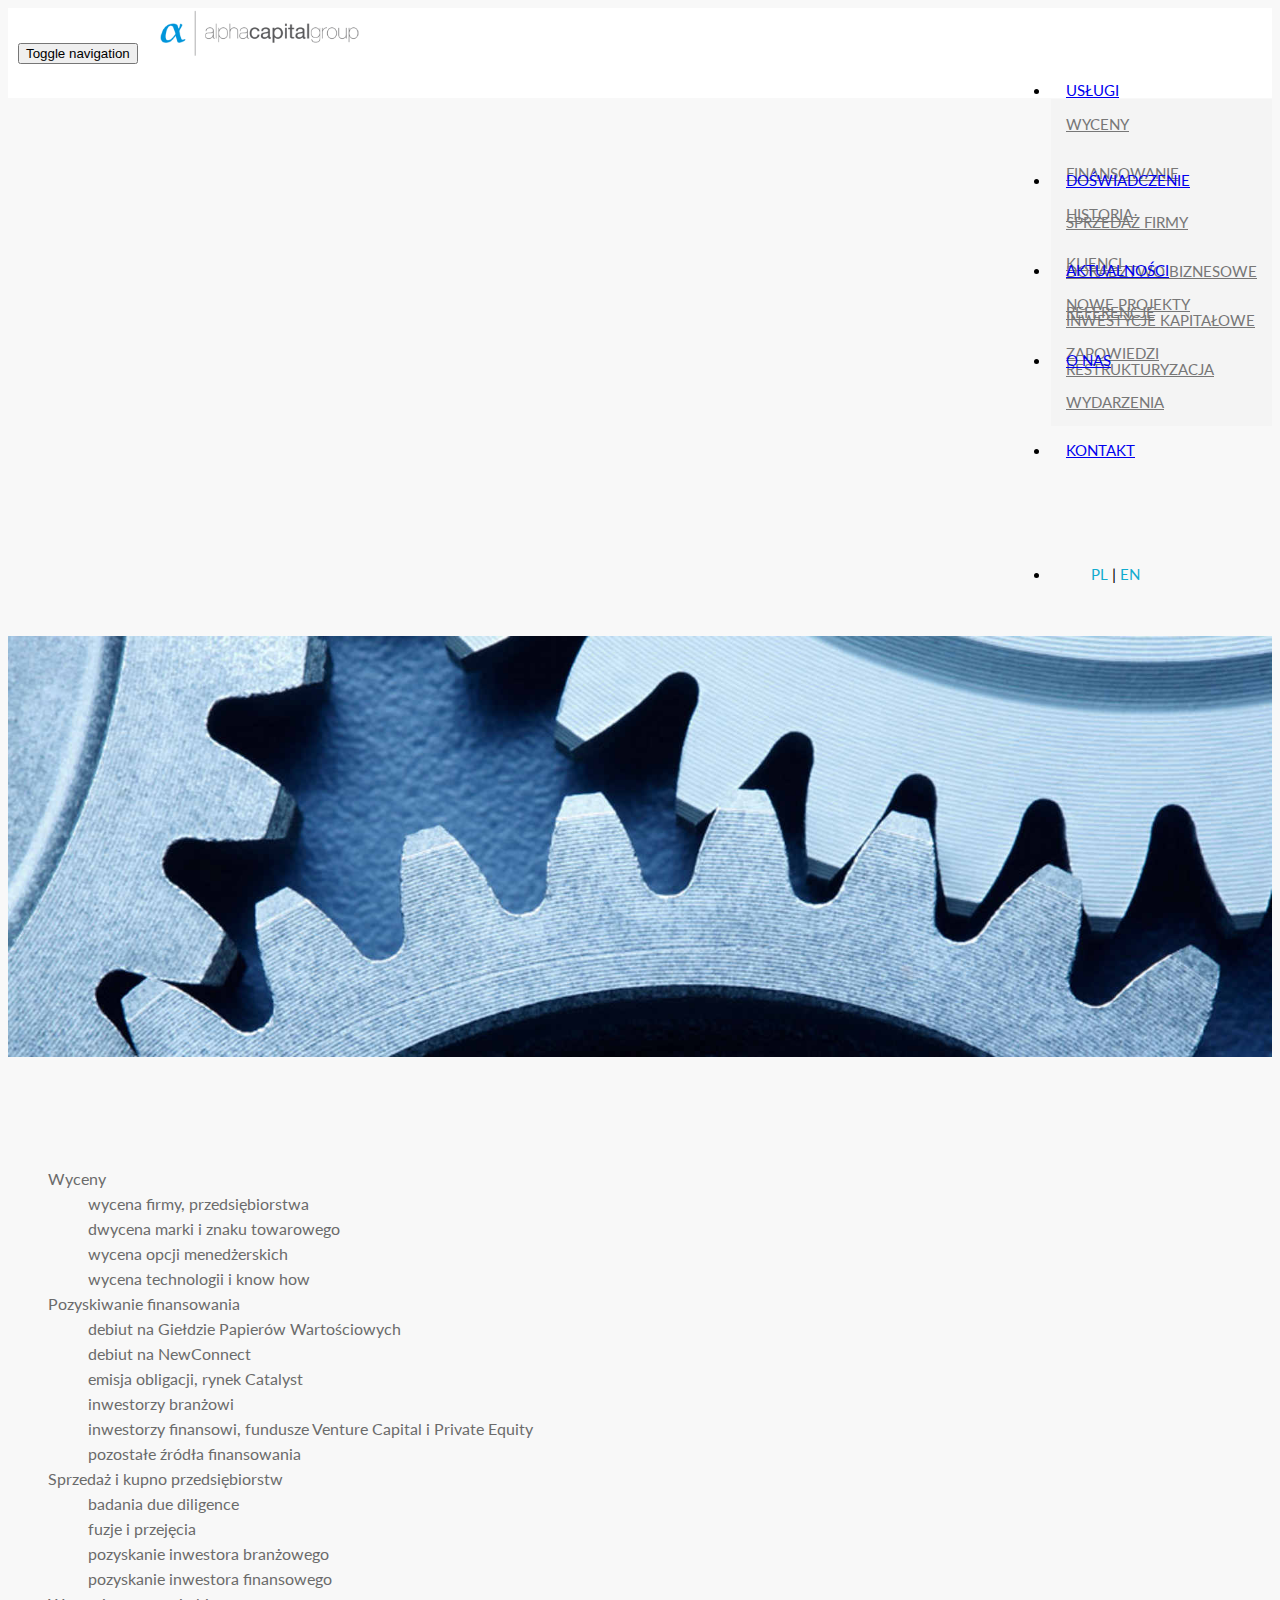
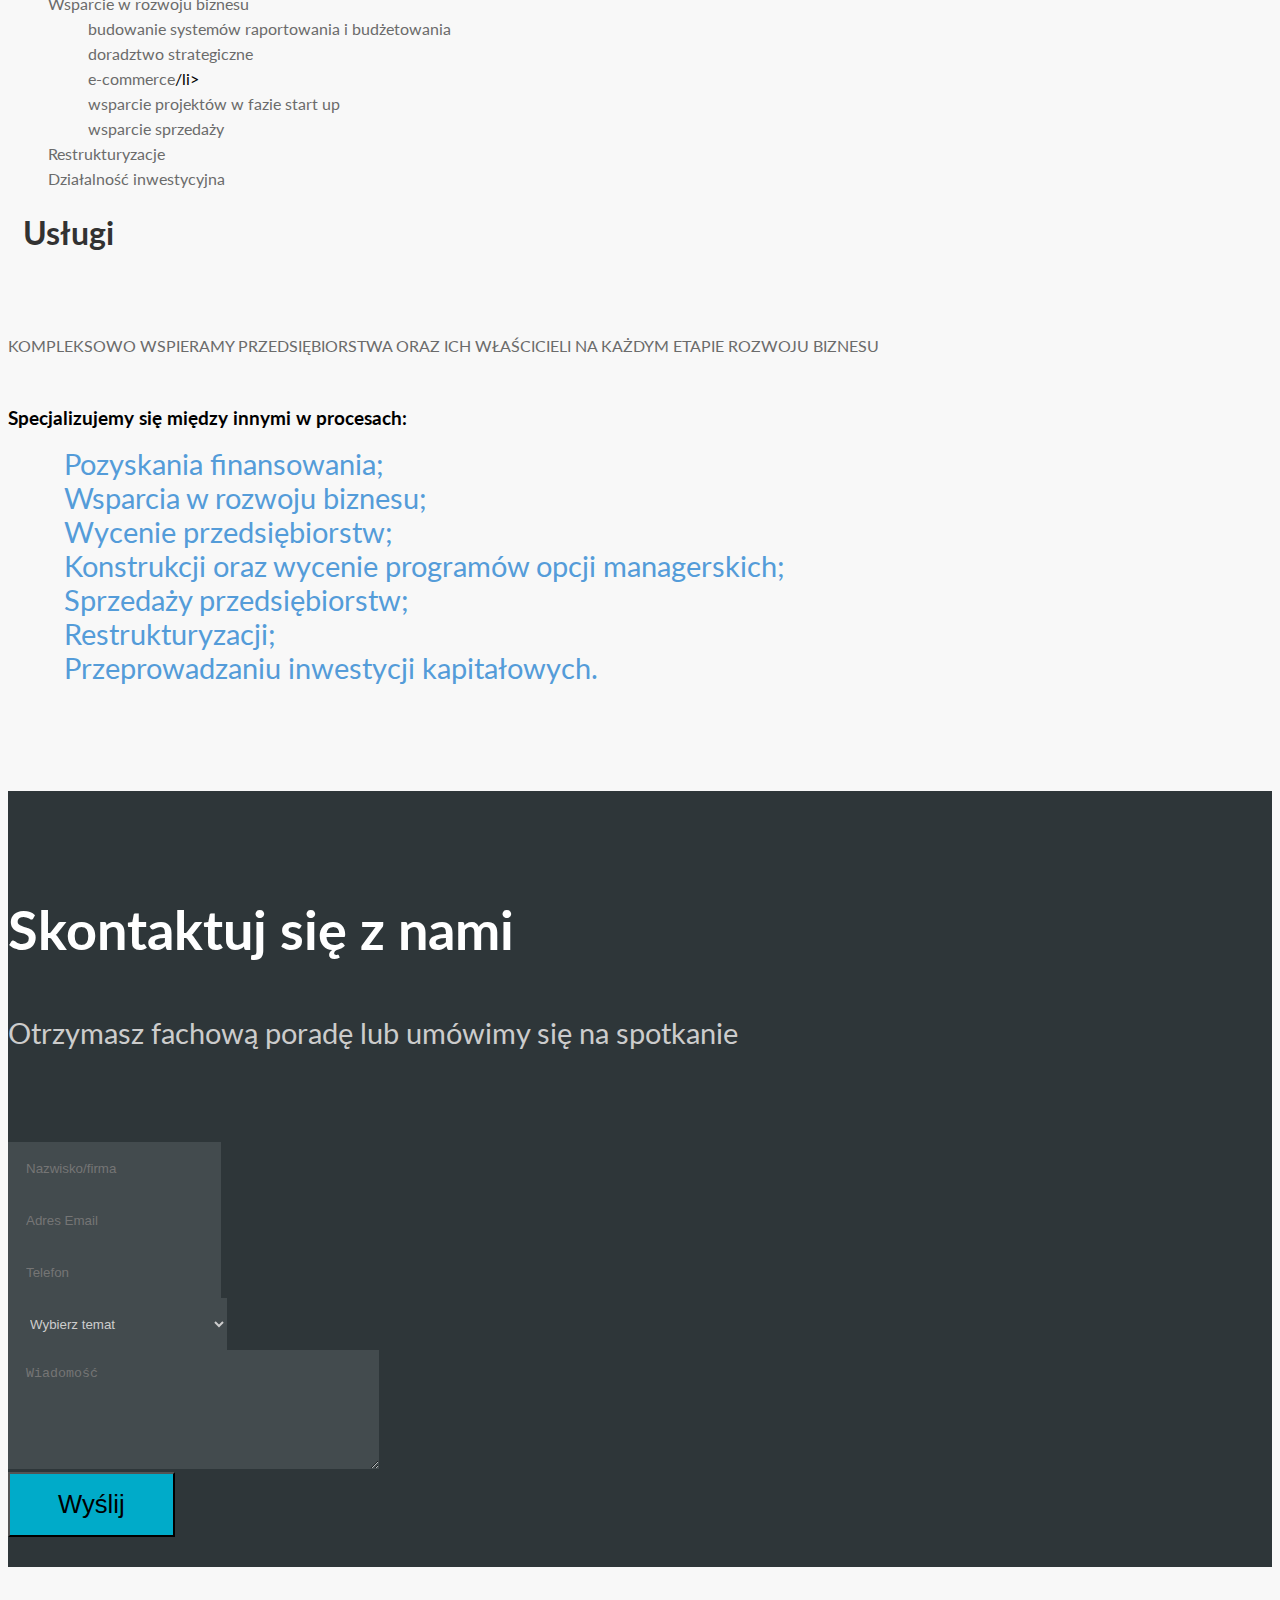
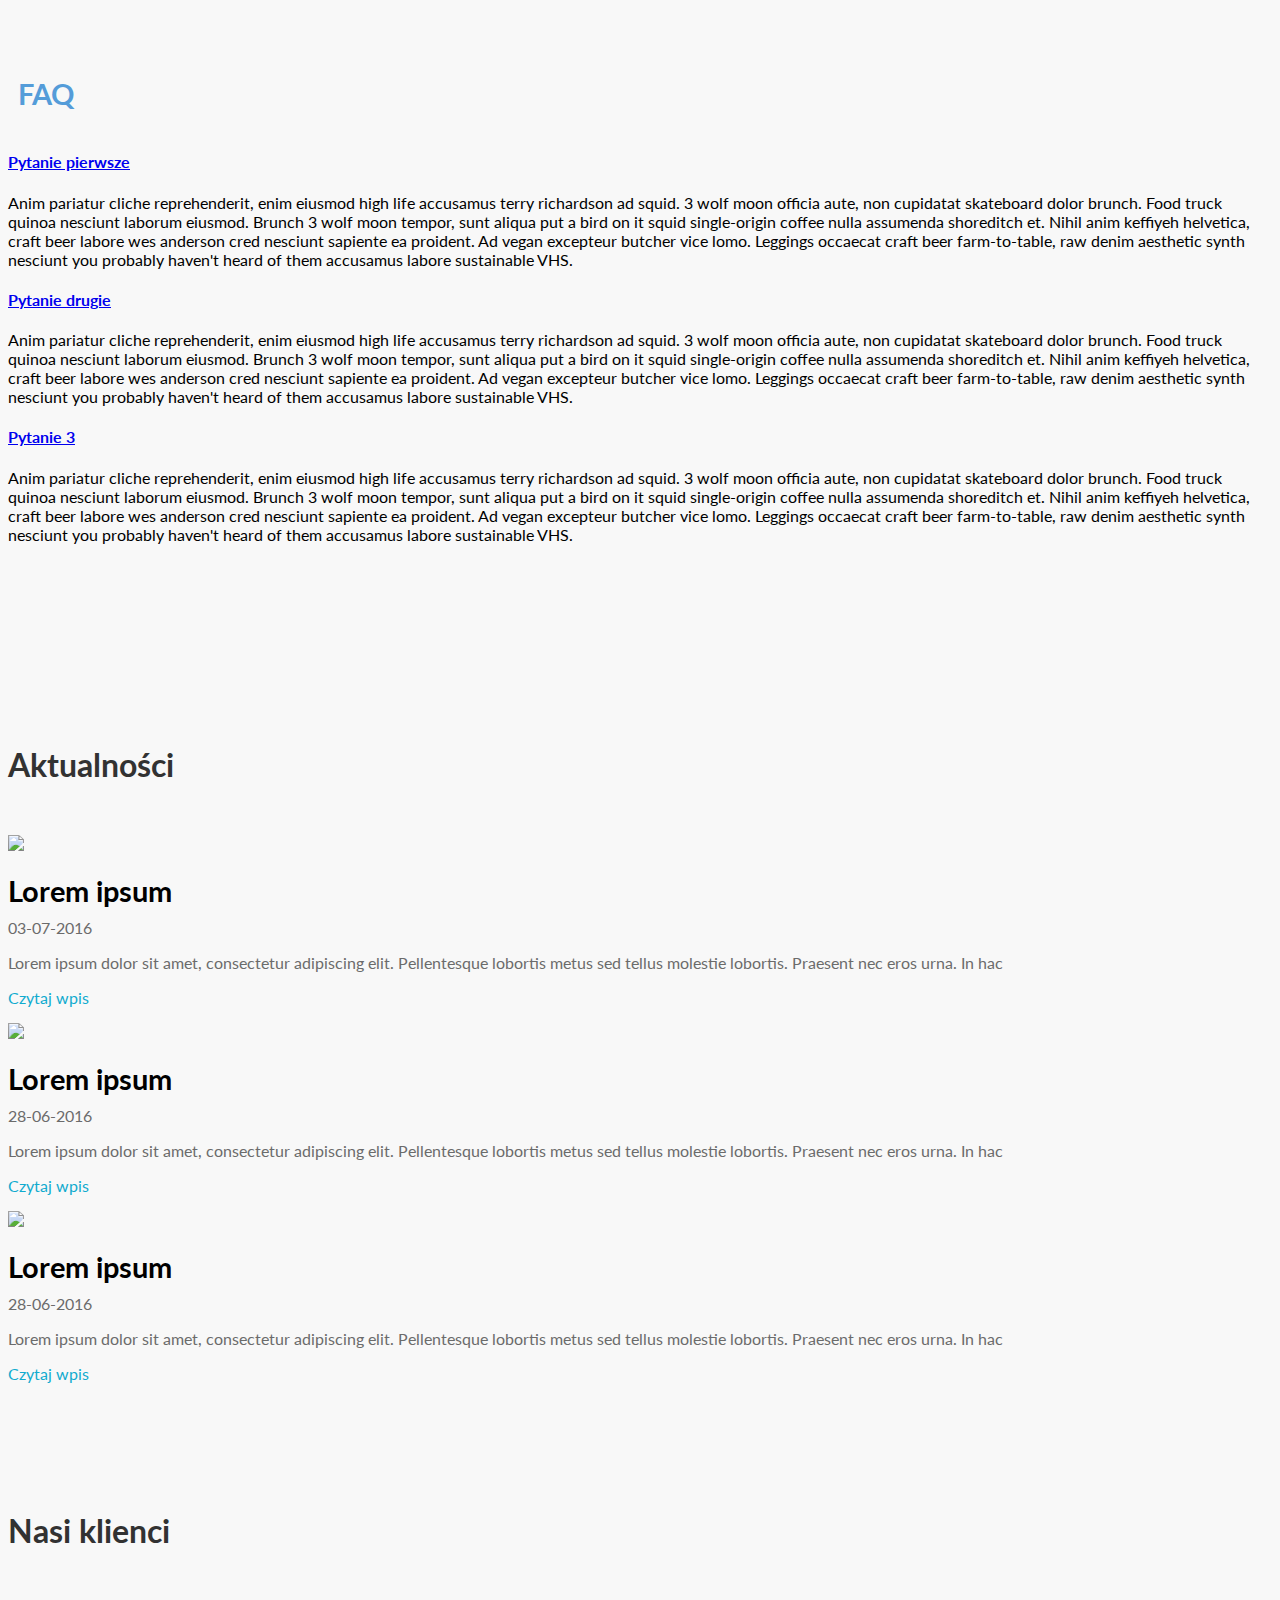
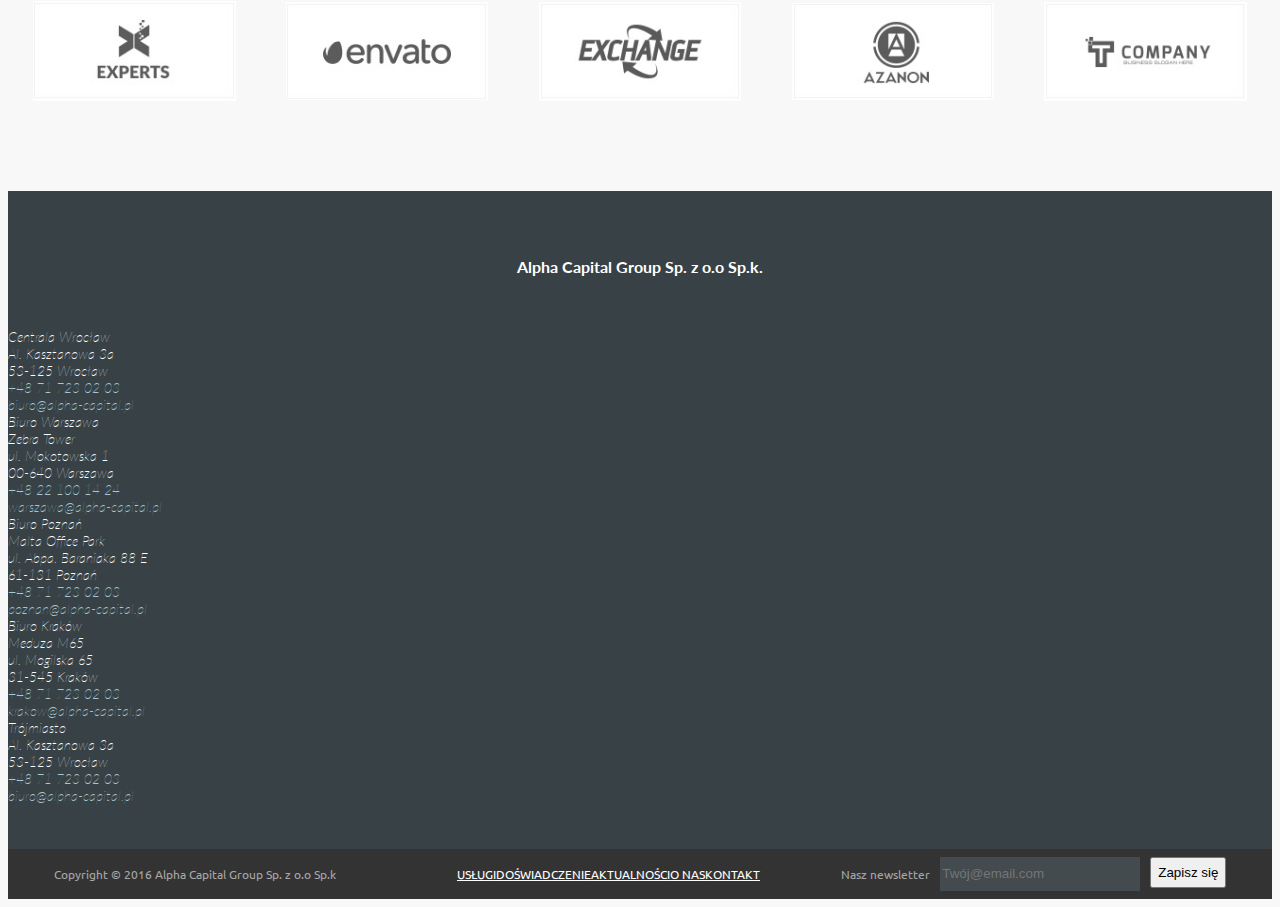
==== offer.html @ 922f3ba4 "offer vol2" ====
<!DOCTYPE html>
<html lang="pl">
<head>
    <meta content="text/html; charset=utf-8" http-equiv="Content-Type">
    <link crossorigin="anonymous" href="https://maxcdn.bootstrapcdn.com/font-awesome/4.6.3/css/font-awesome.min.css" integrity="sha384-T8Gy5hrqNKT+hzMclPo118YTQO6cYprQmhrYwIiQ/3axmI1hQomh7Ud2hPOy8SP1"
    rel="stylesheet">
    <script src="https://ajax.googleapis.com/ajax/libs/jquery/1.12.2/jquery.min.js">
    </script>
    <script crossorigin="anonymous" integrity="sha384-0mSbJDEHialfmuBBQP6A4Qrprq5OVfW37PRR3j5ELqxss1yVqOtnepnHVP9aJ7xS" src="https://maxcdn.bootstrapcdn.com/bootstrap/3.3.6/js/bootstrap.min.js">
    </script><!-- Latest compiled and minified CSS -->
    <link crossorigin="anonymous" href="https://maxcdn.bootstrapcdn.com/bootstrap/3.3.6/css/bootstrap.min.css" integrity="sha384-1q8mTJOASx8j1Au+a5WDVnPi2lkFfwwEAa8hDDdjZlpLegxhjVME1fgjWPGmkzs7" rel=
    "stylesheet">
    <link href="style.css" rel="stylesheet" type="text/css">
    <title>Alpha Capital</title>
    <link href="img/favicon.ico" rel="Shortcut icon">
    <meta name="viewport" content="width=device-width, initial-scale=1">
</head>
<body>
    <header>
        <nav class="navbar navbar-default navbar-fixed-top">
            <div class="container-fluid">
                <div class="navbar-header">
                    <button type="button" class="navbar-toggle collapsed" data-toggle="collapse" data-target="#navbar" aria-expanded="false">
                        <span class="sr-only">Toggle navigation</span>
                        <span class="icon-bar"></span>
                        <span class="icon-bar"></span>
                        <span class="icon-bar"></span>
                    </button>
                    <a class="navbar-brand nav-logo" href="#"><img class="logo" src="img/acg_300.png"></a>
                </div>
                <div class="collapse navbar-collapse" id="navbar">
                    <ul class="nav navbar-nav navi-link">
                        <li class="dropdown">
                            <a href="#" class="dropdown-toggle" data-toggle="dropdown" role="button" aria-haspopup="true" aria-expanded="false">Usługi <span class="caret"></span></a>
                            <ul class="dropdown-menu">
                                <li>
                                    <a href="#">Wyceny</a>
                                </li>
                                <li>
                                    <a href="#">Finansowanie</a>
                                </li>
                                <li>
                                    <a href="#">Sprzedaż firmy</a>
                                </li>
                                <li>
                                    <a href="#">Doradztwo biznesowe</a>
                                </li>
                                <li>
                                    <a href="#">Inwestycje kapitałowe</a>
                                </li>
                                <li>
                                    <a href="#">Restrukturyzacja</a>
                                </li>
                            </ul>
                        </li>
                        <li class="dropdown">
                            <a href="#" class="dropdown-toggle" data-toggle="dropdown" role="button" aria-haspopup="true" aria-expanded="false">Doświadczenie <span class="caret"></span></a>
                            <ul class="dropdown-menu">
                                <li>
                                    <a href="#">Historia</a>
                                </li>
                                <li>
                                    <a href="#">Klienci</a>
                                </li>
                                <li>
                                    <a href="#">Referencje</a>
                                </li>
                            </ul>
                        </li>
                        <li class="dropdown">
                            <a href="#" class="dropdown-toggle" data-toggle="dropdown" role="button" aria-haspopup="true" aria-expanded="false">Aktualności <span class="caret"></span></a>
                            <ul class="dropdown-menu">
                                <li>
                                    <a href="#">Nowe projekty</a>
                                </li>
                                <li>
                                    <a href="#">Zapowiedzi</a>
                                </li>
                                <li>
                                    <a href="#">Wydarzenia</a>
                                </li>
                            </ul>
                        </li>
                        <li>
                            <a href="#">O nas</a>
                        </li>
                        <li>
                            <a href="#">Kontakt</a>
                        </li>
                        <li class="lang">
                            <a href="#">PL</a> | <a href="#">EN</a>
                        </li>
                    </ul>
                </div>
            </div>
        </nav>
    </header>

    <div class="container-fluid box services offer">
           <img class="img-responsive " src="img/gear.jpg">
    </div><!--special-->
    
    <div class="container services special">
        <div class="container col-lg-3">
            <div class="nav-side-menu">
                  <div class="menu-list left-nav">
                        <ul id="menu-content" class="menu-content">
                            <li  data-toggle="collapse" data-target="#price" class="collapsed active">
                              <a href="#">Wyceny <span class="arrow"></span></a>
                            </li>
                            <ul class="sub-menu collapse" id="price">
                                <li class="active"><a href="#">wycena firmy, przedsiębiorstwa</a></li>
                                <li><a href="#">dwycena marki i znaku towarowego</a></li>
                                <li><a href="#">wycena opcji menedżerskich</a></li>
                                <li><a href="#">wycena technologii i know how</a></li>
                            </ul>
                               <li data-toggle="collapse" data-target="#money" class="collapsed">
                              <a href="#">Pozyskiwanie finansowania<span class="arrow"></span></a>
                            </li>  
                            <ul class="sub-menu collapse" id="money">
                              <li><a href="#">debiut na Giełdzie Papierów Wartościowych</a></li>
                              <li><a href="#">debiut na NewConnect</a></li>
                              <li><a href="#">emisja obligacji, rynek Catalyst</a></li>
                              <li><a href="#">inwestorzy branżowi</a></li>
                              <li><a href="#">inwestorzy finansowi, fundusze Venture Capital i Private Equity</a></li>
                              <li><a href="#">pozostałe źródła finansowania</a></li>
                            </ul> 
                            


                            <li data-toggle="collapse" data-target="#buy" class="collapsed">
                              <a href="#">Sprzedaż i kupno przedsiębiorstw<span class="arrow"></span></a>
                            </li>  
                            <ul class="sub-menu collapse" id="buy">
                              <li><a href="#">badania due diligence</a></li>
                              <li><a href="#">fuzje i przejęcia</a></li>
                              <li><a href="#">pozyskanie inwestora branżowego</a></li>
                              <li><a href="#">pozyskanie inwestora finansowego</a></li>
                            </ul>


                            <li data-toggle="collapse" data-target="#help" class="collapsed">
                              <a href="#"> Wsparcie w rozwoju biznesu <span class="arrow"></span></a>
                            </li>
                            <ul class="sub-menu collapse" id="help">
                              <li><a href="#">budowanie systemów raportowania i budżetowania</a></li>
                              <li><a href="#">doradztwo strategiczne</a></li>
                              <li><a href="#">e-commerce</a>/li>
                              <li><a href="#">wsparcie projektów w fazie start up</a></li>
                              <li><a href="#">wsparcie sprzedaży</a></li>
                            </ul>


                             <li>
                              <a href="#">Restrukturyzacje</a>
                              </li>

                             <li>
                              <a href="#">Działalność inwestycyjna</a>
                            </li>
                        </ul>
                    </div>
                 </div>
            </div>
        <div class="col-lg-9 container content-offer">
            <h1>Usługi</h1>
            <p>KOMPLEKSOWO WSPIERAMY PRZEDSIĘBIORSTWA ORAZ ICH WŁAŚCICIELI NA KAŻDYM ETAPIE ROZWOJU BIZNESU</p>
            <h3>Specjalizujemy się między innymi w procesach:</h3>
            <div class="content-link">
                <ul>
                    <li><a href="#"><i class="fa fa-caret-right"></i>Pozyskania finansowania; </a></li>
                    <li><a href="#"><i class="fa fa-caret-right"></i>Wsparcia w rozwoju biznesu;</a></li>
                    <li><a href="#"><i class="fa fa-caret-right"></i>Wycenie przedsiębiorstw;</a></li>
                    <li><a href="#"><i class="fa fa-caret-right"></i>Konstrukcji oraz wycenie programów opcji managerskich;</a></li>
                    <li><a href="#"><i class="fa fa-caret-right"></i>Sprzedaży przedsiębiorstw;</a></li>
                    <li><a href="#"><i class="fa fa-caret-right"></i>Restrukturyzacji;</a></li>
                    <li><a href="#"><i class="fa fa-caret-right"></i>Przeprowadzaniu inwestycji kapitałowych.</a></li>
                </ul>
            </div>
        </div>
    </div>
    <!--Formularz-->
    <div class="container-fluid forms">
        <div class="container">
            <div class="col-lg-5 col-xs-12 text-right connect">
                <div class="conect-cont">
                    <h3>Skontaktuj się z nami</h3>
                    <p>Otrzymasz fachową poradę lub umówimy się na spotkanie</p>
                </div>
            </div>
            <div class="formname">
                <form method="post">
                    <div class="col-lg-3 col-md-5 col-sm-6 col-xs-12">
                        <div class="form-group">
                            <input class="form-control" id="name" name="name" placeholder="Nazwisko/firma" type="text">
                        </div>
                        <div class="form-group">
                            <input class="form-control" id="email" name="email" placeholder="Adres Email" type="text">
                        </div>
                        <div class="form-group">
                            <input class="form-control" id="number" name="number" placeholder="Telefon" type="text">
                        </div>
                    </div>
                    <div class="col-lg-4 col-md-7 col-sm-6 col-xs-12">
                        <div class="form-group">
                            <select class="select form-control" id="select" name="select">
                                <option data-default="" selected value="">
                                    Wybierz temat
                                </option>
                                <option value="Wyceny">
                                    Wyceny
                                </option>
                                <option value="Pozyskiwanie finansowania">
                                    Pozyskiwanie finansowania
                                </option>
                                <option value="Sprzedaż firmy">
                                    Sprzedaż firmy
                                </option>
                                <option value="Inne">
                                    Inne
                                </option>
                            </select>
                        </div>
                        <div class="form-group">
                            <textarea class="form-control" cols="40" id="message" name="message" placeholder="Wiadomość" rows="11"></textarea>
                        </div>
                        <div class="form-group">
                            <div>
                                <button class="btn btn-primary" name="submit" type="submit">Wyślij</button>
                            </div>
                        </div>
                    </div>
                </form>
            </div>
        </div>
    </div>
    <!--FAQ-->
    <div class="container faq">
        <h2>FAQ</h2>
        <div class="panel-group" id="accordion" role="tablist" aria-multiselectable="true">
          <div class="panel panel-default">
            <div class="panel-heading " role="tab" id="headingOne">
              <h4 class="panel-title">
                <a role="button" data-toggle="collapse" data-parent="#accordion" href="#collapseOne" aria-expanded="true" aria-controls="collapseOne">
                  Pytanie pierwsze
                </a>
              </h4>
            </div>
            <div id="collapseOne" class="panel-collapse collapse in" role="tabpanel" aria-labelledby="headingOne">
              <div class="panel-body">
                Anim pariatur cliche reprehenderit, enim eiusmod high life accusamus terry richardson ad squid. 3 wolf moon officia aute, non cupidatat skateboard dolor brunch. Food truck quinoa nesciunt laborum eiusmod. Brunch 3 wolf moon tempor, sunt aliqua put a bird on it squid single-origin coffee nulla assumenda shoreditch et. Nihil anim keffiyeh helvetica, craft beer labore wes anderson cred nesciunt sapiente ea proident. Ad vegan excepteur butcher vice lomo. Leggings occaecat craft beer farm-to-table, raw denim aesthetic synth nesciunt you probably haven't heard of them accusamus labore sustainable VHS.
              </div>
            </div>
          </div>
          <div class="panel panel-default">
            <div class="panel-heading" role="tab" id="headingTwo">
              <h4 class="panel-title">
                <a class="collapsed" role="button" data-toggle="collapse" data-parent="#accordion" href="#collapseTwo" aria-expanded="false" aria-controls="collapseTwo">
                  Pytanie drugie
                </a>
              </h4>
            </div>
            <div id="collapseTwo" class="panel-collapse collapse" role="tabpanel" aria-labelledby="headingTwo">
              <div class="panel-body">
                Anim pariatur cliche reprehenderit, enim eiusmod high life accusamus terry richardson ad squid. 3 wolf moon officia aute, non cupidatat skateboard dolor brunch. Food truck quinoa nesciunt laborum eiusmod. Brunch 3 wolf moon tempor, sunt aliqua put a bird on it squid single-origin coffee nulla assumenda shoreditch et. Nihil anim keffiyeh helvetica, craft beer labore wes anderson cred nesciunt sapiente ea proident. Ad vegan excepteur butcher vice lomo. Leggings occaecat craft beer farm-to-table, raw denim aesthetic synth nesciunt you probably haven't heard of them accusamus labore sustainable VHS.
              </div>
            </div>
          </div>
          <div class="panel panel-default">
            <div class="panel-heading" role="tab" id="headingThree">
              <h4 class="panel-title">
                <a class="collapsed" role="button" data-toggle="collapse" data-parent="#accordion" href="#collapseThree" aria-expanded="false" aria-controls="collapseThree">
                  Pytanie 3
                </a>
              </h4>
            </div>
            <div id="collapseThree" class="panel-collapse collapse" role="tabpanel" aria-labelledby="headingThree">
              <div class="panel-body">
                Anim pariatur cliche reprehenderit, enim eiusmod high life accusamus terry richardson ad squid. 3 wolf moon officia aute, non cupidatat skateboard dolor brunch. Food truck quinoa nesciunt laborum eiusmod. Brunch 3 wolf moon tempor, sunt aliqua put a bird on it squid single-origin coffee nulla assumenda shoreditch et. Nihil anim keffiyeh helvetica, craft beer labore wes anderson cred nesciunt sapiente ea proident. Ad vegan excepteur butcher vice lomo. Leggings occaecat craft beer farm-to-table, raw denim aesthetic synth nesciunt you probably haven't heard of them accusamus labore sustainable VHS.
              </div>
            </div>
          </div>
        </div>
    </div>
    <section class="news container-gray container">
            <div class="row">
                <div class="col-lg-12">
                    <h1>Aktualności</h1>
                </div>
            </div>
            <div class="row">
                <div class="col-md-4">
                    <img class="img-responsive" src="https://static.pexels.com/photos/24193/pexels-photo-medium.jpg">
                    <h2>Lorem ipsum</h2>
                    <p><time>03-07-2016</time></p>
                    <p>Lorem ipsum dolor sit amet, consectetur adipiscing elit. Pellentesque lobortis metus sed tellus molestie lobortis. Praesent nec eros urna. In hac</p>
                    <p><a href="#">Czytaj wpis <i class="fa fa-caret-right"></i></a></p>
                </div>
                <div class="col-md-4">
                    <img class="img-responsive" src="https://static.pexels.com/photos/6224/hands-people-woman-working-medium.jpg">
                    <h2>Lorem ipsum</h2>
                    <p><time>28-06-2016</time></p>
                    <p>Lorem ipsum dolor sit amet, consectetur adipiscing elit. Pellentesque lobortis metus sed tellus molestie lobortis. Praesent nec eros urna. In hac</p>
                    <p><a href="#">Czytaj wpis <i class="fa fa-caret-right"></i></a></p>
                </div>
                <div class="col-md-4">
                    <img class="img-responsive" src="https://static.pexels.com/photos/34092/pexels-photo-medium.jpg">
                    <h2>Lorem ipsum</h2>
                    <p><time>28-06-2016</time></p>
                    <p>Lorem ipsum dolor sit amet, consectetur adipiscing elit. Pellentesque lobortis metus sed tellus molestie lobortis. Praesent nec eros urna. In hac</p>
                    <p><a href="#">Czytaj wpis <i class="fa fa-caret-right"></i></a></p>
                </div>
            </div>
    </section>
    <!--klienci-->
    <section class="container clients">
        <div class="row">
            <div class="col-lg-12 text-left">
                <h1>Nasi klienci</h1>
            </div>
        </div>
        <div class="flex-row text-center">
            <div class="client-logo"><img class="img-responsive" src="img/experts.png"></div>
            <div class="client-logo"><img class="img-responsive" src="img/envato.png"></div>
            <div class="client-logo"><img class="img-responsive" src="img/exchange.png"></div>
            <div class="client-logo"><img class="img-responsive" src="img/azanon.png"></div>
            <div class="client-logo"><img class="img-responsive" src="img/company.png"></div>
        </div>
    </section><!--Kontakt-->
    <section class="address">
        <div class="container text-left">
            <div class="row">
                <div class="col-lg-12">
                    <h4>Alpha Capital Group Sp. z o.o Sp.k.</h4>
                </div>
                <div class="container col-lg-2 col-md-6 col-sm-6 col-xs-6 col-lg-offset-1">
                    <address>
                        Centrala Wrocław<br>
                        Al. Kasztanowa 3a<br>
                        53-125 Wrocław<br>
                        <a href="tel:+48717230203">+48 71 723 02 03</a><br>
                        <a href="mailto:biuro@alpha-capital.pl">biuro@alpha-capital.pl</a>
                    </address>
                </div>
                <div class="container col-lg-2 col-md-6 col-sm-6 col-xs-6">
                    <address>
                        Biuro Warszawa<br>
                        Zebra Tower<br>
                        ul. Mokotowska 1<br>
                        00-640 Warszawa<br>

                        <a href="tel:+48%2022%20100%2014%2024">+48 22 100 14 24</a><br>
                        <a href="mailto:warszawa@alpha-capital.pl">warszawa@alpha-capital.pl</a>
                    </address>
                </div>
                <div class="container col-lg-2 col-md-6 col-sm-6 col-xs-6 ">
                    <address>
                        Biuro Poznań<br>
                        Malta Office Park<br>
                        ul. Abpa. Baraniaka 88 E<br>
                        61-131 Poznań<br>
                        <a href="tel:+48717230203">+48 71 723 02 03</a><br>
                        <a href="mailto:poznan@alpha-capital.pl">poznan@alpha-capital.pl</a>
                    </address>
                </div>
                <div class="container col-lg-2 col-md-6 col-sm-6 col-xs-6 ">
                    <address>
                        Biuro Kraków<br>
                        Meduza M65<br>
                        ul. Mogilska 65<br>
                        31-545 Kraków<br>
                        <a href="tel:+48717230203">+48 71 723 02 03</a><br>
                        <a href="mailto:krakow@alpha-capital.pl">krakow@alpha-capital.pl</a>
                    </address>
                </div>
                <div class="container col-lg-2 col-md-6 col-sm-6 col-xs-6 ">
                    <address>
                        Trójmiasto<br>
                        Al. Kasztanowa 3a<br>
                        53-125 Wrocław<br>
                        <a href="tel:+48717230203">+48 71 723 02 03</a><br>
                        <a href="mailto:biuro@alpha-capital.pl">biuro@alpha-capital.pl</a>
                    </address>
                </div>
            </div>
        </div>
    </section>
    <footer class="clearfix">
        <ul class="nav navbar-nav clearfix">
            <li>
                <a href="#">Usługi</a>
            </li>
            <li>
                <a href="#">Doświadczenie</a>
            </li>
            <li>
                <a href="#">Aktualności</a>
            </li>
            <li>
                <a href="#">O nas</a>
            </li>
            <li>
                <a href="#">Kontakt</a>
            </li>
        </ul>
        <div class="foot-cont">
            Copyright &copy; 2016 Alpha Capital Group Sp. z o.o Sp.k
        </div>
        <form class="form foot-form">
            <label for="exampleInputEmail2">Nasz newsletter</label> <input class="form-control" id="exampleInputEmail2" placeholder="Twój@email.com" type="email"> <button class="btn btn-default" type=
            "submit">Zapisz się</button>
        </form>
    </footer>
    <script>
$(document).ready(function(){
$(".menu-trigger").click(function(){
$('nav').slideToggle();
});
});
</script>
</body>
</html>
---- style.css ----
@import "https://fonts.googleapis.com/css?family=Ubuntu:500";
@import "https://fonts.googleapis.com/css?family=Lato:400,700,900&subset=latin,latin-ext";
* {
  box-sizing: border-box; }

body {
  font-family: "Lato", sans-serif;
  font-size: 16px;
  overflow-x: hidden;
  padding: 0;
  background: #f8f8f8; }

/*header */
.chevron {
  display: inline-block;
  transform: rotate(90deg);
  -ms-transform: rotate(90deg);
  -webkit-transform: rotate(90deg);
  font-weight: 700; }

nav.navbar {
  border: none;
  background-color: #fff;
  text-transform: uppercase;
  height: 90px;
  margin: 0; }
  nav.navbar .navbar-header {
    padding: 0 10px; }
  nav.navbar a.navbar-brand {
    height: auto;
    margin-left: 0 !important;
    padding: 20px 15px; }
    nav.navbar a.navbar-brand img {
      height: 50px; }
  nav.navbar .container-fluid {
    padding: 0; }
  nav.navbar .container-fluid .collapse.navbar-collapse > ul.nav,
  nav.navbar .container-fluid .collapsing > ul.nav {
    float: right; }
  nav.navbar .container-fluid .collapse.navbar-collapse > ul > li,
  nav.navbar .container-fluid .collapsing > ul > li {
    height: 90px; }
    nav.navbar .container-fluid .collapse.navbar-collapse > ul > li.open > a,
    nav.navbar .container-fluid .collapsing > ul > li.open > a {
      background: white !important; }
    nav.navbar .container-fluid .collapse.navbar-collapse > ul > li.lang a,
    nav.navbar .container-fluid .collapsing > ul > li.lang a {
      margin-top: 10px;
      display: inline-block;
      color: #11abcf;
      text-decoration: none; }
      nav.navbar .container-fluid .collapse.navbar-collapse > ul > li.lang a:first-of-type,
      nav.navbar .container-fluid .collapsing > ul > li.lang a:first-of-type {
        padding: 25px 0 25px 40px; }
      nav.navbar .container-fluid .collapse.navbar-collapse > ul > li.lang a:last-of-type,
      nav.navbar .container-fluid .collapsing > ul > li.lang a:last-of-type {
        padding: 25px 40px 25px 0; }
    nav.navbar .container-fluid .collapse.navbar-collapse > ul > li a,
    nav.navbar .container-fluid .collapsing > ul > li a {
      padding: 35px 15px;
      font-size: 15px; }
      nav.navbar .container-fluid .collapse.navbar-collapse > ul > li a:hover,
      nav.navbar .container-fluid .collapsing > ul > li a:hover {
        text-decoration: none; }
    nav.navbar .container-fluid .collapse.navbar-collapse > ul > li ul,
    nav.navbar .container-fluid .collapsing > ul > li ul {
      background-color: #f4f4f4;
      padding: 0;
      border: none;
      border-radius: 0;
      white-space: nowrap; }
      nav.navbar .container-fluid .collapse.navbar-collapse > ul > li ul li,
      nav.navbar .container-fluid .collapsing > ul > li ul li {
        padding: 15px 15px;
        list-style-type: none; }
        nav.navbar .container-fluid .collapse.navbar-collapse > ul > li ul li:hover,
        nav.navbar .container-fluid .collapsing > ul > li ul li:hover {
          background-color: #fdfdfd; }
        nav.navbar .container-fluid .collapse.navbar-collapse > ul > li ul li a,
        nav.navbar .container-fluid .collapsing > ul > li ul li a {
          padding: 0;
          color: #777; }
          nav.navbar .container-fluid .collapse.navbar-collapse > ul > li ul li a:hover,
          nav.navbar .container-fluid .collapsing > ul > li ul li a:hover {
            background: inherit; }
  nav.navbar .container-fluid .collapsing ul,
  nav.navbar .container-fluid .collapse.in ul {
    float: none; }

/*carousel */
.box {
  margin-top: 90px;
  padding: 0; }

.item {
  height: 70vh; }
  .item:first-of-type {
    background: url(img/building.jpg) 0/cover no-repeat; }
  .item:nth-of-type(2) {
    background: url(img/industry.jpg) 0/cover no-repeat; }
  .item:nth-of-type(3) {
    background: url(img/sea.jpg) 0/cover no-repeat; }

.carousel-caption {
  background-color: rgba(0, 0, 0, 0.2);
  height: 200px;
  width: 700px;
  margin: 0 auto;
  top: 37%;
  left: 10px;
  color: white; }
  .carousel-caption a {
    text-decoration: none;
    color: white; }
  .carousel-caption h1 {
    color: #fff;
    padding-left: 30px;
    position: relative;
    text-align: left;
    font-weight: 700;
    font-size: 30px;
    text-transform: uppercase; }
  .carousel-caption h2 {
    font-size: 25px;
    text-align: left;
    margin-bottom: 30px;
    padding-left: 30px; }
  .carousel-caption small {
    color: #fff;
    font-size: 15px;
    position: absolute;
    bottom: 20px;
    right: 30px; }

/*services */
h2 {
  margin: 0;
  font-size: 1.8em; }

.services {
  padding-bottom: 90px; }
  .services p {
    color: #6b6b6b;
    margin-top: 15px;
    line-height: 25px; }
  .services h1 {
    margin-left: 15px; }
  .services h2 {
    color: #323232;
    font-weight: 700;
    font-size: 23px; }

.service-icon {
  font-size: 60px;
  margin-top: 5px;
  margin-bottom: 20px; }

.container-gray {
  padding-top: 90px; }
  /*offers head*/
  .offer img {
    width: 100%;
  }
  .left-nav a {
    color: #6b6b6b;
    margin-top: 15px;
    line-height: 25px;
  }
/*form */
.forms {
  background-color: #2e3639;
  overflow: hidden;
  padding: 30px 0;
  color: #ccc; }

.conect-cont {
  padding: 20px 0; }
  .conect-cont h3 {
    font-size: 3.4rem;
    color: #fff;
    font-weight: 700; }
  .conect-cont p {
    font-size: 1.8rem; }

.formname {
  padding-top: 43px; }
  .formname textarea {
    height: 119px;
    min-height: 119px; }
  .formname .form-control {
    background-color: #434b4e;
    color: #cdcdcd;
    border: 0;
    padding: 16px 18px;
    height: 52px; }
  .formname .btn-primary {
    background-color: #00abc9;
    padding: 16px 48px;
    font-size: 1.6rem;
    display: block; }
    .formname .btn-primary:hover {
      background-color: #33defc; }

/*news */
.news p {
  color: #6b6b6b;
  margin-top: 10px; }
.news a {
  color: #11abcf;
  text-decoration: none; }
.news h2 {
  margin-top: 20px; }

/*clients */
.clients {
  padding-top: 90px;
  padding-bottom: 90px; }

  .special ul li {
    list-style-type: none;
  }

  .special a {
  text-decoration: none; 

  }

  .content-offer a{
    color: #549cd9;
    font-size: 1.8rem;
  }

  .content-offer p{
    text-transform: uppercase;
    padding: 30px 0 ;
  }

  .content-offer i {
    padding-right: 16px;
  }

  /*faq*/
.faq {
  padding: 90px 0;
}

.faq h2 {
  font-weight: bold;
  padding: 20px 10px;
  color: #549cd9;
}
.faq h4 {
  font-weight: bold;
}
/*footer */
footer {
  font-family: "Ubuntu";
  font-size: 12px;
  display: flex;
  flex-flow: row wrap;
  justify-content: space-around;
  align-items: center;
  padding: 0 5px;
  background-color: #333;
  color: #a6a6a7; }
  footer > * {
    float: none !important;
    display: inline-block; }
  footer li a {
    text-transform: uppercase;
    color: #fff; }
  footer .foot-cont {
    order: 0;
    line-height: 50px;
    height: 50px; }
  footer ul.nav {
    order: 1;
    display: flex;
    justify-content: center; }
    footer ul.nav li {
      float: none;
      display: inline-block; }
  footer .foot-form {
    order: 2;
    display: flex;
    justify-content: space-around;
    align-content: center; }
    footer .foot-form input {
      display: inline-block;
      width: 200px;
      height: 34px;
      margin: 0 5px;
      background-color: #434B4E;
      border: 0; }
    footer .foot-form label {
      line-height: 34px;
      margin-right: 5px; }
    footer .foot-form button {
      margin: 0 0 3px 5px; }

.address {
  background-color: #384246;
  padding-top: 45px;
  padding-bottom: 45px;
  font-size: 14px;
  color: #fff; }
  .address h4 {
    font-size: 16px;
    font-weight: 700;
    text-align: center; }
  .address address {
    font-weight: lighter; }
  .address a {
    color: #A9C7D2;
    text-decoration: none; }

.address a:hover,
.news a:hover,
.lang a:hover {
  color: #1bc5ec; }

.clients .flex-row {
  display: flex;
  flex-flow: row wrap;
  justify-content: space-around;
  align-items: center; }
  .clients .flex-row .client-logo {
    display: inline-block;
    flex-basis: 20%; }
    .clients .flex-row .client-logo img {
      display: block;
      margin: 0 auto;
      width: 80%;
      height: auto; }

.address h4 {
  padding-bottom: 30px; }

.clients img {
  height: 80px; }

.clients h1,
.news h1,
.services h1 {
  color: #323232;
  font-weight: 700;
  padding-bottom: 30px; }

@media (max-width: 1200px) {
  .carousel .carousel-control {
    display: none; }
  .carousel .carousel-inner .item .carousel-caption {
    top: 0;
    position: relative;
    height: auto;
    width: 100%;
    left: 0;
    padding: 30px;
    background: rgba(0, 0, 0, 0.4); }
    .carousel .carousel-inner .item .carousel-caption h1,
    .carousel .carousel-inner .item .carousel-caption h2 {
      padding: 0; }

  footer ul.nav {
    order: 0;
    flex-basis: 100%; } }
@media (min-width: 768px) and (max-width: 991px) {
  .navbar-collapse.collapse {
    display: none !important; }

  .navbar-collapse.collapse.in {
    display: block !important; }

  .navbar-header .collapse, .navbar-toggle {
    display: block !important; }

  .navbar-header {
    float: none; } }
@media (max-width: 992px) {
  nav.navbar .container-fluid .navbar-header button {
    margin-top: 25px;
    margin-right: 25px; }
  nav.navbar .container-fluid .collapse.navbar-collapse,
  nav.navbar .container-fluid .collapsing,
  nav.navbar .container-fluid .collapse.navbar-collapse {
    height: auto; }
    nav.navbar .container-fluid .collapse.navbar-collapse ul.nav,
    nav.navbar .container-fluid .collapsing ul.nav,
    nav.navbar .container-fluid .collapse.navbar-collapse ul.nav {
      float: none;
      width: 100%;
      background: white; }
      nav.navbar .container-fluid .collapse.navbar-collapse ul.nav li,
      nav.navbar .container-fluid .collapsing ul.nav li,
      nav.navbar .container-fluid .collapse.navbar-collapse ul.nav li {
        position: relative;
        display: block;
        height: auto;
        width: 100%; }
        nav.navbar .container-fluid .collapse.navbar-collapse ul.nav li.lang a,
        nav.navbar .container-fluid .collapsing ul.nav li.lang a,
        nav.navbar .container-fluid .collapse.navbar-collapse ul.nav li.lang a {
          margin-top: 0; }
        nav.navbar .container-fluid .collapse.navbar-collapse ul.nav li.lang a:first-of-type,
        nav.navbar .container-fluid .collapsing ul.nav li.lang a:first-of-type,
        nav.navbar .container-fluid .collapse.navbar-collapse ul.nav li.lang a:first-of-type {
          padding: 10px 15px; }
        nav.navbar .container-fluid .collapse.navbar-collapse ul.nav li.lang a:last-of-type,
        nav.navbar .container-fluid .collapsing ul.nav li.lang a:last-of-type,
        nav.navbar .container-fluid .collapse.navbar-collapse ul.nav li.lang a:last-of-type {
          padding: 10px 15px; }
        nav.navbar .container-fluid .collapse.navbar-collapse ul.nav li a,
        nav.navbar .container-fluid .collapsing ul.nav li a,
        nav.navbar .container-fluid .collapse.navbar-collapse ul.nav li a {
          padding: 10px;
          font-size: 15px; }
        nav.navbar .container-fluid .collapse.navbar-collapse ul.nav li ul,
        nav.navbar .container-fluid .collapsing ul.nav li ul,
        nav.navbar .container-fluid .collapse.navbar-collapse ul.nav li ul {
          position: static;
          box-shadow: none; }
          nav.navbar .container-fluid .collapse.navbar-collapse ul.nav li ul li,
          nav.navbar .container-fluid .collapsing ul.nav li ul li,
          nav.navbar .container-fluid .collapse.navbar-collapse ul.nav li ul li {
            padding: 0; }
            nav.navbar .container-fluid .collapse.navbar-collapse ul.nav li ul li a,
            nav.navbar .container-fluid .collapsing ul.nav li ul li a,
            nav.navbar .container-fluid .collapse.navbar-collapse ul.nav li ul li a {
              padding: 15px 10px; }

  .carousel-caption {
    padding: 30px; }

  .news {
    padding-left: 30px;
    padding-right: 30px; }
    .news img {
      margin: 0 auto; } }
@media (max-width: 768px) {
  nav.navbar .container-fluid .collapse.navbar-collapse,
  nav.navbar .container-fluid .collapsing,
  nav.navbar .container-fluid .collapse.navbar-collapse {
    height: auto;
    max-height: none;
    width: 100%;
    margin: 0;
    padding: 0;
    border: none; }
    nav.navbar .container-fluid .collapse.navbar-collapse ul.nav,
    nav.navbar .container-fluid .collapsing ul.nav,
    nav.navbar .container-fluid .collapse.navbar-collapse ul.nav {
      float: none;
      width: 100%;
      margin: 0;
      background: white; }
      nav.navbar .container-fluid .collapse.navbar-collapse ul.nav li:not(.lang),
      nav.navbar .container-fluid .collapsing ul.nav li:not(.lang),
      nav.navbar .container-fluid .collapse.navbar-collapse ul.nav li:not(.lang) {
        position: relative;
        display: block;
        height: auto;
        width: 100%; }
        nav.navbar .container-fluid .collapse.navbar-collapse ul.nav li:not(.lang) a,
        nav.navbar .container-fluid .collapsing ul.nav li:not(.lang) a,
        nav.navbar .container-fluid .collapse.navbar-collapse ul.nav li:not(.lang) a {
          padding: 10px;
          font-size: 15px; }
        nav.navbar .container-fluid .collapse.navbar-collapse ul.nav li:not(.lang) ul,
        nav.navbar .container-fluid .collapsing ul.nav li:not(.lang) ul,
        nav.navbar .container-fluid .collapse.navbar-collapse ul.nav li:not(.lang) ul {
          position: static;
          box-shadow: none; }
          nav.navbar .container-fluid .collapse.navbar-collapse ul.nav li:not(.lang) ul li,
          nav.navbar .container-fluid .collapsing ul.nav li:not(.lang) ul li,
          nav.navbar .container-fluid .collapse.navbar-collapse ul.nav li:not(.lang) ul li {
            padding: 0; }
            nav.navbar .container-fluid .collapse.navbar-collapse ul.nav li:not(.lang) ul li a,
            nav.navbar .container-fluid .collapsing ul.nav li:not(.lang) ul li a,
            nav.navbar .container-fluid .collapse.navbar-collapse ul.nav li:not(.lang) ul li a {
              padding: 15px 10px; }

  .clients .flex-row .client-logo {
    flex-basis: 33%; }

  footer {
    padding: 0;
    margin: 0; }
    footer ul.nav {
      padding: 0;
      margin: 0; }
    footer .foot-form {
      flex-basis: 100%;
      text-align: center;
      justify-content: center; }
    footer .foot-cont {
      order: 3;
      text-align: center;
      flex-basis: 100%; } }
@media (max-width: 544px) {
  .clients .flex-row .client-logo {
    flex-basis: 50%; }

  footer ul.nav {
    flex-flow: column; }
    footer ul.nav li {
      display: block;
      width: 100%;
      text-align: center; }
  footer .foot-form {
    flex-flow: column wrap;
    align-items: space-around; }
    footer .foot-form input {
      margin: 5px auto; }
    footer .foot-form button {
      margin: 10px auto;
      display: block;
      width: 120px; } }

/*# sourceMappingURL=style.css.map */
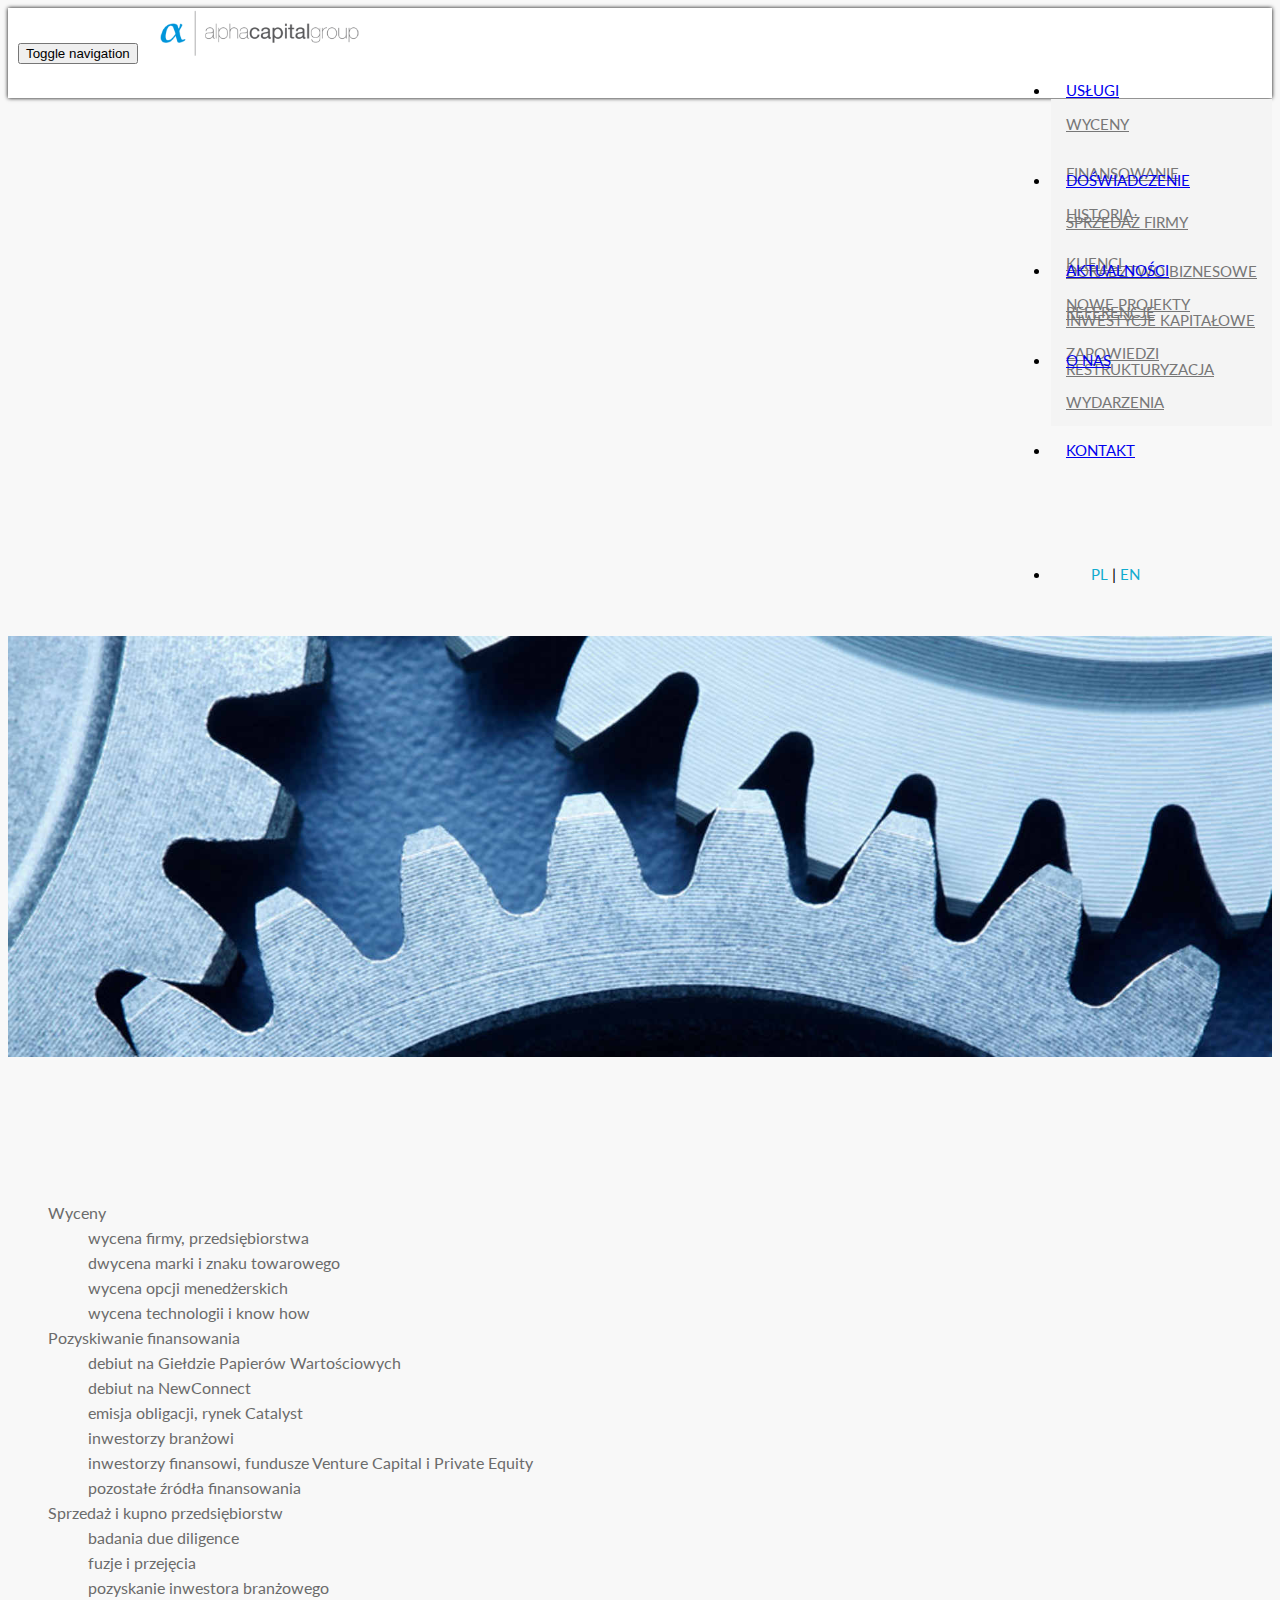
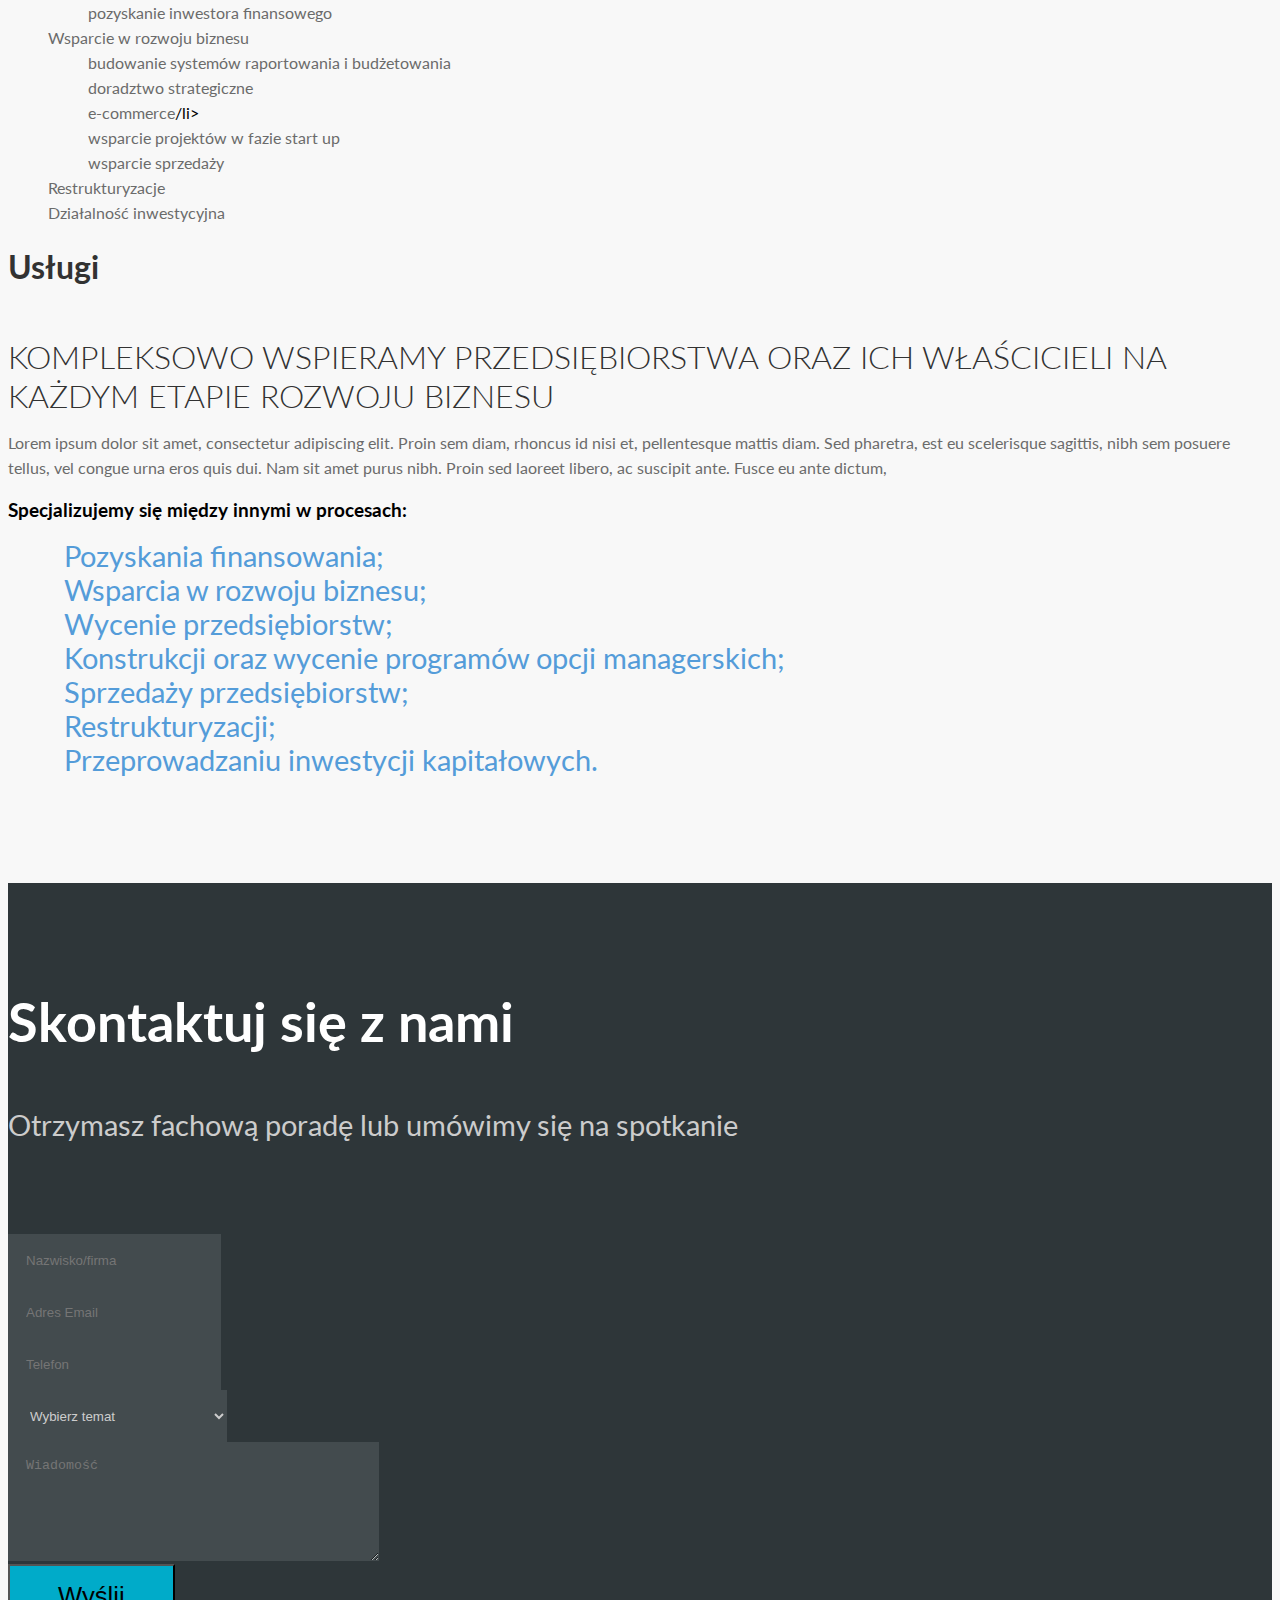
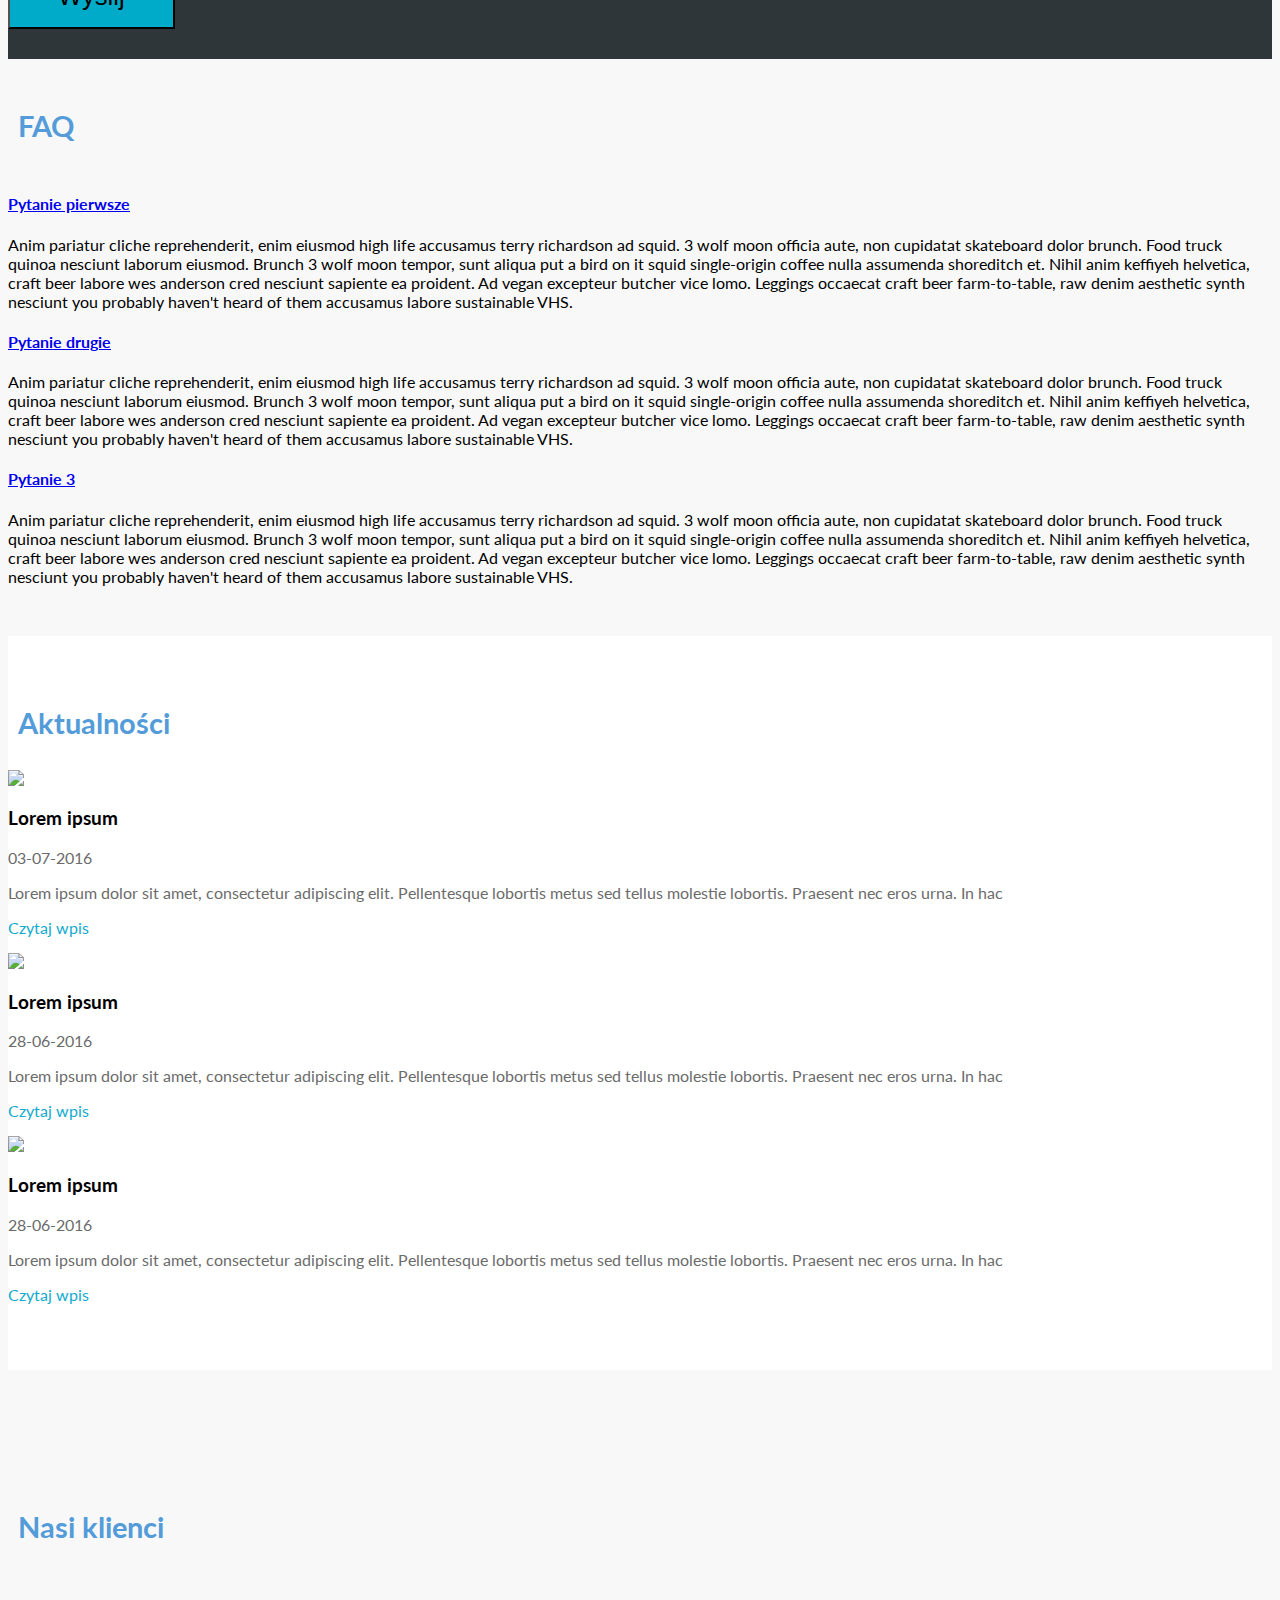
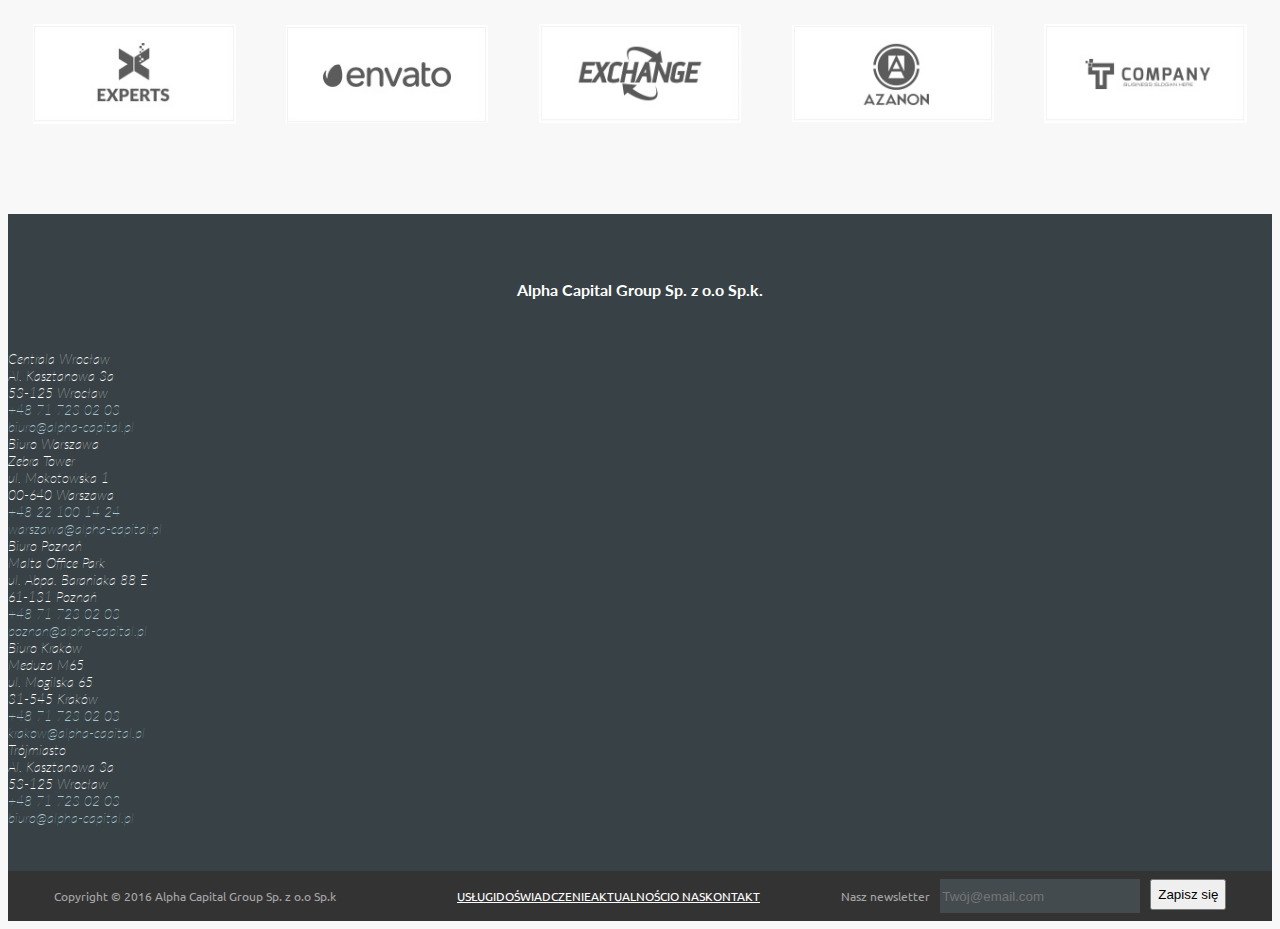
==== commit 241635b7: "offer vol3" ====
--- a/offer.html
+++ b/offer.html
@@ -26,7 +26,7 @@
                         <span class="icon-bar"></span>
                         <span class="icon-bar"></span>
                     </button>
-                    <a class="navbar-brand nav-logo" href="#"><img class="logo" src="img/acg_300.png"></a>
+                    <a class="navbar-brand nav-logo" href="/index.html"><img class="logo" src="img/acg_300.png"></a>
                 </div>
                 <div class="collapse navbar-collapse" id="navbar">
                     <ul class="nav navbar-nav navi-link">
@@ -100,63 +100,63 @@
            <img class="img-responsive " src="img/gear.jpg">
     </div><!--special-->
     
-    <div class="container services special">
+    <div class="container services special" id="offer">
         <div class="container col-lg-3">
             <div class="nav-side-menu">
                   <div class="menu-list left-nav">
                         <ul id="menu-content" class="menu-content">
                             <li  data-toggle="collapse" data-target="#price" class="collapsed active">
-                              <a href="#">Wyceny <span class="arrow"></span></a>
+                              <a href="#offer">Wyceny <span class="arrow"></span></a>
                             </li>
                             <ul class="sub-menu collapse" id="price">
-                                <li class="active"><a href="#">wycena firmy, przedsiębiorstwa</a></li>
-                                <li><a href="#">dwycena marki i znaku towarowego</a></li>
-                                <li><a href="#">wycena opcji menedżerskich</a></li>
-                                <li><a href="#">wycena technologii i know how</a></li>
+                                <li class="active"><a href="#offer">wycena firmy, przedsiębiorstwa</a></li>
+                                <li><a href="#offer">dwycena marki i znaku towarowego</a></li>
+                                <li><a href="#offer">wycena opcji menedżerskich</a></li>
+                                <li><a href="#offer">wycena technologii i know how</a></li>
                             </ul>
                                <li data-toggle="collapse" data-target="#money" class="collapsed">
-                              <a href="#">Pozyskiwanie finansowania<span class="arrow"></span></a>
+                              <a href="#offer">Pozyskiwanie finansowania<span class="arrow"></span></a>
                             </li>  
                             <ul class="sub-menu collapse" id="money">
-                              <li><a href="#">debiut na Giełdzie Papierów Wartościowych</a></li>
-                              <li><a href="#">debiut na NewConnect</a></li>
-                              <li><a href="#">emisja obligacji, rynek Catalyst</a></li>
-                              <li><a href="#">inwestorzy branżowi</a></li>
-                              <li><a href="#">inwestorzy finansowi, fundusze Venture Capital i Private Equity</a></li>
-                              <li><a href="#">pozostałe źródła finansowania</a></li>
+                              <li><a href="#offer">debiut na Giełdzie Papierów Wartościowych</a></li>
+                              <li><a href="#offer">debiut na NewConnect</a></li>
+                              <li><a href="#offer">emisja obligacji, rynek Catalyst</a></li>
+                              <li><a href="#offer">inwestorzy branżowi</a></li>
+                              <li><a href="#offer">inwestorzy finansowi, fundusze Venture Capital i Private Equity</a></li>
+                              <li><a href="#offer">pozostałe źródła finansowania</a></li>
                             </ul> 
                             
 
 
                             <li data-toggle="collapse" data-target="#buy" class="collapsed">
-                              <a href="#">Sprzedaż i kupno przedsiębiorstw<span class="arrow"></span></a>
+                              <a href="#offer">Sprzedaż i kupno przedsiębiorstw<span class="arrow"></span></a>
                             </li>  
                             <ul class="sub-menu collapse" id="buy">
-                              <li><a href="#">badania due diligence</a></li>
-                              <li><a href="#">fuzje i przejęcia</a></li>
-                              <li><a href="#">pozyskanie inwestora branżowego</a></li>
-                              <li><a href="#">pozyskanie inwestora finansowego</a></li>
+                              <li><a href="#offer">badania due diligence</a></li>
+                              <li><a href="#offer">fuzje i przejęcia</a></li>
+                              <li><a href="#offer">pozyskanie inwestora branżowego</a></li>
+                              <li><a href="#offer">pozyskanie inwestora finansowego</a></li>
                             </ul>
 
 
                             <li data-toggle="collapse" data-target="#help" class="collapsed">
-                              <a href="#"> Wsparcie w rozwoju biznesu <span class="arrow"></span></a>
+                              <a href="#offer"> Wsparcie w rozwoju biznesu <span class="arrow"></span></a>
                             </li>
                             <ul class="sub-menu collapse" id="help">
-                              <li><a href="#">budowanie systemów raportowania i budżetowania</a></li>
-                              <li><a href="#">doradztwo strategiczne</a></li>
-                              <li><a href="#">e-commerce</a>/li>
-                              <li><a href="#">wsparcie projektów w fazie start up</a></li>
-                              <li><a href="#">wsparcie sprzedaży</a></li>
+                              <li><a href="#offer">budowanie systemów raportowania i budżetowania</a></li>
+                              <li><a href="#offer">doradztwo strategiczne</a></li>
+                              <li><a href="#offer">e-commerce</a>/li>
+                              <li><a href="#offer">wsparcie projektów w fazie start up</a></li>
+                              <li><a href="#offer">wsparcie sprzedaży</a></li>
                             </ul>
 
 
                              <li>
-                              <a href="#">Restrukturyzacje</a>
+                              <a href="#offer">Restrukturyzacje</a>
                               </li>
 
                              <li>
-                              <a href="#">Działalność inwestycyjna</a>
+                              <a href="#offer">Działalność inwestycyjna</a>
                             </li>
                         </ul>
                     </div>
@@ -164,7 +164,8 @@
             </div>
         <div class="col-lg-9 container content-offer">
             <h1>Usługi</h1>
-            <p>KOMPLEKSOWO WSPIERAMY PRZEDSIĘBIORSTWA ORAZ ICH WŁAŚCICIELI NA KAŻDYM ETAPIE ROZWOJU BIZNESU</p>
+            <h2>KOMPLEKSOWO WSPIERAMY PRZEDSIĘBIORSTWA ORAZ ICH WŁAŚCICIELI NA KAŻDYM ETAPIE ROZWOJU BIZNESU</h2>
+            <p>Lorem ipsum dolor sit amet, consectetur adipiscing elit. Proin sem diam, rhoncus id nisi et, pellentesque mattis diam. Sed pharetra, est eu scelerisque sagittis, nibh sem posuere tellus, vel congue urna eros quis dui. Nam sit amet purus nibh. Proin sed laoreet libero, ac suscipit ante. Fusce eu ante dictum,</p>
             <h3>Specjalizujemy się między innymi w procesach:</h3>
             <div class="content-link">
                 <ul>
@@ -240,11 +241,11 @@
         <div class="panel-group" id="accordion" role="tablist" aria-multiselectable="true">
           <div class="panel panel-default">
             <div class="panel-heading " role="tab" id="headingOne">
-              <h4 class="panel-title">
-                <a role="button" data-toggle="collapse" data-parent="#accordion" href="#collapseOne" aria-expanded="true" aria-controls="collapseOne">
-                  Pytanie pierwsze
-                </a>
-              </h4>
+                <a role="button" data-toggle="collapse" data-parent="#accordion" href="#collapseOne" aria-expanded="true" aria-controls="collapseOne">  
+                    <h4 class="panel-title">
+                        Pytanie pierwsze
+                    </h4>
+                </a>    
             </div>
             <div id="collapseOne" class="panel-collapse collapse in" role="tabpanel" aria-labelledby="headingOne">
               <div class="panel-body">
@@ -254,11 +255,11 @@
           </div>
           <div class="panel panel-default">
             <div class="panel-heading" role="tab" id="headingTwo">
-              <h4 class="panel-title">
-                <a class="collapsed" role="button" data-toggle="collapse" data-parent="#accordion" href="#collapseTwo" aria-expanded="false" aria-controls="collapseTwo">
-                  Pytanie drugie
+                <a class="collapsed" role="button" data-toggle="collapse" data-parent="#accordion" href="#collapseTwo" aria-expanded="false" aria-controls="collapseTwo">  
+                    <h4 class="panel-title">
+                    Pytanie drugie
+                    </h4>
                 </a>
-              </h4>
             </div>
             <div id="collapseTwo" class="panel-collapse collapse" role="tabpanel" aria-labelledby="headingTwo">
               <div class="panel-body">
@@ -268,11 +269,11 @@
           </div>
           <div class="panel panel-default">
             <div class="panel-heading" role="tab" id="headingThree">
-              <h4 class="panel-title">
-                <a class="collapsed" role="button" data-toggle="collapse" data-parent="#accordion" href="#collapseThree" aria-expanded="false" aria-controls="collapseThree">
-                  Pytanie 3
+                <a class="collapsed" role="button" data-toggle="collapse" data-parent="#accordion" href="#collapseThree" aria-expanded="false" aria-controls="collapseThree">  
+                    <h4 class="panel-title">
+                    Pytanie 3
+                    </h4>
                 </a>
-              </h4>
             </div>
             <div id="collapseThree" class="panel-collapse collapse" role="tabpanel" aria-labelledby="headingThree">
               <div class="panel-body">
@@ -282,41 +283,43 @@
           </div>
         </div>
     </div>
-    <section class="news container-gray container">
+    <section class=" container-fluid news">
+        <div class="faq container">
             <div class="row">
                 <div class="col-lg-12">
-                    <h1>Aktualności</h1>
+                    <h2>Aktualności</h2>
                 </div>
             </div>
             <div class="row">
                 <div class="col-md-4">
                     <img class="img-responsive" src="https://static.pexels.com/photos/24193/pexels-photo-medium.jpg">
-                    <h2>Lorem ipsum</h2>
+                    <h3>Lorem ipsum</h3>
                     <p><time>03-07-2016</time></p>
                     <p>Lorem ipsum dolor sit amet, consectetur adipiscing elit. Pellentesque lobortis metus sed tellus molestie lobortis. Praesent nec eros urna. In hac</p>
                     <p><a href="#">Czytaj wpis <i class="fa fa-caret-right"></i></a></p>
                 </div>
                 <div class="col-md-4">
                     <img class="img-responsive" src="https://static.pexels.com/photos/6224/hands-people-woman-working-medium.jpg">
-                    <h2>Lorem ipsum</h2>
+                    <h3>Lorem ipsum</h3>
                     <p><time>28-06-2016</time></p>
                     <p>Lorem ipsum dolor sit amet, consectetur adipiscing elit. Pellentesque lobortis metus sed tellus molestie lobortis. Praesent nec eros urna. In hac</p>
                     <p><a href="#">Czytaj wpis <i class="fa fa-caret-right"></i></a></p>
                 </div>
                 <div class="col-md-4">
                     <img class="img-responsive" src="https://static.pexels.com/photos/34092/pexels-photo-medium.jpg">
-                    <h2>Lorem ipsum</h2>
+                    <h3>Lorem ipsum</h3>
                     <p><time>28-06-2016</time></p>
                     <p>Lorem ipsum dolor sit amet, consectetur adipiscing elit. Pellentesque lobortis metus sed tellus molestie lobortis. Praesent nec eros urna. In hac</p>
                     <p><a href="#">Czytaj wpis <i class="fa fa-caret-right"></i></a></p>
                 </div>
             </div>
+        </div>    
     </section>
     <!--klienci-->
     <section class="container clients">
         <div class="row">
-            <div class="col-lg-12 text-left">
-                <h1>Nasi klienci</h1>
+            <div class="col-lg-12 text-left faq">
+                <h2>Nasi klienci</h2>
             </div>
         </div>
         <div class="flex-row text-center">
--- a/style.css
+++ b/style.css
@@ -20,6 +20,7 @@
 
 nav.navbar {
   border: none;
+  box-shadow: 0 0 4px #000;
   background-color: #fff;
   text-transform: uppercase;
   height: 90px;
@@ -143,8 +144,6 @@
     color: #6b6b6b;
     margin-top: 15px;
     line-height: 25px; }
-  .services h1 {
-    margin-left: 15px; }
   .services h2 {
     color: #323232;
     font-weight: 700;
@@ -161,6 +160,11 @@
   .offer img {
     width: 100%;
   }
+
+  .left-nav {
+    margin-top: 50px;
+  }
+
   .left-nav a {
     color: #6b6b6b;
     margin-top: 15px;
@@ -210,6 +214,9 @@
   text-decoration: none; }
 .news h2 {
   margin-top: 20px; }
+ .news {
+  background: #fff;
+ } 
 
 /*clients */
 .clients {
@@ -230,9 +237,11 @@
     font-size: 1.8rem;
   }
 
-  .content-offer p{
+  .content-offer h2{
     text-transform: uppercase;
-    padding: 30px 0 ;
+    margin-top: 0;
+    font-weight: 300;
+    font-size: 2rem;
   }
 
   .content-offer i {
@@ -241,12 +250,12 @@
 
   /*faq*/
 .faq {
-  padding: 90px 0;
+  padding: 50px 0;
 }
 
 .faq h2 {
   font-weight: bold;
-  padding: 20px 10px;
+  padding: 0 10px 30px 10px;
   color: #549cd9;
 }
 .faq h4 {
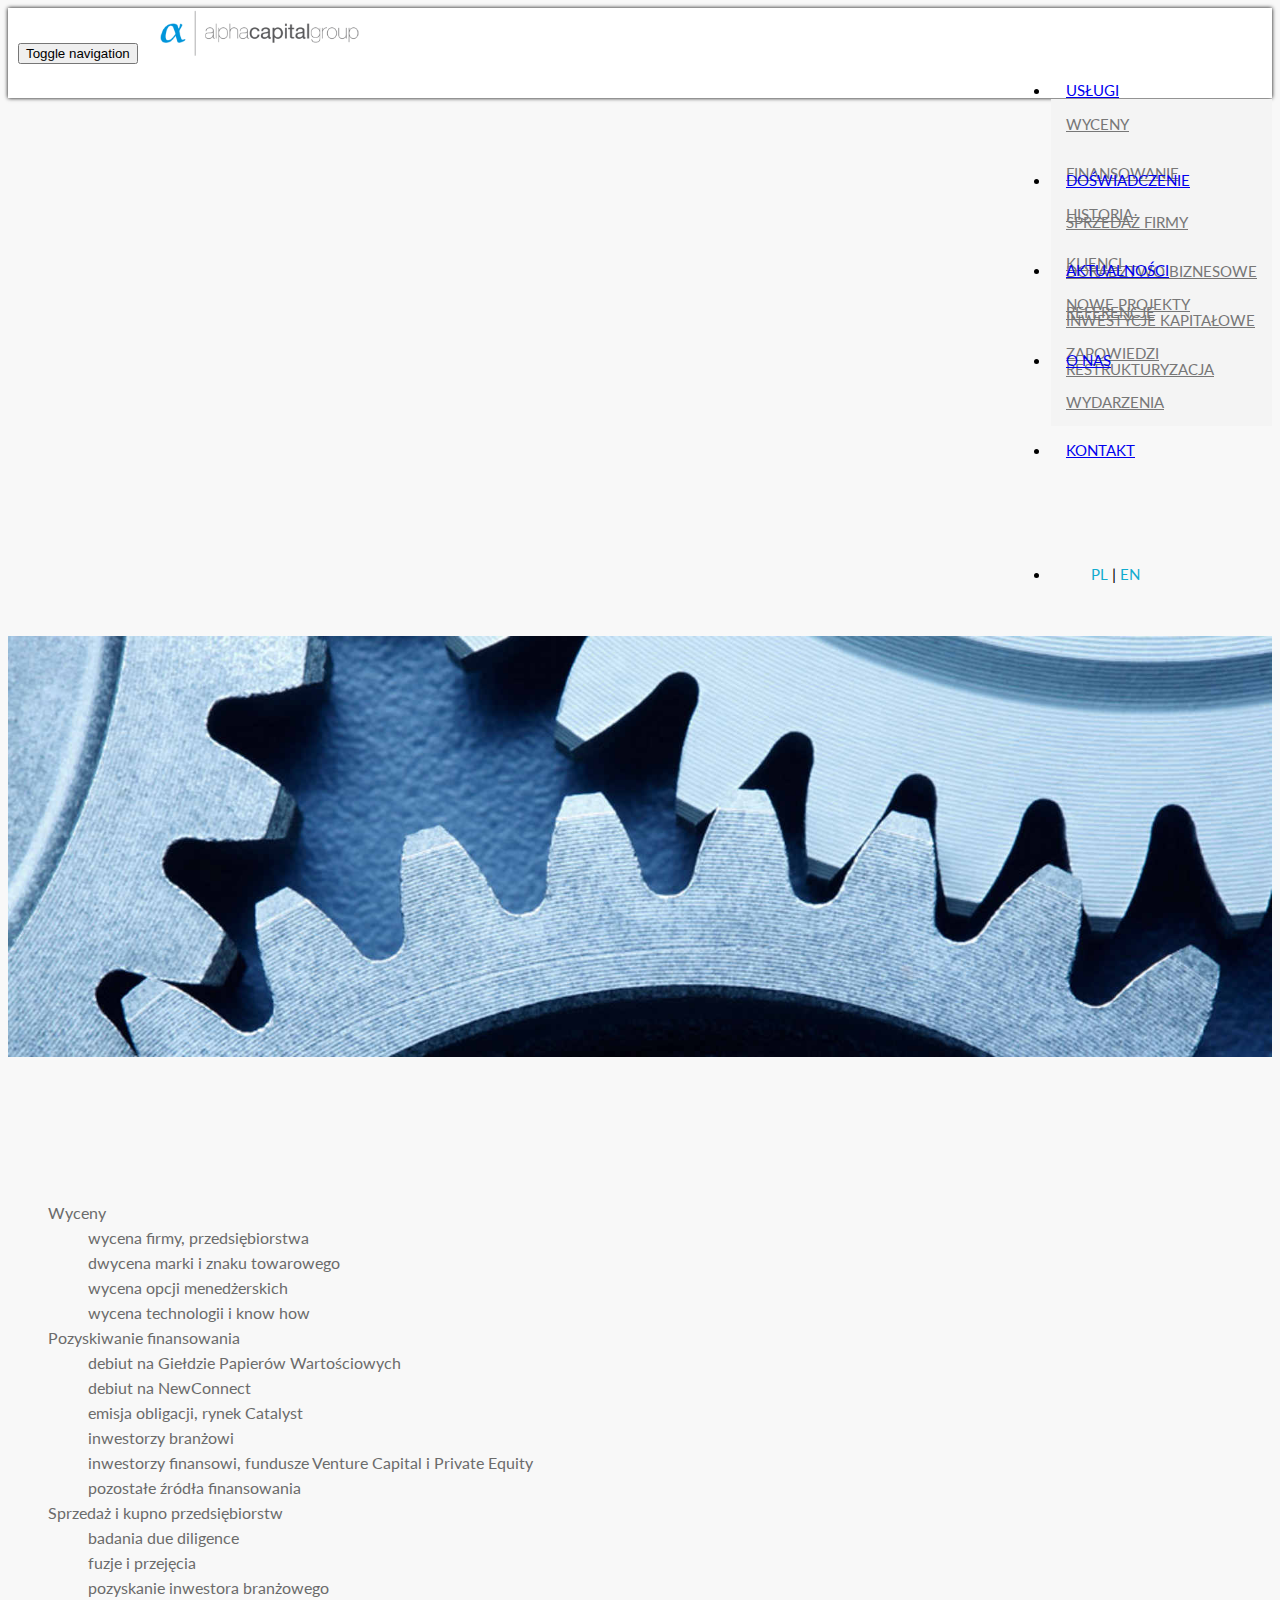
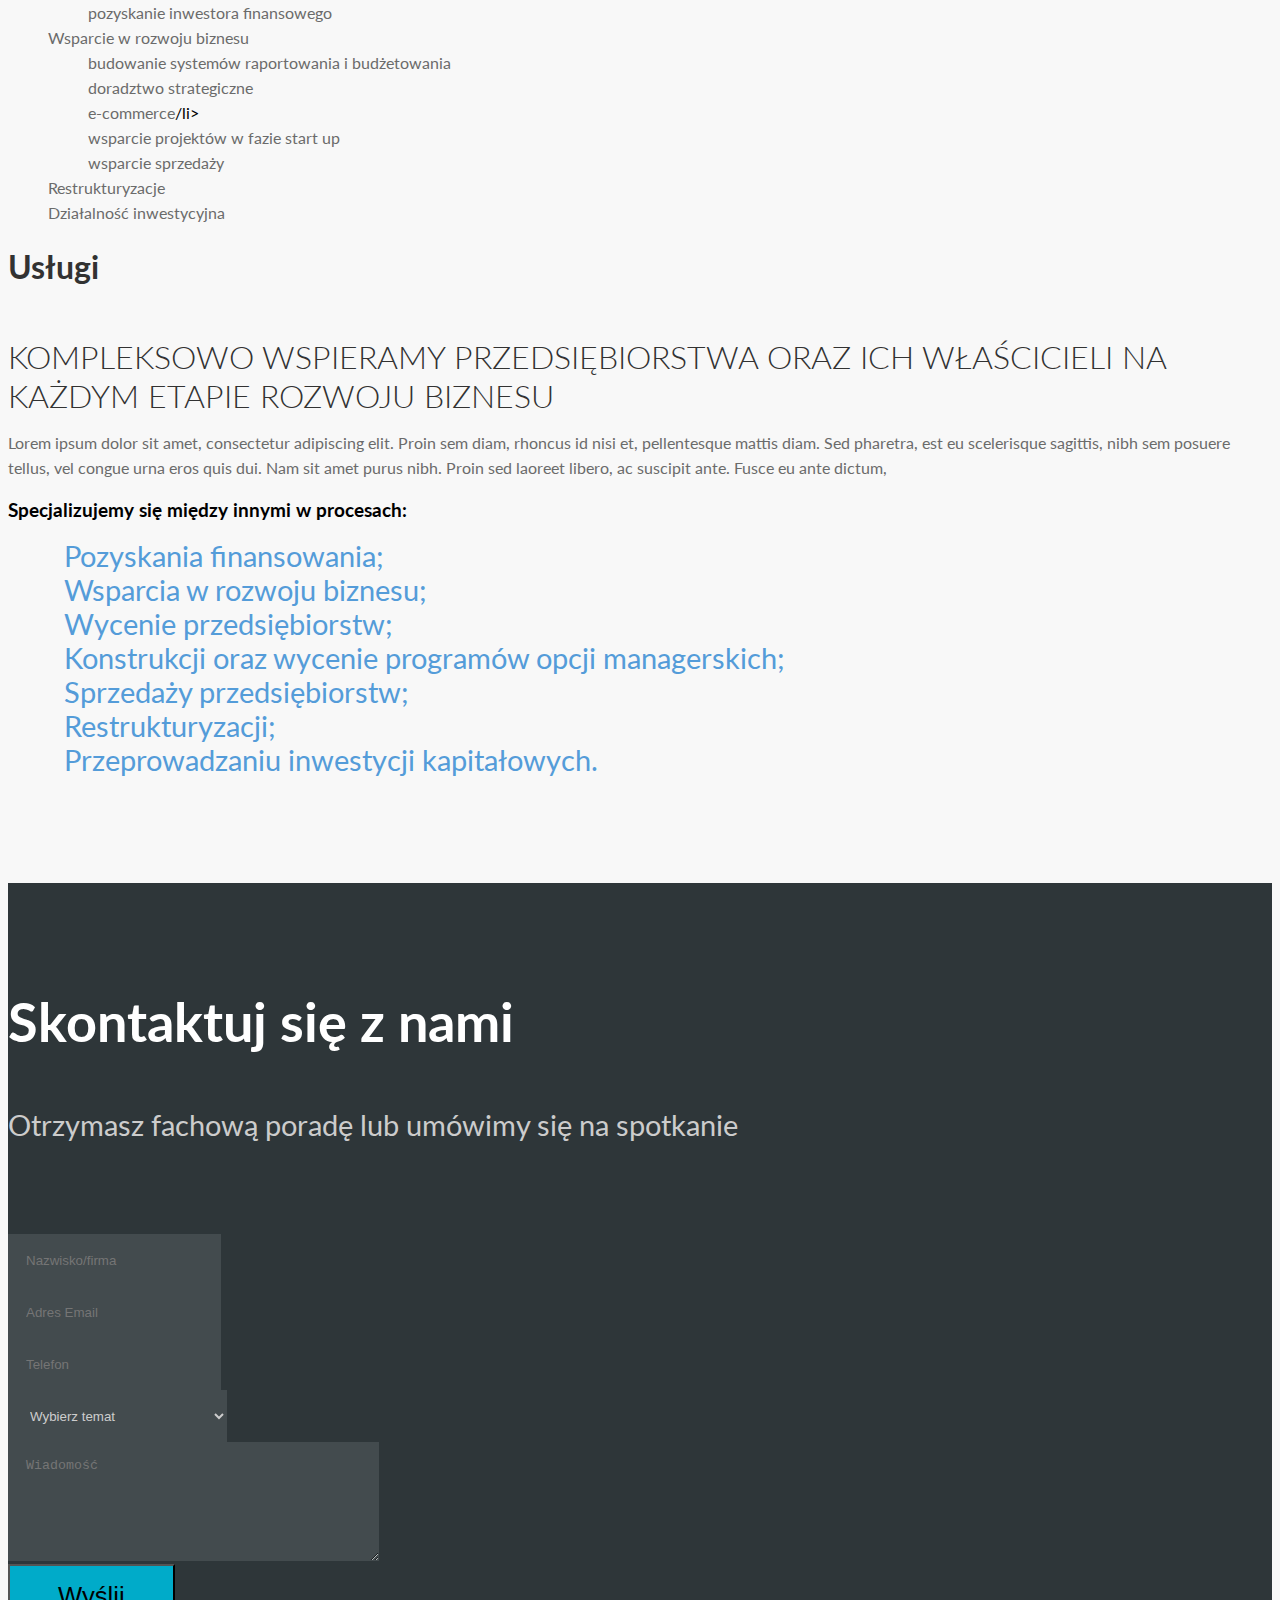
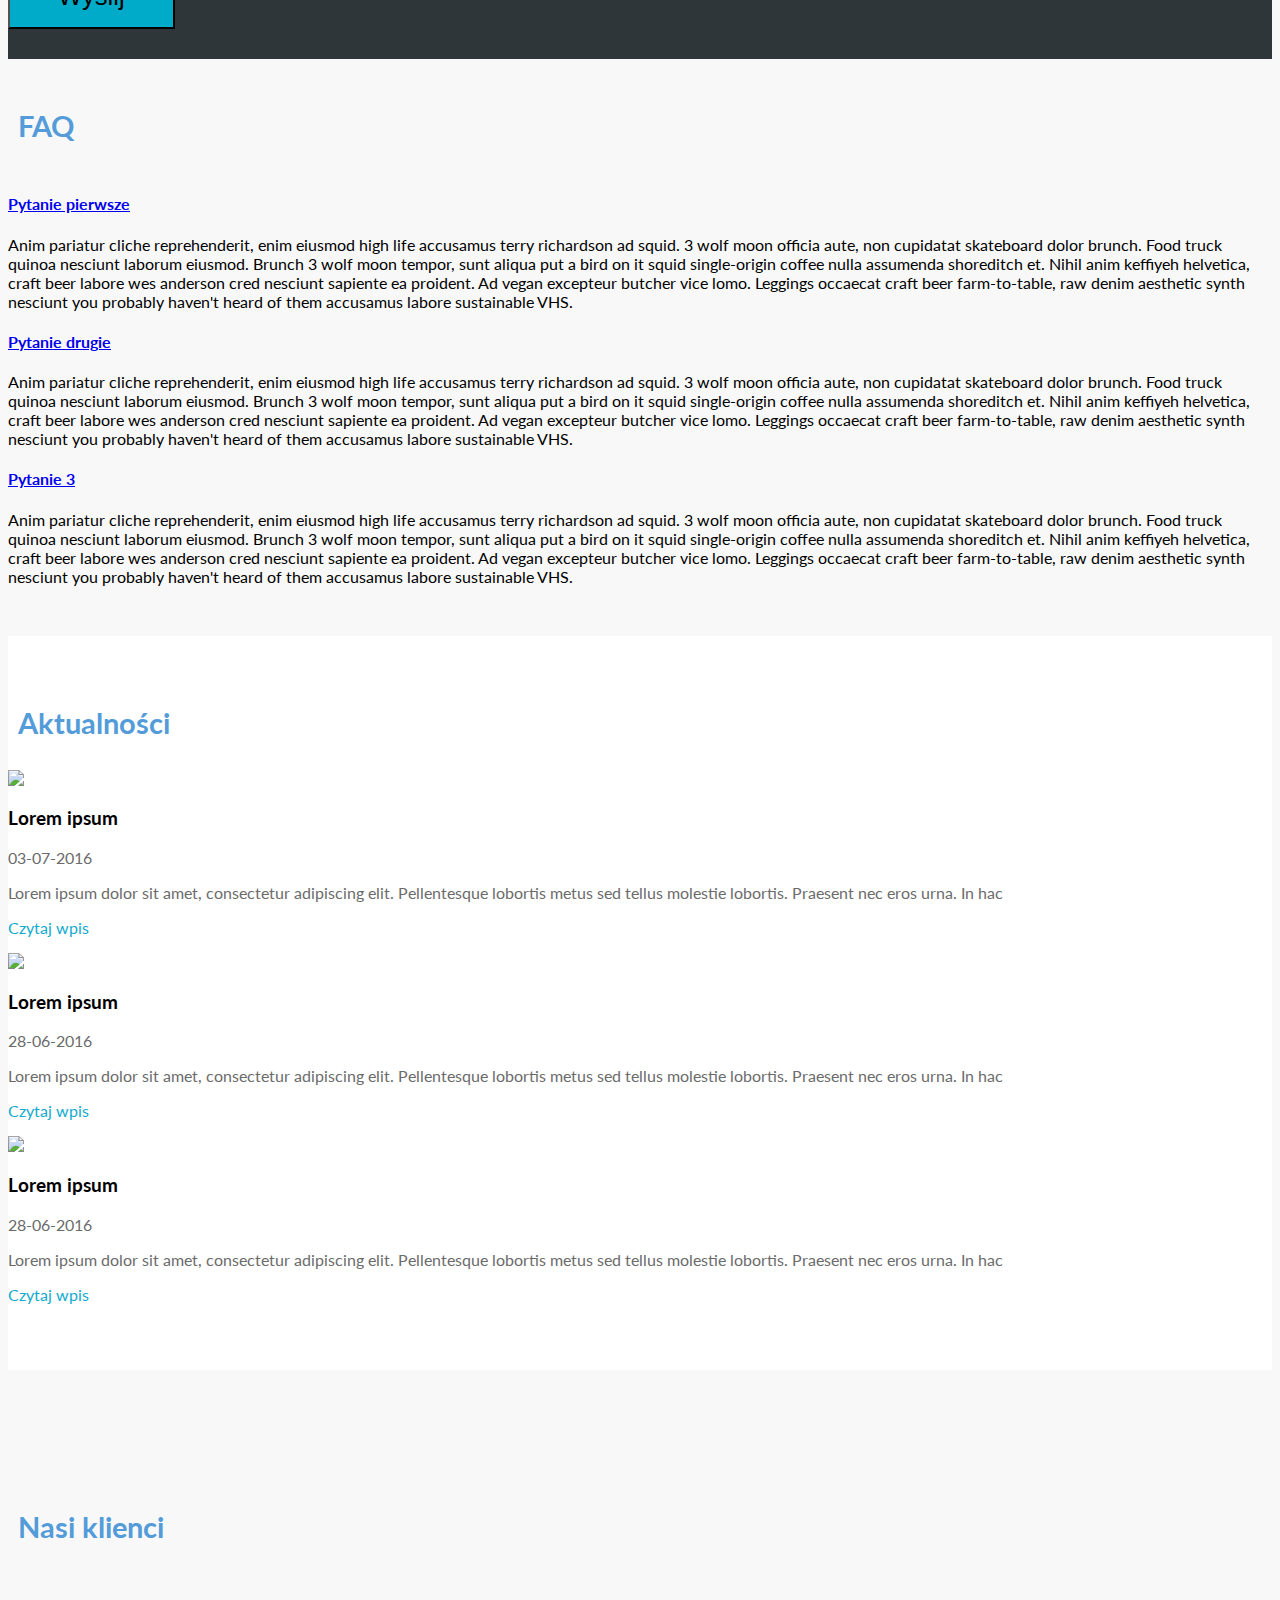
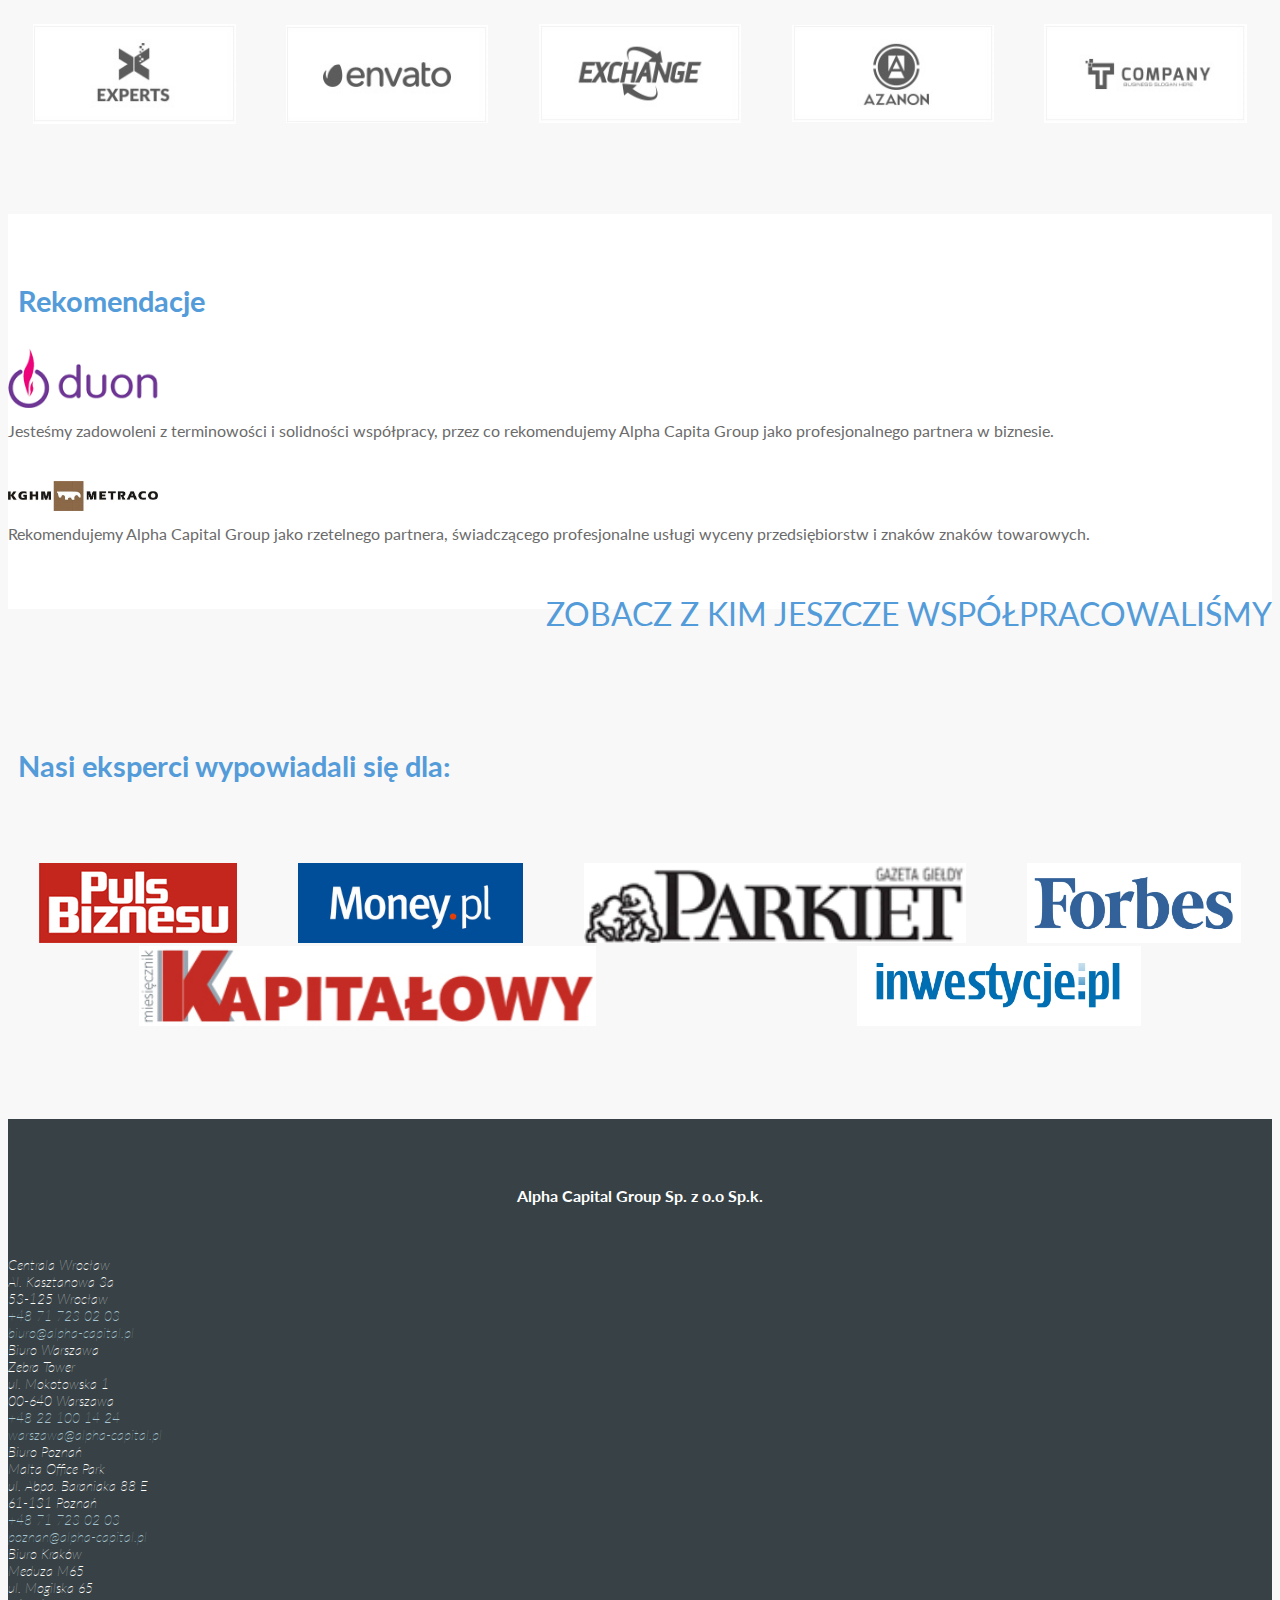
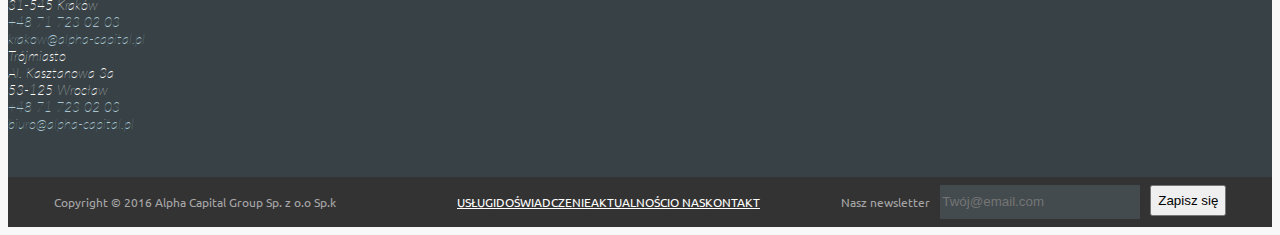
==== commit 07f22c94: "offer vol4" ====
--- a/offer.html
+++ b/offer.html
@@ -238,7 +238,7 @@
     <!--FAQ-->
     <div class="container faq">
         <h2>FAQ</h2>
-        <div class="panel-group" id="accordion" role="tablist" aria-multiselectable="true">
+        <div class="panel-group container" id="accordion" role="tablist" aria-multiselectable="true">
           <div class="panel panel-default">
             <div class="panel-heading " role="tab" id="headingOne">
                 <a role="button" data-toggle="collapse" data-parent="#accordion" href="#collapseOne" aria-expanded="true" aria-controls="collapseOne">  
@@ -329,7 +329,50 @@
             <div class="client-logo"><img class="img-responsive" src="img/azanon.png"></div>
             <div class="client-logo"><img class="img-responsive" src="img/company.png"></div>
         </div>
-    </section><!--Kontakt-->
+    </section>
+    <section class=" container-fluid news recommend">
+        <div class="faq container">
+            <div class="row">
+                <div class="col-lg-12">
+                    <h2>Rekomendacje</h2>
+                </div>
+            </div>
+            <div class="row">
+                <div class="col-lg-3">
+                    <img src="img/duo.png">    
+                </div>
+                <div class="col-lg-9">
+                    <p>Jesteśmy zadowoleni z terminowości i solidności współpracy, przez co rekomendujemy Alpha Capita Group jako profesjonalnego partnera w biznesie.</p>
+                </div>
+                
+            </div>
+            <div class="row">
+                <div class="col-lg-3">
+                    <img src="img/kghm.jpg">    
+                </div>
+                <div class="col-lg-9">
+                    <p>Rekomendujemy Alpha Capital Group jako rzetelnego partnera, świadczącego profesjonalne usługi wyceny przedsiębiorstw i znaków znaków towarowych.</p>
+                </div>
+                <div><a href="#">Zobacz z kim jeszcze współpracowaliśmy</a></div>
+            </div>
+        </div>    
+    </section>
+    <section class="container clients">
+        <div class="row">
+            <div class="col-lg-12 text-left faq">
+                <h2>Nasi eksperci wypowiadali się dla:</h2>
+            </div>
+        </div>
+        <div class="flex-row text-center">
+            <div class="col-lg-2"><img class="img-responsive" src="img/puls.jpg"></div>
+            <div class="col-lg-2"><img class="img-responsive" src="img/money.jpeg"></div>
+            <div class="col-lg-2"><img class="img-responsive" src="img/parkiet.gif"></div>
+            <div class="col-lg-2"><img class="img-responsive" src="img/forbes.jpg"></div>
+            <div class="col-lg-2"><img class="img-responsive" src="img/kapit.jpg"></div>
+            <div class="col-lg-2"><img class="img-responsive" src="img/inwest.jpg"></div>
+        </div>
+    </section>
+    <!--Kontakt-->
     <section class="address">
         <div class="container text-left">
             <div class="row">
--- a/style.css
+++ b/style.css
@@ -261,6 +261,18 @@
 .faq h4 {
   font-weight: bold;
 }
+
+.recommend img{
+  max-width: 150px;
+}
+
+.recommend a {
+  text-transform: uppercase;
+  color: #549cd9;
+  font-size: 2rem;
+  padding-top: 35px;
+  float: right;
+}
 /*footer */
 footer {
   font-family: "Ubuntu";
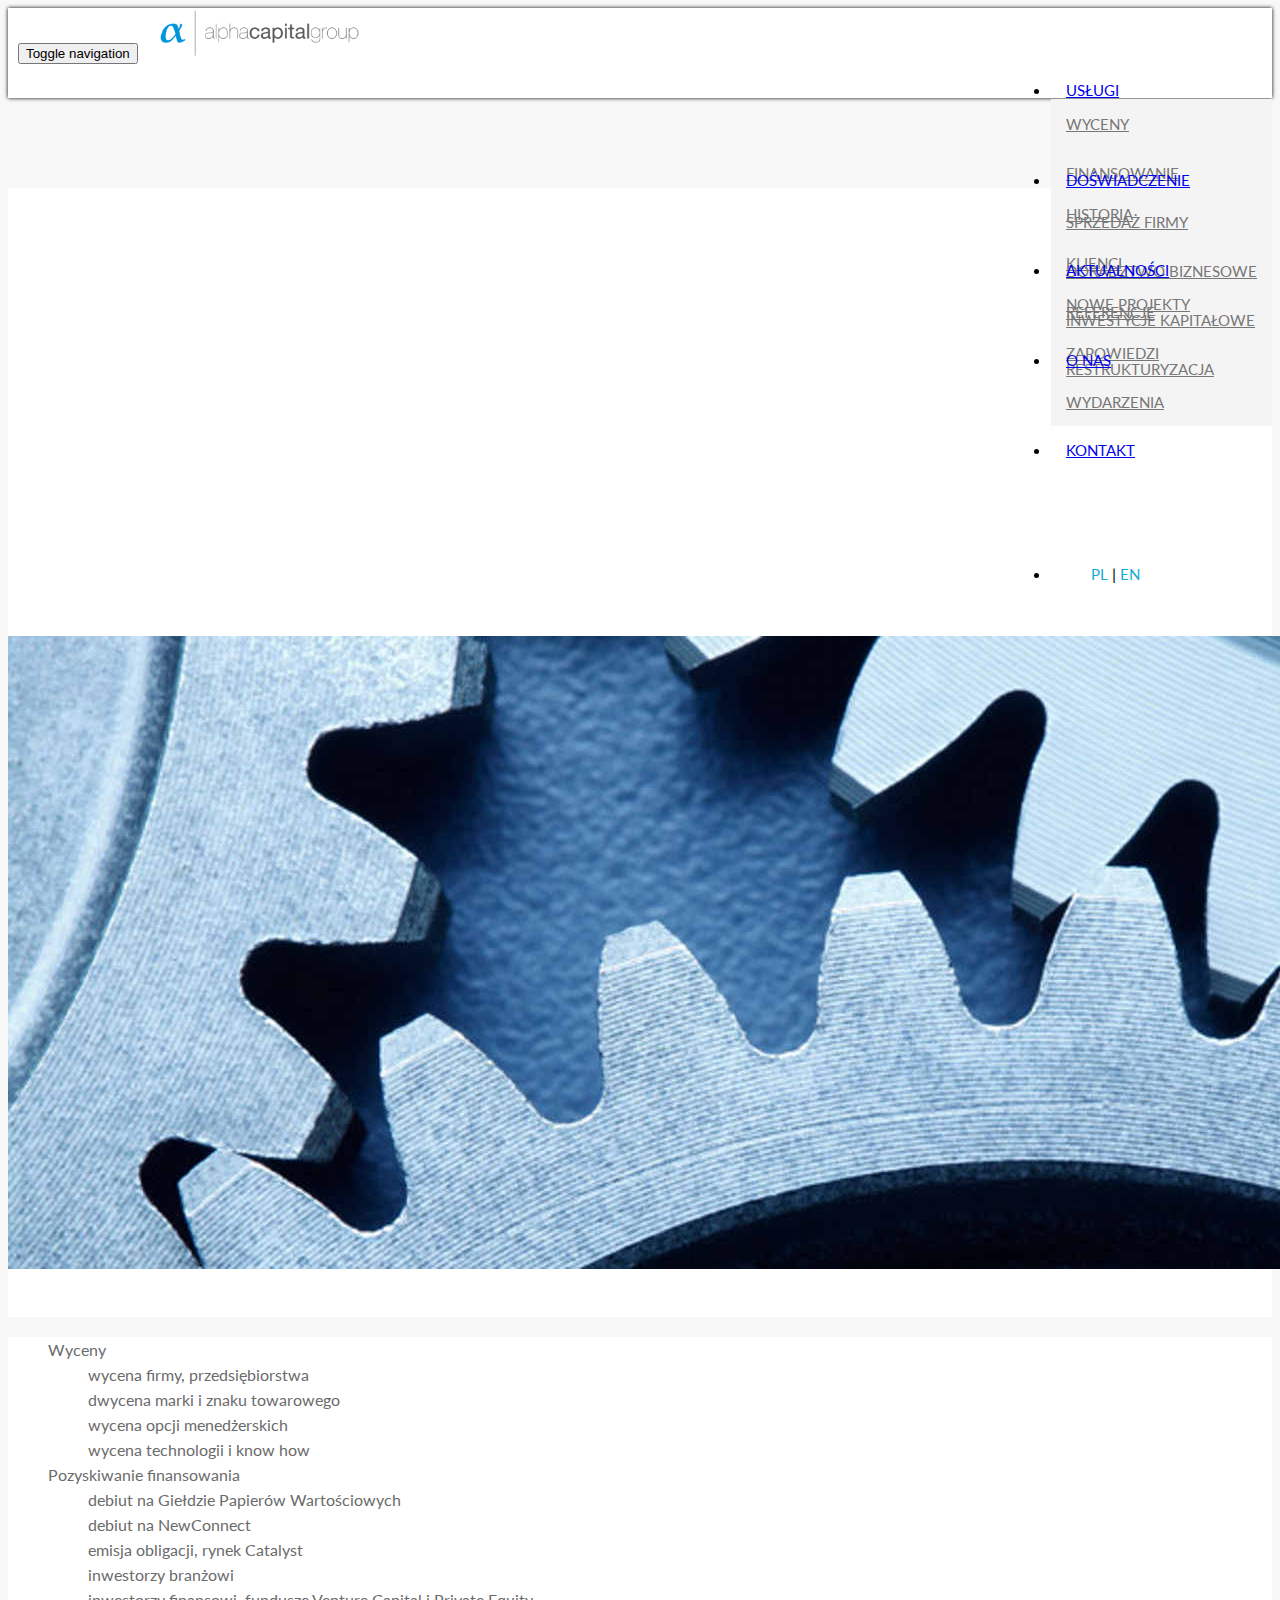
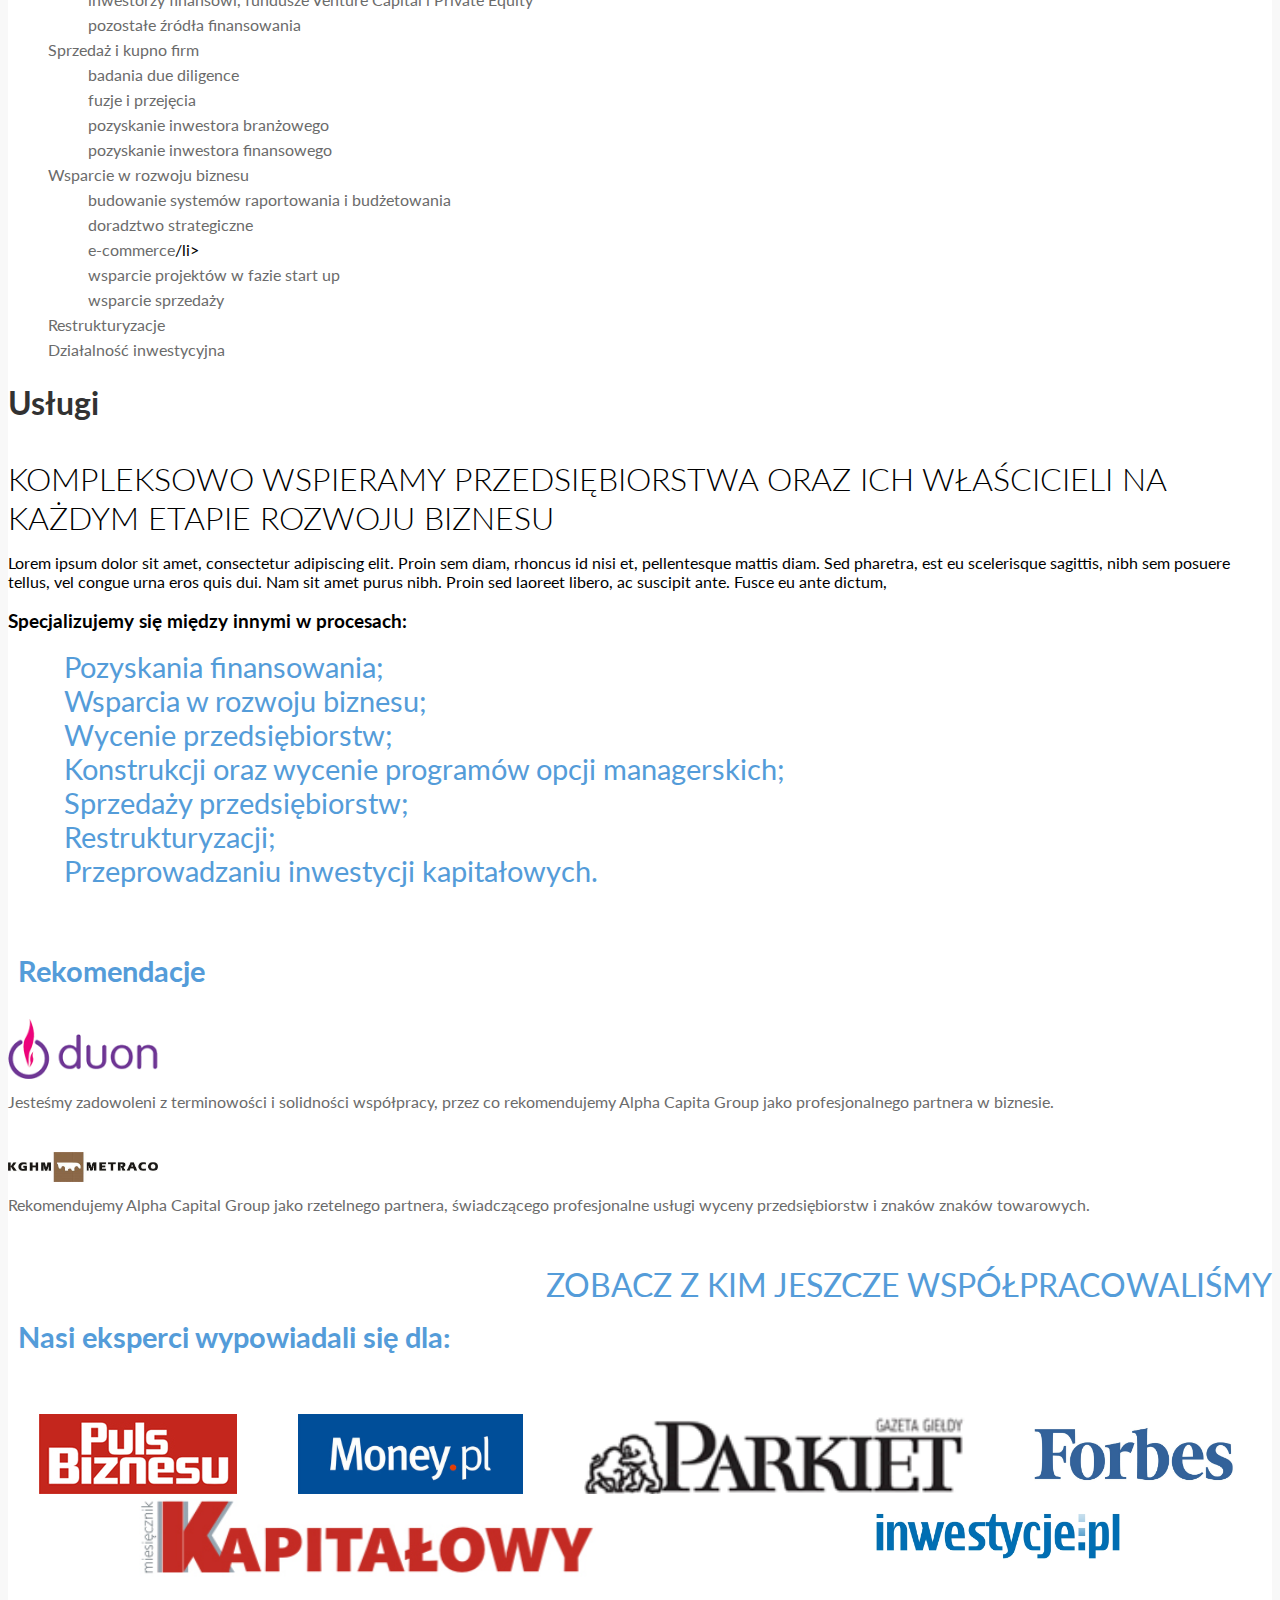
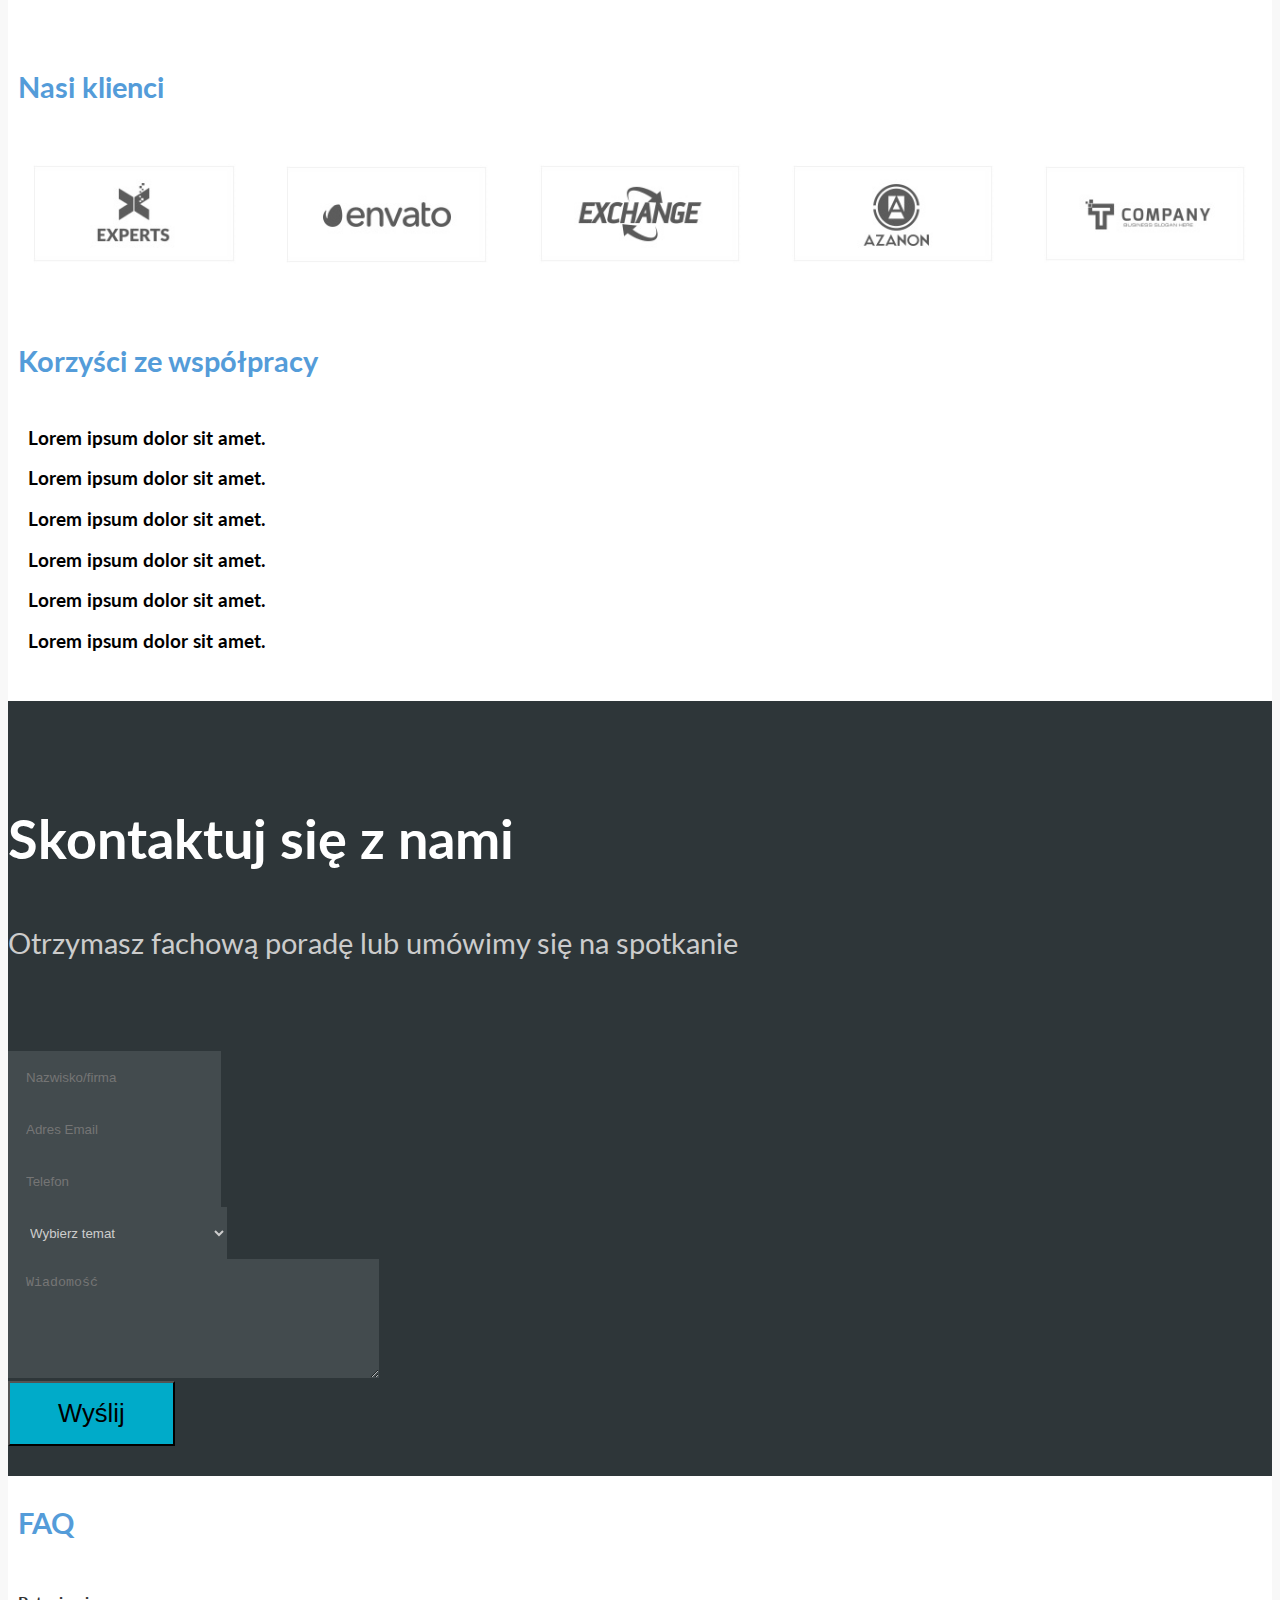
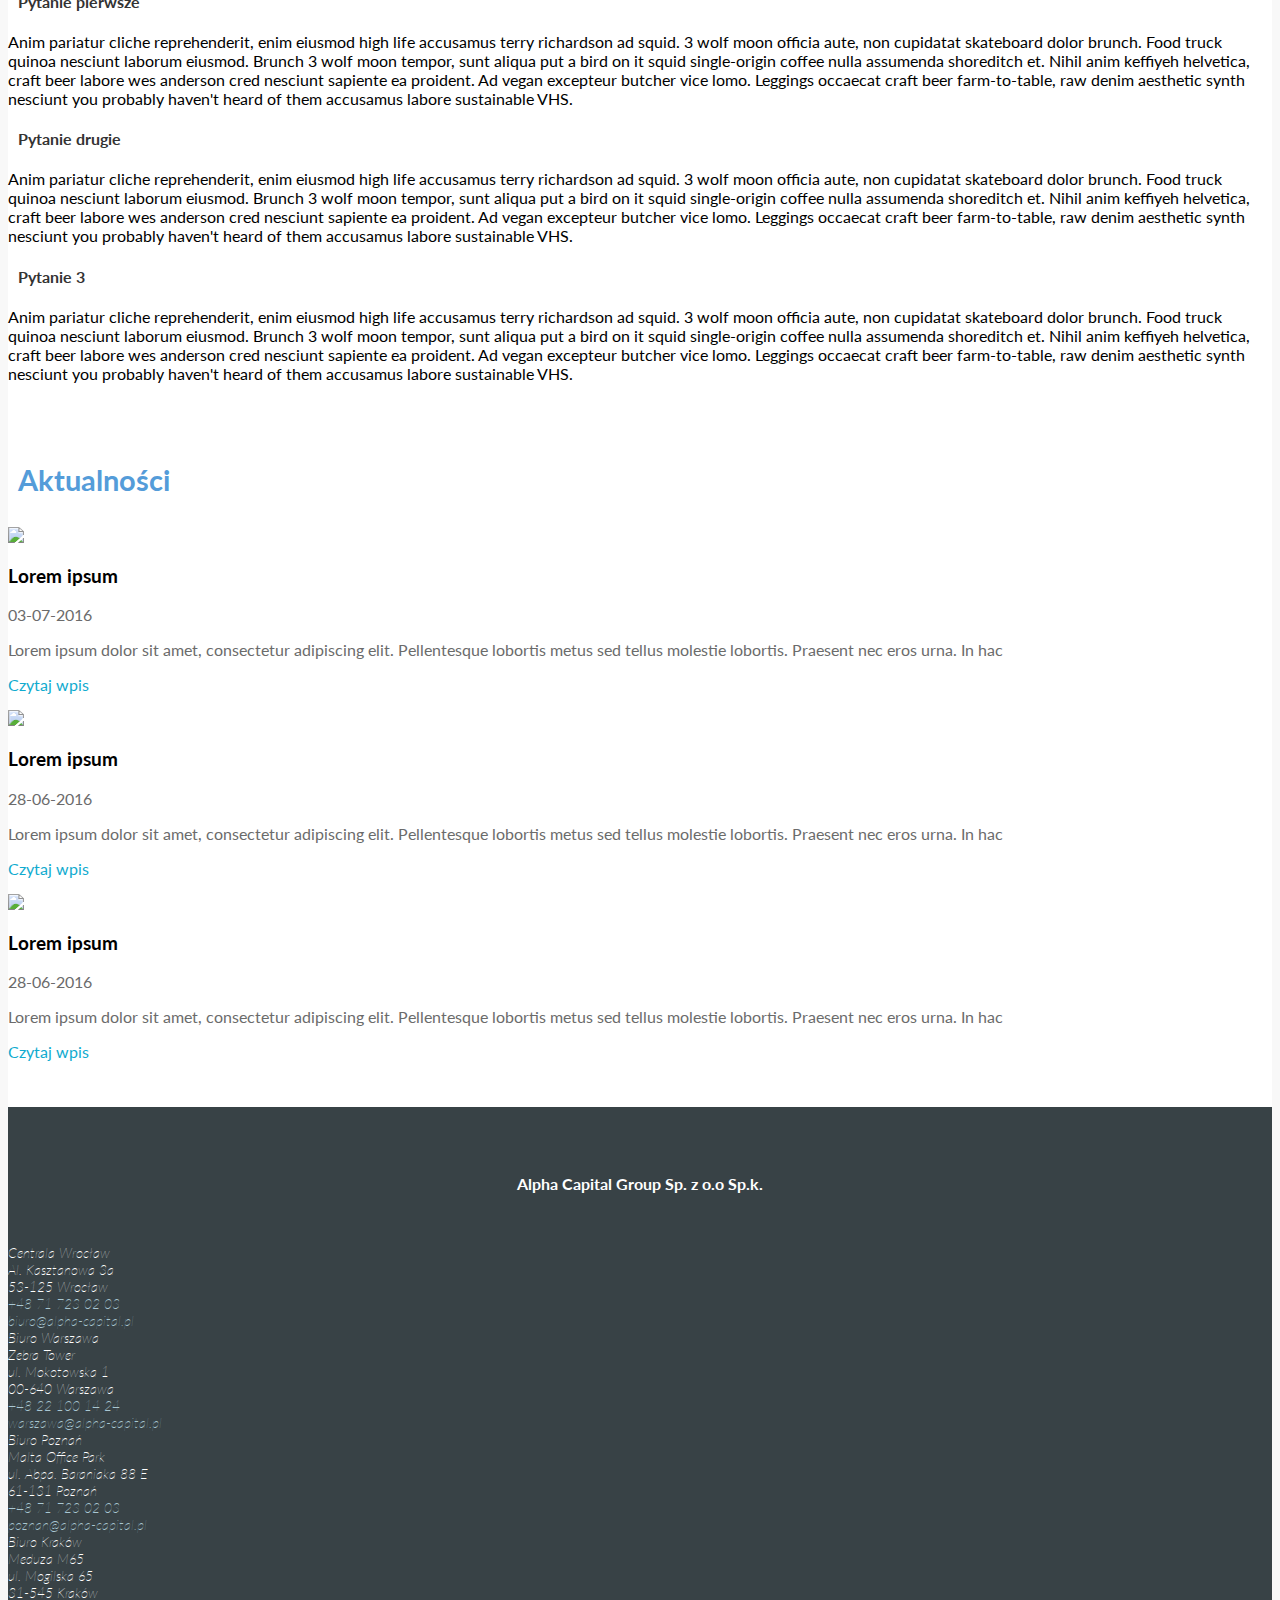
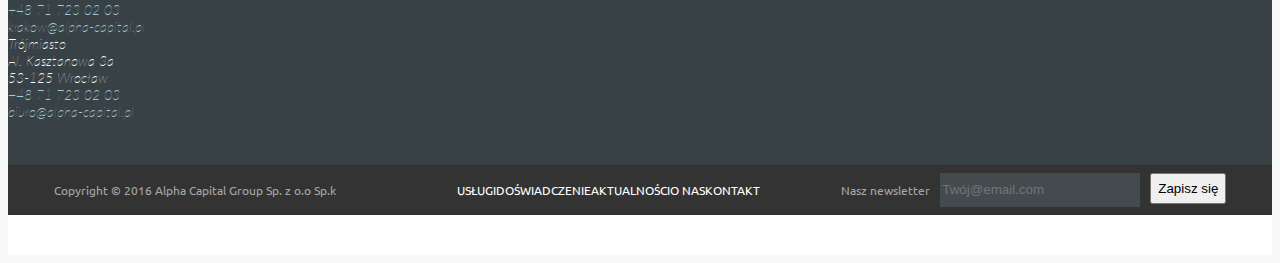
==== commit e88f4e35: "offer vol5" ====
--- a/offer.html
+++ b/offer.html
@@ -96,11 +96,11 @@
         </nav>
     </header>
 
-    <div class="container-fluid box services offer">
+    <div class="container-fluid box services bg-white">
            <img class="img-responsive " src="img/gear.jpg">
     </div><!--special-->
     
-    <div class="container services special" id="offer">
+    <div class="container-fluid  special offer bg-white" id="offer">
         <div class="container col-lg-3">
             <div class="nav-side-menu">
                   <div class="menu-list left-nav">
@@ -129,7 +129,7 @@
 
 
                             <li data-toggle="collapse" data-target="#buy" class="collapsed">
-                              <a href="#offer">Sprzedaż i kupno przedsiębiorstw<span class="arrow"></span></a>
+                              <a href="#offer">Sprzedaż i kupno firm<span class="arrow"></span></a>
                             </li>  
                             <ul class="sub-menu collapse" id="buy">
                               <li><a href="#offer">badania due diligence</a></li>
@@ -162,24 +162,120 @@
                     </div>
                  </div>
             </div>
-        <div class="col-lg-9 container content-offer">
-            <h1>Usługi</h1>
-            <h2>KOMPLEKSOWO WSPIERAMY PRZEDSIĘBIORSTWA ORAZ ICH WŁAŚCICIELI NA KAŻDYM ETAPIE ROZWOJU BIZNESU</h2>
-            <p>Lorem ipsum dolor sit amet, consectetur adipiscing elit. Proin sem diam, rhoncus id nisi et, pellentesque mattis diam. Sed pharetra, est eu scelerisque sagittis, nibh sem posuere tellus, vel congue urna eros quis dui. Nam sit amet purus nibh. Proin sed laoreet libero, ac suscipit ante. Fusce eu ante dictum,</p>
-            <h3>Specjalizujemy się między innymi w procesach:</h3>
-            <div class="content-link">
-                <ul>
-                    <li><a href="#"><i class="fa fa-caret-right"></i>Pozyskania finansowania; </a></li>
-                    <li><a href="#"><i class="fa fa-caret-right"></i>Wsparcia w rozwoju biznesu;</a></li>
-                    <li><a href="#"><i class="fa fa-caret-right"></i>Wycenie przedsiębiorstw;</a></li>
-                    <li><a href="#"><i class="fa fa-caret-right"></i>Konstrukcji oraz wycenie programów opcji managerskich;</a></li>
-                    <li><a href="#"><i class="fa fa-caret-right"></i>Sprzedaży przedsiębiorstw;</a></li>
-                    <li><a href="#"><i class="fa fa-caret-right"></i>Restrukturyzacji;</a></li>
-                    <li><a href="#"><i class="fa fa-caret-right"></i>Przeprowadzaniu inwestycji kapitałowych.</a></li>
-                </ul>
-            </div>
-        </div>
-    </div>
+        <div class="container col-lg-9">
+            <div class="content-offer">
+                <h1>Usługi</h1>
+                <h2>KOMPLEKSOWO WSPIERAMY PRZEDSIĘBIORSTWA ORAZ ICH WŁAŚCICIELI NA KAŻDYM ETAPIE ROZWOJU BIZNESU</h2>
+                <p>Lorem ipsum dolor sit amet, consectetur adipiscing elit. Proin sem diam, rhoncus id nisi et, pellentesque mattis diam. Sed pharetra, est eu scelerisque sagittis, nibh sem posuere tellus, vel congue urna eros quis dui. Nam sit amet purus nibh. Proin sed laoreet libero, ac suscipit ante. Fusce eu ante dictum,</p>
+                <h3>Specjalizujemy się między innymi w procesach:</h3>
+                <div class="content-link">
+                    <ul>
+                        <li><a href="#"><i class="fa fa-caret-right"></i>Pozyskania finansowania; </a></li>
+                        <li><a href="#"><i class="fa fa-caret-right"></i>Wsparcia w rozwoju biznesu;</a></li>
+                        <li><a href="#"><i class="fa fa-caret-right"></i>Wycenie przedsiębiorstw;</a></li>
+                        <li><a href="#"><i class="fa fa-caret-right"></i>Konstrukcji oraz wycenie programów opcji managerskich;</a></li>
+                        <li><a href="#"><i class="fa fa-caret-right"></i>Sprzedaży przedsiębiorstw;</a></li>
+                        <li><a href="#"><i class="fa fa-caret-right"></i>Restrukturyzacji;</a></li>
+                        <li><a href="#"><i class="fa fa-caret-right"></i>Przeprowadzaniu inwestycji kapitałowych.</a></li>
+                    </ul>
+                </div>
+            </div>
+        
+        <div class=" container-fluid news recommend ">
+            <div class="faq container">
+                <div class="row">
+                    <div class="col-lg-12">
+                        <h2>Rekomendacje</h2>
+                    </div>
+                </div>
+                <div class="row">
+                    <div class="col-lg-3">
+                        <img src="img/duo.png">    
+                    </div>
+                    <div class="col-lg-9">
+                        <p>Jesteśmy zadowoleni z terminowości i solidności współpracy, przez co rekomendujemy Alpha Capita Group jako profesjonalnego partnera w biznesie.</p>
+                    </div>
+                    
+                </div>
+                <div class="row">
+                    <div class="col-lg-3">
+                        <img src="img/kghm.jpg">    
+                    </div>
+                    <div class="col-lg-9">
+                        <p>Rekomendujemy Alpha Capital Group jako rzetelnego partnera, świadczącego profesjonalne usługi wyceny przedsiębiorstw i znaków znaków towarowych.</p>
+                    </div>
+                    <div><a href="#">Zobacz z kim jeszcze współpracowaliśmy</a></div>
+                </div>
+            </div>    
+        </div>
+        <div class="container-fluid bg-white">    
+            <div class="container clients faq">
+                <div class="row">
+                    <div class="col-lg-12 text-left faq">
+                        <h2>Nasi eksperci wypowiadali się dla:</h2>
+                    </div>
+                </div>
+                <div class="flex-row text-center">
+                    <div class="col-lg-2"><img class="img-responsive" src="img/puls.jpg"></div>
+                    <div class="col-lg-2"><img class="img-responsive" src="img/money.jpeg"></div>
+                    <div class="col-lg-2"><img class="img-responsive" src="img/parkiet.gif"></div>
+                    <div class="col-lg-2"><img class="img-responsive" src="img/forbes.jpg"></div>
+                    <div class="col-lg-2"><img class="img-responsive" src="img/kapit.jpg"></div>
+                    <div class="col-lg-2"><img class="img-responsive" src="img/inwest.jpg"></div>
+                </div>
+            </div>
+        </div>
+        <!--klienci-->
+        <div class="container-fluid bg-white">
+            <div class="container clients faq">
+                <div class="row">
+                    <div class="col-lg-12 text-left faq">
+                        <h2>Nasi klienci</h2>
+                    </div>
+                </div>
+                <div class="flex-row text-center">
+                    <div class="client-logo"><img class="img-responsive" src="img/experts.png"></div>
+                    <div class="client-logo"><img class="img-responsive" src="img/envato.png"></div>
+                    <div class="client-logo"><img class="img-responsive" src="img/exchange.png"></div>
+                    <div class="client-logo"><img class="img-responsive" src="img/azanon.png"></div>
+                    <div class="client-logo"><img class="img-responsive" src="img/company.png"></div>
+                </div>
+            </div>
+        </div>
+        <div class=" container-fluid news recommend">
+            <div class="faq container advantage">
+                <div class="row">
+                    <div class="col-lg-12">
+                        <h2>Korzyści ze współpracy</h2>
+                    </div>
+                </div>
+                <div class="row">
+                    <div class="col-lg-6">
+                       <h3><i class="fa fa-caret-right"></i>Lorem ipsum dolor sit amet.</h3>    
+                    </div>
+                    <div class="col-lg-6">
+                       <h3><i class="fa fa-caret-right"></i>Lorem ipsum dolor sit amet.</h3>
+                    </div>
+                </div>
+                <div class="row">
+                    <div class="col-lg-6">
+                        <h3><i class="fa fa-caret-right"></i>Lorem ipsum dolor sit amet.</h3>  
+                    </div>
+                    <div class="col-lg-6">
+                        <h3><i class="fa fa-caret-right"></i>Lorem ipsum dolor sit amet.</h3>
+                    </div>
+                </div>
+                <div class="row">
+                    <div class="col-lg-6">
+                        <h3><i class="fa fa-caret-right"></i>Lorem ipsum dolor sit amet.</h3>  
+                    </div>
+                    <div class="col-lg-6">
+                        <h3><i class="fa fa-caret-right"></i>Lorem ipsum dolor sit amet.</h3>
+                    </div>
+                </div>
+            </div>    
+        </div> 
+    </div>     
     <!--Formularz-->
     <div class="container-fluid forms">
         <div class="container">
@@ -236,54 +332,56 @@
         </div>
     </div>
     <!--FAQ-->
-    <div class="container faq">
-        <h2>FAQ</h2>
-        <div class="panel-group container" id="accordion" role="tablist" aria-multiselectable="true">
-          <div class="panel panel-default">
-            <div class="panel-heading " role="tab" id="headingOne">
-                <a role="button" data-toggle="collapse" data-parent="#accordion" href="#collapseOne" aria-expanded="true" aria-controls="collapseOne">  
-                    <h4 class="panel-title">
-                        Pytanie pierwsze
-                    </h4>
-                </a>    
-            </div>
-            <div id="collapseOne" class="panel-collapse collapse in" role="tabpanel" aria-labelledby="headingOne">
-              <div class="panel-body">
-                Anim pariatur cliche reprehenderit, enim eiusmod high life accusamus terry richardson ad squid. 3 wolf moon officia aute, non cupidatat skateboard dolor brunch. Food truck quinoa nesciunt laborum eiusmod. Brunch 3 wolf moon tempor, sunt aliqua put a bird on it squid single-origin coffee nulla assumenda shoreditch et. Nihil anim keffiyeh helvetica, craft beer labore wes anderson cred nesciunt sapiente ea proident. Ad vegan excepteur butcher vice lomo. Leggings occaecat craft beer farm-to-table, raw denim aesthetic synth nesciunt you probably haven't heard of them accusamus labore sustainable VHS.
+    <div class="container-fluid bg-white">    
+        <div class="container faq">
+            <h2>FAQ</h2>
+            <div class="panel-group container" id="accordion" role="tablist" aria-multiselectable="true">
+              <div class="panel panel-default panel-faq">
+                <div class=" heading-faq " role="tab" id="headingOne">
+                    <a role="button" data-toggle="collapse" data-parent="#accordion" href="#collapseOne" aria-expanded="true" aria-controls="collapseOne">  
+                        <h4 class="panel-title">
+                           <i class="fa fa-caret-right"></i>Pytanie pierwsze
+                        </h4>
+                    </a>    
+                </div>
+                <div id="collapseOne" class="panel-collapse collapse" role="tabpanel" aria-labelledby="headingOne">
+                  <div class="panel-body">
+                    Anim pariatur cliche reprehenderit, enim eiusmod high life accusamus terry richardson ad squid. 3 wolf moon officia aute, non cupidatat skateboard dolor brunch. Food truck quinoa nesciunt laborum eiusmod. Brunch 3 wolf moon tempor, sunt aliqua put a bird on it squid single-origin coffee nulla assumenda shoreditch et. Nihil anim keffiyeh helvetica, craft beer labore wes anderson cred nesciunt sapiente ea proident. Ad vegan excepteur butcher vice lomo. Leggings occaecat craft beer farm-to-table, raw denim aesthetic synth nesciunt you probably haven't heard of them accusamus labore sustainable VHS.
+                  </div>
+                </div>
               </div>
-            </div>
-          </div>
-          <div class="panel panel-default">
-            <div class="panel-heading" role="tab" id="headingTwo">
-                <a class="collapsed" role="button" data-toggle="collapse" data-parent="#accordion" href="#collapseTwo" aria-expanded="false" aria-controls="collapseTwo">  
-                    <h4 class="panel-title">
-                    Pytanie drugie
-                    </h4>
-                </a>
-            </div>
-            <div id="collapseTwo" class="panel-collapse collapse" role="tabpanel" aria-labelledby="headingTwo">
-              <div class="panel-body">
-                Anim pariatur cliche reprehenderit, enim eiusmod high life accusamus terry richardson ad squid. 3 wolf moon officia aute, non cupidatat skateboard dolor brunch. Food truck quinoa nesciunt laborum eiusmod. Brunch 3 wolf moon tempor, sunt aliqua put a bird on it squid single-origin coffee nulla assumenda shoreditch et. Nihil anim keffiyeh helvetica, craft beer labore wes anderson cred nesciunt sapiente ea proident. Ad vegan excepteur butcher vice lomo. Leggings occaecat craft beer farm-to-table, raw denim aesthetic synth nesciunt you probably haven't heard of them accusamus labore sustainable VHS.
+              <div class="panel panel-default panel-faq">
+                <div class="heading-faq" role="tab" id="headingTwo">
+                    <a class="collapsed" role="button" data-toggle="collapse" data-parent="#accordion" href="#collapseTwo" aria-expanded="false" aria-controls="collapseTwo">  
+                        <h4 class="panel-title">
+                            <i class="fa fa-caret-right"></i>Pytanie drugie
+                        </h4>
+                    </a>
+                </div>
+                <div id="collapseTwo" class="panel-collapse collapse" role="tabpanel" aria-labelledby="headingTwo">
+                  <div class="panel-body">
+                    Anim pariatur cliche reprehenderit, enim eiusmod high life accusamus terry richardson ad squid. 3 wolf moon officia aute, non cupidatat skateboard dolor brunch. Food truck quinoa nesciunt laborum eiusmod. Brunch 3 wolf moon tempor, sunt aliqua put a bird on it squid single-origin coffee nulla assumenda shoreditch et. Nihil anim keffiyeh helvetica, craft beer labore wes anderson cred nesciunt sapiente ea proident. Ad vegan excepteur butcher vice lomo. Leggings occaecat craft beer farm-to-table, raw denim aesthetic synth nesciunt you probably haven't heard of them accusamus labore sustainable VHS.
+                  </div>
+                </div>
               </div>
-            </div>
-          </div>
-          <div class="panel panel-default">
-            <div class="panel-heading" role="tab" id="headingThree">
-                <a class="collapsed" role="button" data-toggle="collapse" data-parent="#accordion" href="#collapseThree" aria-expanded="false" aria-controls="collapseThree">  
-                    <h4 class="panel-title">
-                    Pytanie 3
-                    </h4>
-                </a>
-            </div>
-            <div id="collapseThree" class="panel-collapse collapse" role="tabpanel" aria-labelledby="headingThree">
-              <div class="panel-body">
-                Anim pariatur cliche reprehenderit, enim eiusmod high life accusamus terry richardson ad squid. 3 wolf moon officia aute, non cupidatat skateboard dolor brunch. Food truck quinoa nesciunt laborum eiusmod. Brunch 3 wolf moon tempor, sunt aliqua put a bird on it squid single-origin coffee nulla assumenda shoreditch et. Nihil anim keffiyeh helvetica, craft beer labore wes anderson cred nesciunt sapiente ea proident. Ad vegan excepteur butcher vice lomo. Leggings occaecat craft beer farm-to-table, raw denim aesthetic synth nesciunt you probably haven't heard of them accusamus labore sustainable VHS.
+              <div class="panel panel-default panel-faq">
+                <div class="heading-faq" role="tab" id="headingThree">
+                    <a class="collapsed" role="button" data-toggle="collapse" data-parent="#accordion" href="#collapseThree" aria-expanded="false" aria-controls="collapseThree">  
+                        <h4 class="panel-title">
+                            <i class="fa fa-caret-right"></i>Pytanie 3
+                        </h4>
+                    </a>
+                </div>
+                <div id="collapseThree" class="panel-collapse collapse" role="tabpanel" aria-labelledby="headingThree">
+                  <div class="panel-body">
+                    Anim pariatur cliche reprehenderit, enim eiusmod high life accusamus terry richardson ad squid. 3 wolf moon officia aute, non cupidatat skateboard dolor brunch. Food truck quinoa nesciunt laborum eiusmod. Brunch 3 wolf moon tempor, sunt aliqua put a bird on it squid single-origin coffee nulla assumenda shoreditch et. Nihil anim keffiyeh helvetica, craft beer labore wes anderson cred nesciunt sapiente ea proident. Ad vegan excepteur butcher vice lomo. Leggings occaecat craft beer farm-to-table, raw denim aesthetic synth nesciunt you probably haven't heard of them accusamus labore sustainable VHS.
+                  </div>
+                </div>
               </div>
             </div>
-          </div>
-        </div>
-    </div>
-    <section class=" container-fluid news">
+        </div>
+    </div>    
+    <section class=" container-fluid news bg-white">
         <div class="faq container">
             <div class="row">
                 <div class="col-lg-12">
@@ -314,63 +412,6 @@
                 </div>
             </div>
         </div>    
-    </section>
-    <!--klienci-->
-    <section class="container clients">
-        <div class="row">
-            <div class="col-lg-12 text-left faq">
-                <h2>Nasi klienci</h2>
-            </div>
-        </div>
-        <div class="flex-row text-center">
-            <div class="client-logo"><img class="img-responsive" src="img/experts.png"></div>
-            <div class="client-logo"><img class="img-responsive" src="img/envato.png"></div>
-            <div class="client-logo"><img class="img-responsive" src="img/exchange.png"></div>
-            <div class="client-logo"><img class="img-responsive" src="img/azanon.png"></div>
-            <div class="client-logo"><img class="img-responsive" src="img/company.png"></div>
-        </div>
-    </section>
-    <section class=" container-fluid news recommend">
-        <div class="faq container">
-            <div class="row">
-                <div class="col-lg-12">
-                    <h2>Rekomendacje</h2>
-                </div>
-            </div>
-            <div class="row">
-                <div class="col-lg-3">
-                    <img src="img/duo.png">    
-                </div>
-                <div class="col-lg-9">
-                    <p>Jesteśmy zadowoleni z terminowości i solidności współpracy, przez co rekomendujemy Alpha Capita Group jako profesjonalnego partnera w biznesie.</p>
-                </div>
-                
-            </div>
-            <div class="row">
-                <div class="col-lg-3">
-                    <img src="img/kghm.jpg">    
-                </div>
-                <div class="col-lg-9">
-                    <p>Rekomendujemy Alpha Capital Group jako rzetelnego partnera, świadczącego profesjonalne usługi wyceny przedsiębiorstw i znaków znaków towarowych.</p>
-                </div>
-                <div><a href="#">Zobacz z kim jeszcze współpracowaliśmy</a></div>
-            </div>
-        </div>    
-    </section>
-    <section class="container clients">
-        <div class="row">
-            <div class="col-lg-12 text-left faq">
-                <h2>Nasi eksperci wypowiadali się dla:</h2>
-            </div>
-        </div>
-        <div class="flex-row text-center">
-            <div class="col-lg-2"><img class="img-responsive" src="img/puls.jpg"></div>
-            <div class="col-lg-2"><img class="img-responsive" src="img/money.jpeg"></div>
-            <div class="col-lg-2"><img class="img-responsive" src="img/parkiet.gif"></div>
-            <div class="col-lg-2"><img class="img-responsive" src="img/forbes.jpg"></div>
-            <div class="col-lg-2"><img class="img-responsive" src="img/kapit.jpg"></div>
-            <div class="col-lg-2"><img class="img-responsive" src="img/inwest.jpg"></div>
-        </div>
     </section>
     <!--Kontakt-->
     <section class="address">
--- a/style.css
+++ b/style.css
@@ -139,7 +139,7 @@
   font-size: 1.8em; }
 
 .services {
-  padding-bottom: 90px; }
+  padding-bottom: 45px; }
   .services p {
     color: #6b6b6b;
     margin-top: 15px;
@@ -157,18 +157,29 @@
 .container-gray {
   padding-top: 90px; }
   /*offers head*/
+  .offer {
+    padding-bottom: 40px;
+  }
+
+  .offer h1{
+    padding-bottom: 15px;
+    color: #323232;
+    font-weight: 700;.
+  }
   .offer img {
     width: 100%;
   }
 
   .left-nav {
-    margin-top: 50px;
+    margin-top: 20px;
   }
 
   .left-nav a {
     color: #6b6b6b;
-    margin-top: 15px;
     line-height: 25px;
+  }
+  .bg-white {
+    background: #fff;
   }
 /*form */
 .forms {
@@ -248,9 +259,16 @@
     padding-right: 16px;
   }
 
+  .advantage h3 {
+    font-weight: bold;
+  }
+
+  .advantage i {
+    padding: 10px;
+  }
   /*faq*/
 .faq {
-  padding: 50px 0;
+  padding: 30px 0;
 }
 
 .faq h2 {
@@ -260,8 +278,21 @@
 }
 .faq h4 {
   font-weight: bold;
-}
-
+  color: #333;
+}
+
+.panel-faq {
+  border: none;
+}
+
+.heading-faq {
+  background-color: #fff;
+  color: #333;
+}
+
+.heading-faq i {
+  padding-right: 10px;
+}
 .recommend img{
   max-width: 150px;
 }
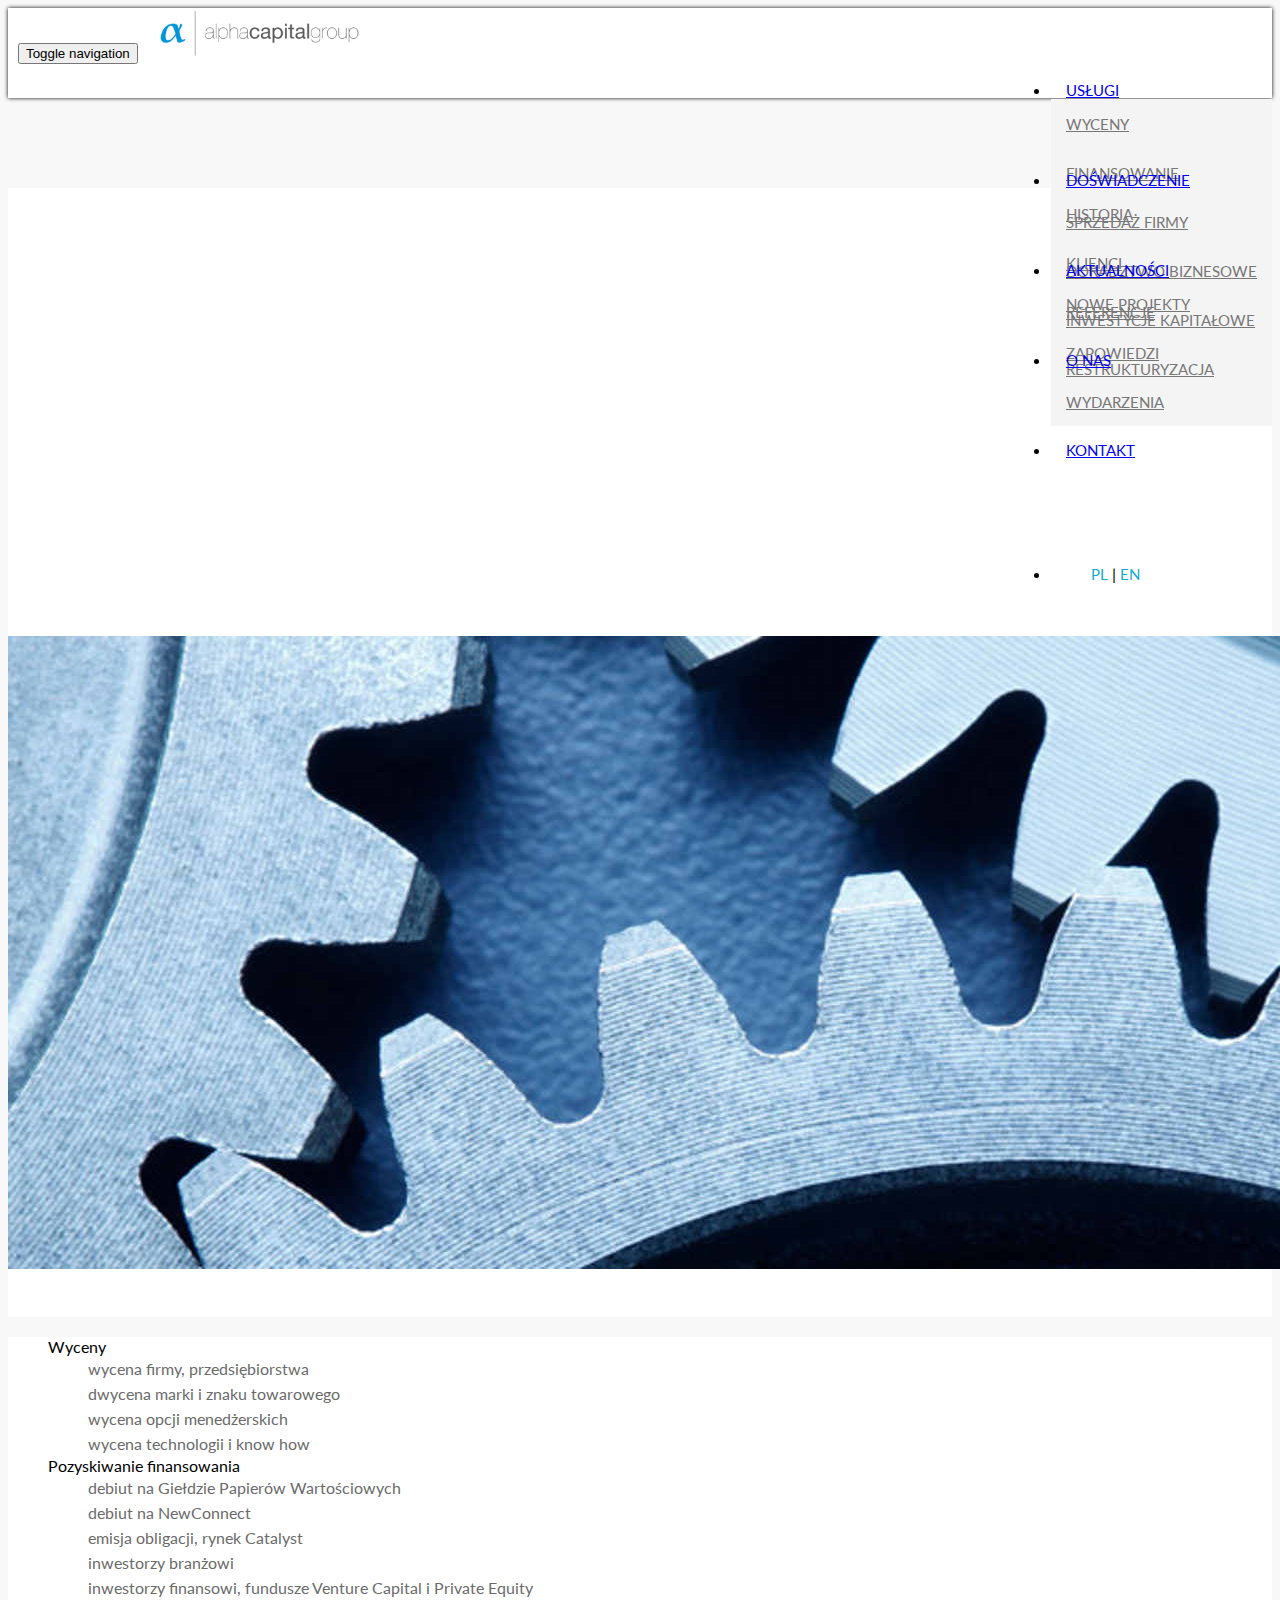
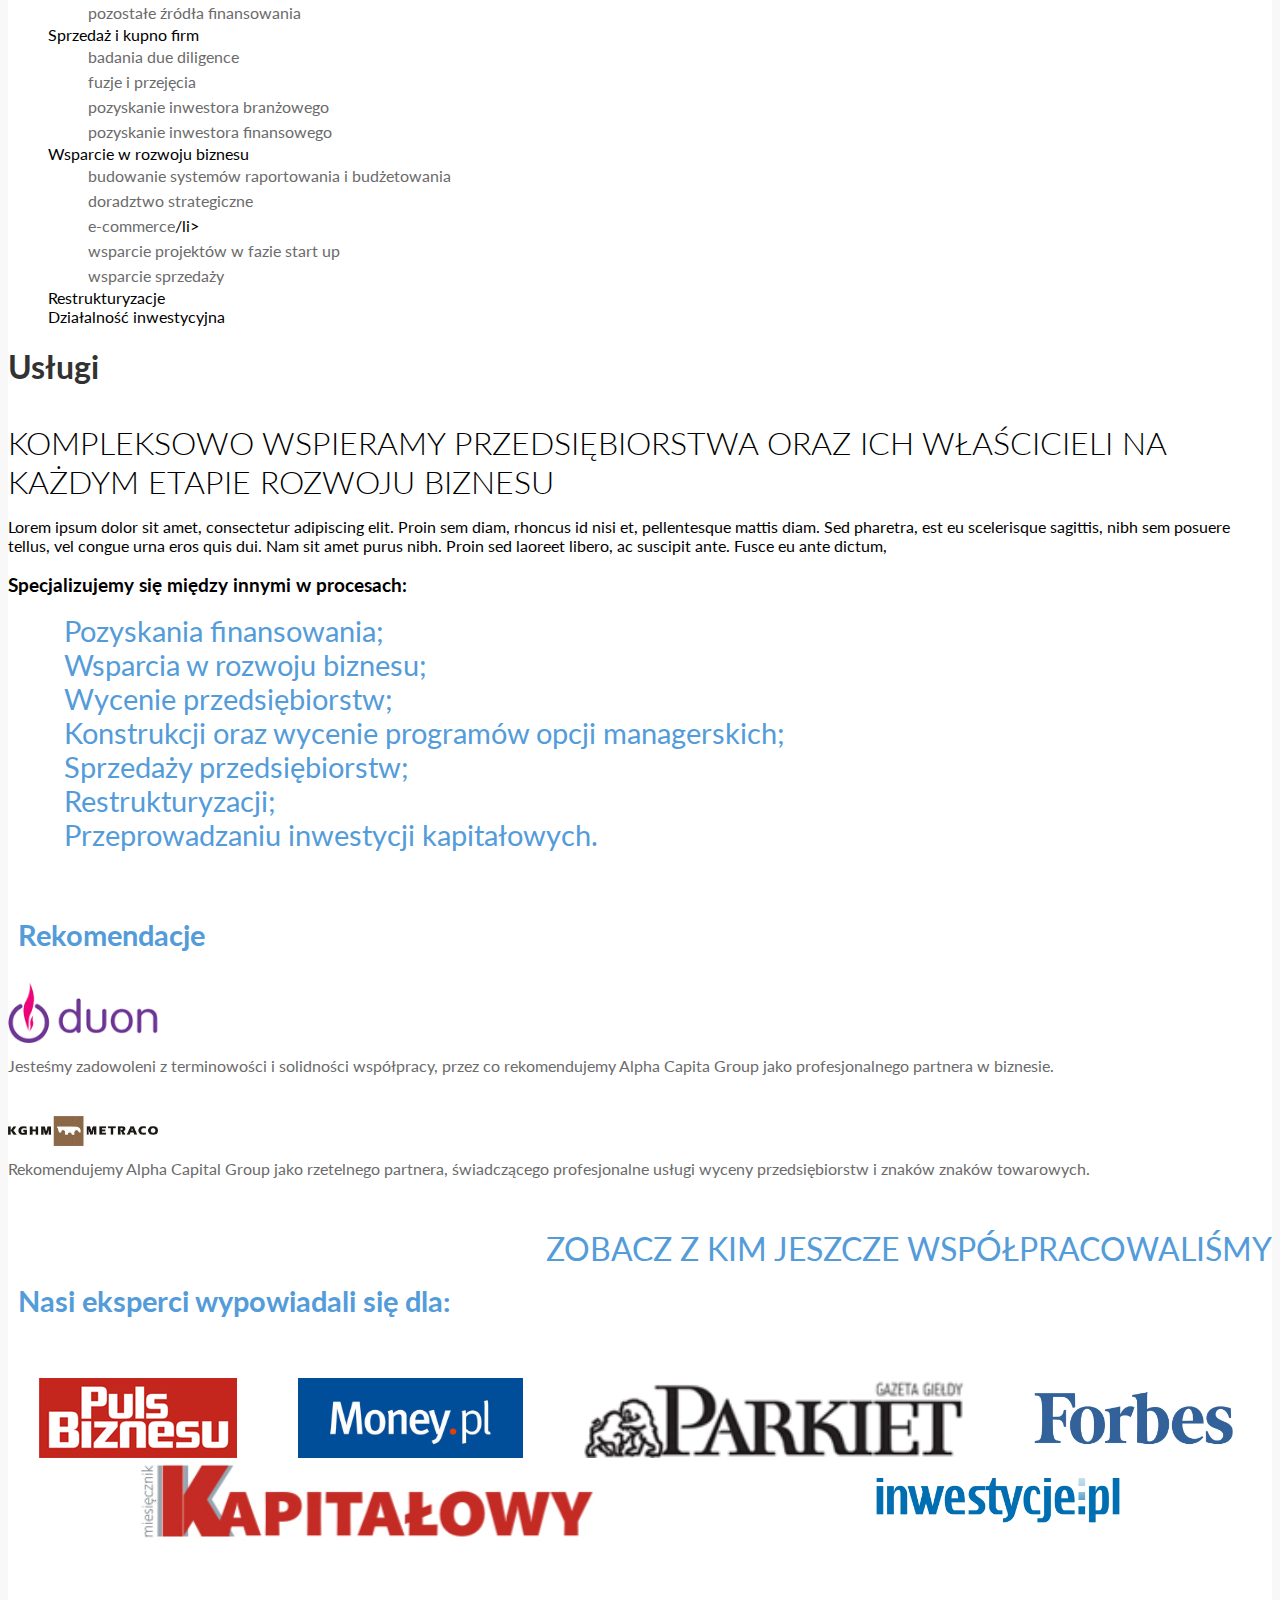
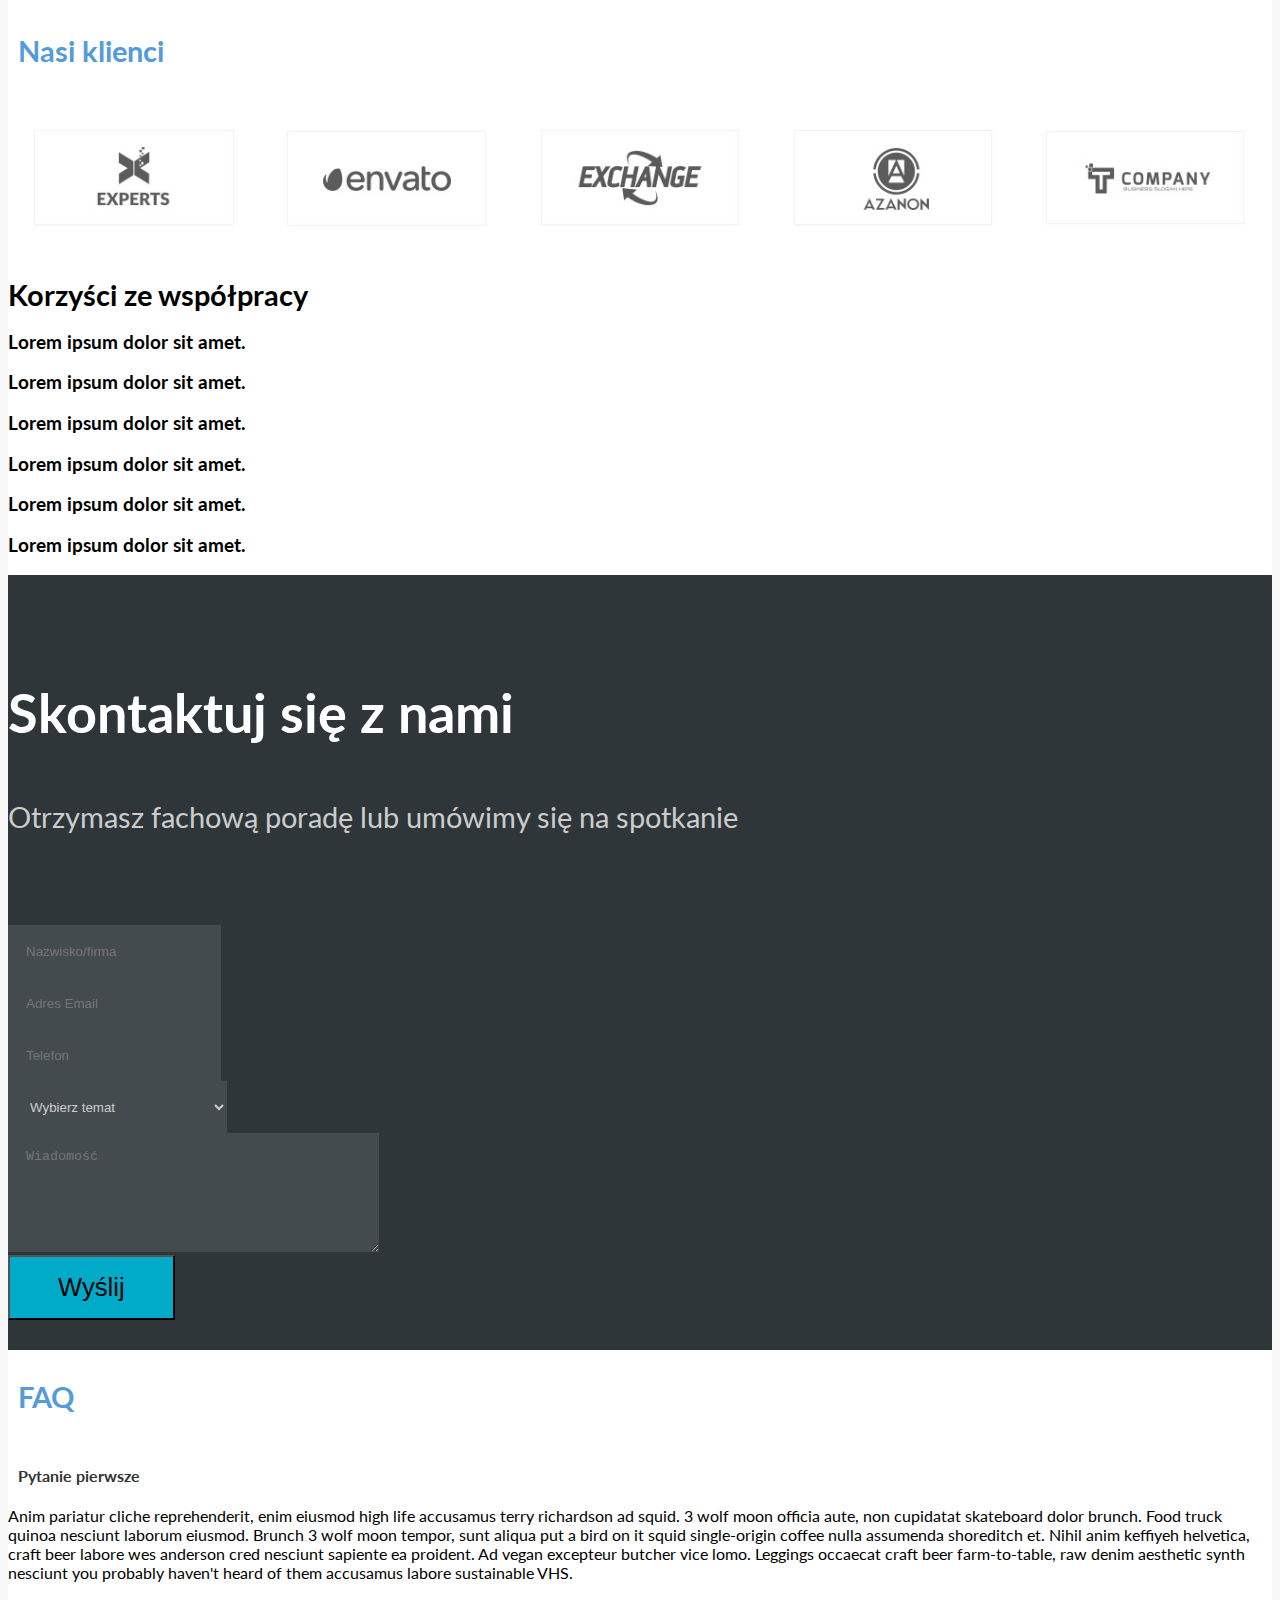
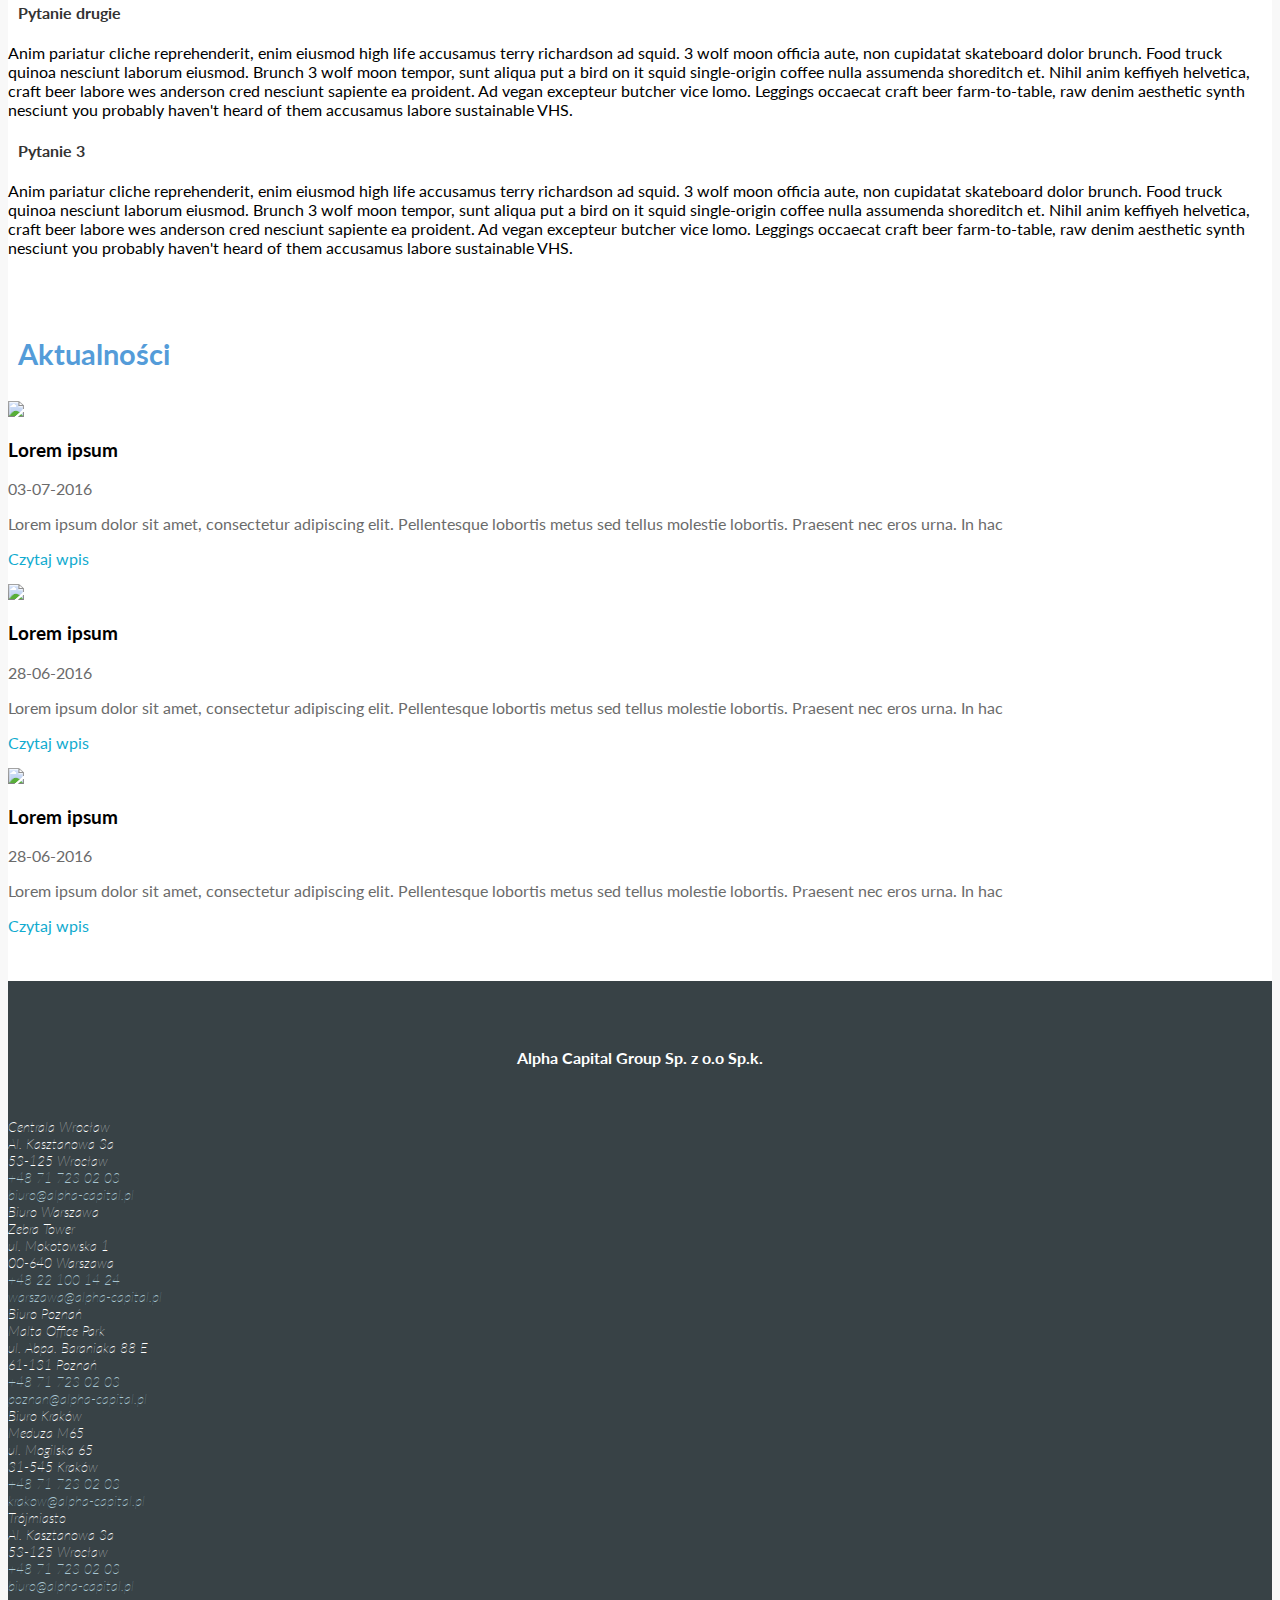
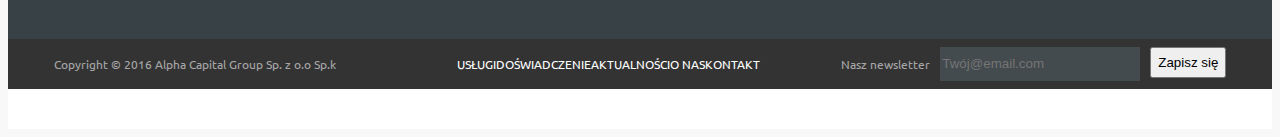
==== commit 7e00c473: "offer vol7" ====
--- a/offer.html
+++ b/offer.html
@@ -106,7 +106,7 @@
                   <div class="menu-list left-nav">
                         <ul id="menu-content" class="menu-content">
                             <li  data-toggle="collapse" data-target="#price" class="collapsed active">
-                              <a href="#offer">Wyceny <span class="arrow"></span></a>
+                              Wyceny <span class="arrow"></span>
                             </li>
                             <ul class="sub-menu collapse" id="price">
                                 <li class="active"><a href="#offer">wycena firmy, przedsiębiorstwa</a></li>
@@ -115,7 +115,7 @@
                                 <li><a href="#offer">wycena technologii i know how</a></li>
                             </ul>
                                <li data-toggle="collapse" data-target="#money" class="collapsed">
-                              <a href="#offer">Pozyskiwanie finansowania<span class="arrow"></span></a>
+                              Pozyskiwanie finansowania<span class="arrow"></span>
                             </li>  
                             <ul class="sub-menu collapse" id="money">
                               <li><a href="#offer">debiut na Giełdzie Papierów Wartościowych</a></li>
@@ -129,7 +129,7 @@
 
 
                             <li data-toggle="collapse" data-target="#buy" class="collapsed">
-                              <a href="#offer">Sprzedaż i kupno firm<span class="arrow"></span></a>
+                              Sprzedaż i kupno firm<span class="arrow"></span>
                             </li>  
                             <ul class="sub-menu collapse" id="buy">
                               <li><a href="#offer">badania due diligence</a></li>
@@ -140,7 +140,7 @@
 
 
                             <li data-toggle="collapse" data-target="#help" class="collapsed">
-                              <a href="#offer"> Wsparcie w rozwoju biznesu <span class="arrow"></span></a>
+                               Wsparcie w rozwoju biznesu <span class="arrow"></span>
                             </li>
                             <ul class="sub-menu collapse" id="help">
                               <li><a href="#offer">budowanie systemów raportowania i budżetowania</a></li>
@@ -151,12 +151,12 @@
                             </ul>
 
 
+                            <li>
+                              Restrukturyzacje
+                            </li>
+
                              <li>
-                              <a href="#offer">Restrukturyzacje</a>
-                              </li>
-
-                             <li>
-                              <a href="#offer">Działalność inwestycyjna</a>
+                              Działalność inwestycyjna
                             </li>
                         </ul>
                     </div>
@@ -182,7 +182,7 @@
             </div>
         
         <div class=" container-fluid news recommend ">
-            <div class="faq container">
+            <div class="faq">
                 <div class="row">
                     <div class="col-lg-12">
                         <h2>Rekomendacje</h2>
@@ -209,7 +209,7 @@
             </div>    
         </div>
         <div class="container-fluid bg-white">    
-            <div class="container clients faq">
+            <div class="clients faq">
                 <div class="row">
                     <div class="col-lg-12 text-left faq">
                         <h2>Nasi eksperci wypowiadali się dla:</h2>
@@ -227,7 +227,7 @@
         </div>
         <!--klienci-->
         <div class="container-fluid bg-white">
-            <div class="container clients faq">
+            <div class="clients faq">
                 <div class="row">
                     <div class="col-lg-12 text-left faq">
                         <h2>Nasi klienci</h2>
@@ -243,7 +243,7 @@
             </div>
         </div>
         <div class=" container-fluid news recommend">
-            <div class="faq container advantage">
+            <div class="faqadvantage">
                 <div class="row">
                     <div class="col-lg-12">
                         <h2>Korzyści ze współpracy</h2>
--- a/style.css
+++ b/style.css
@@ -178,6 +178,9 @@
     color: #6b6b6b;
     line-height: 25px;
   }
+  .left-nav li {
+    cursor: pointer;
+  }
   .bg-white {
     background: #fff;
   }
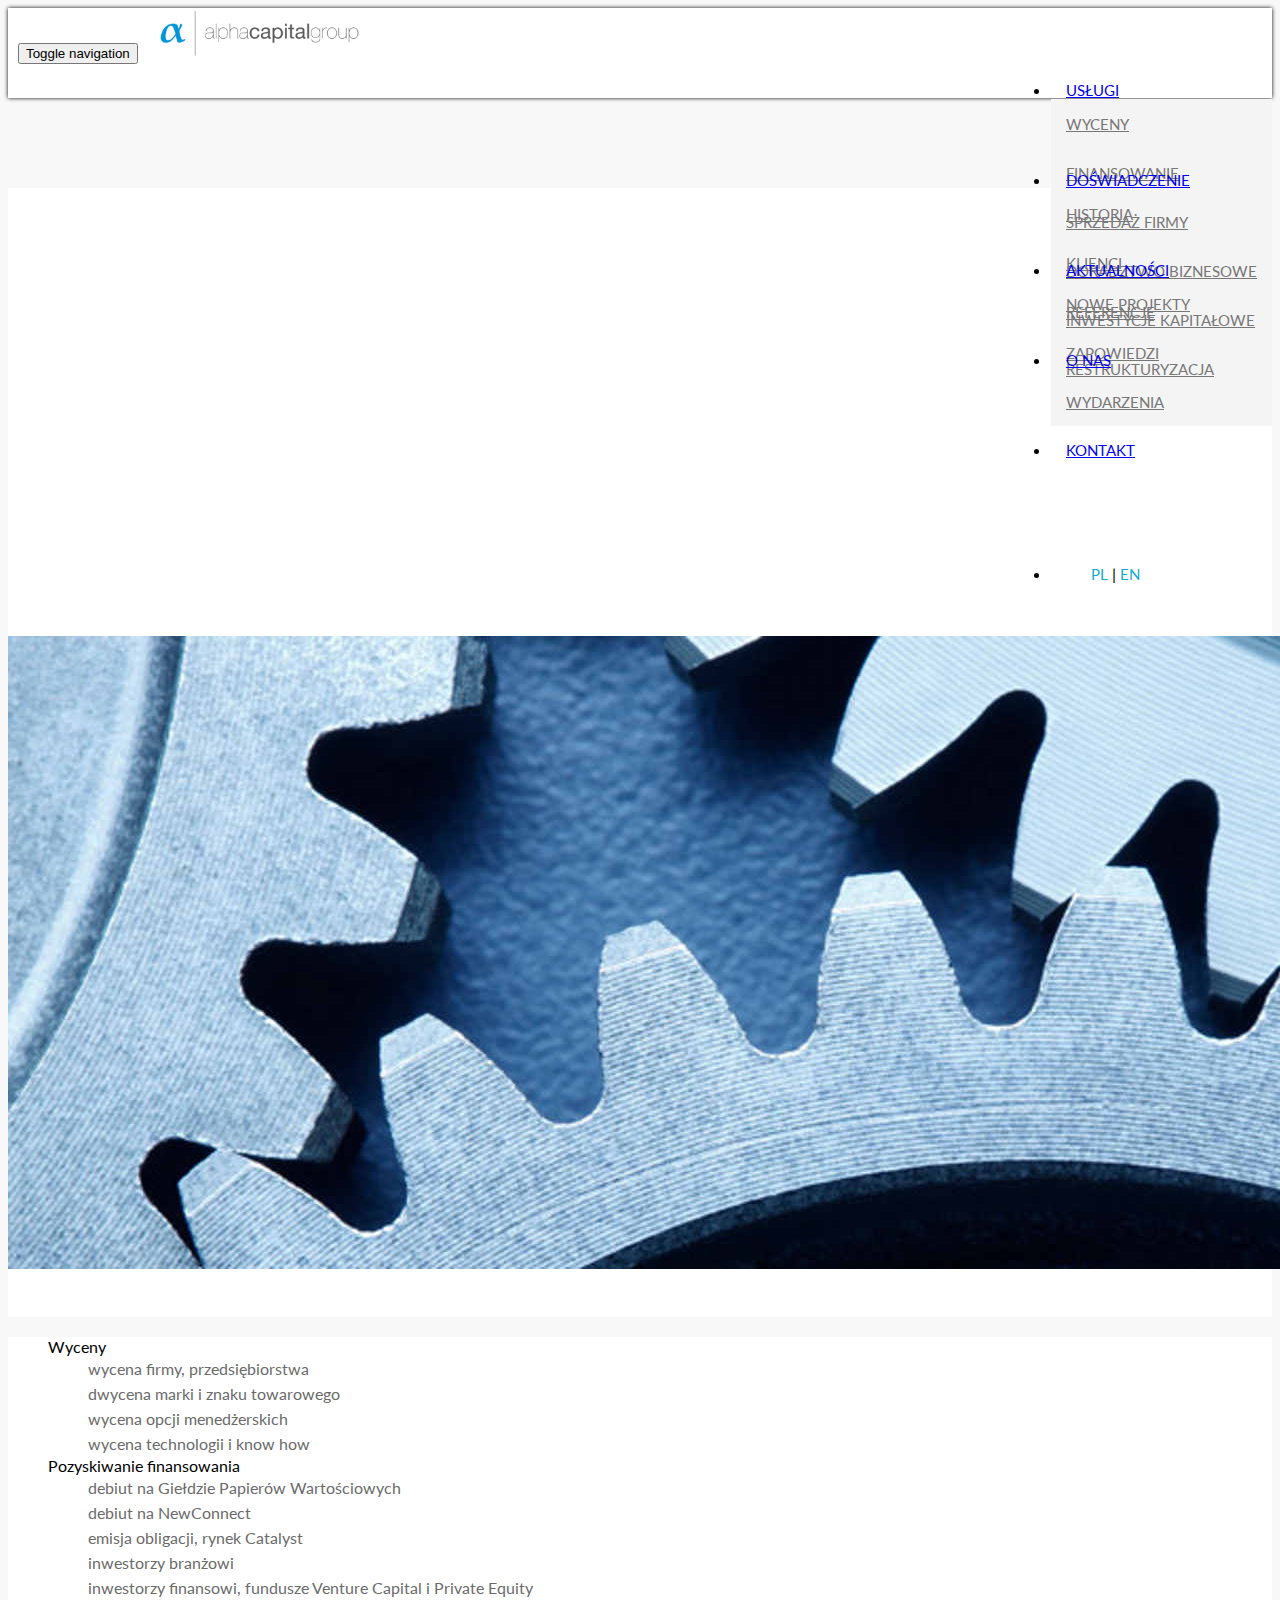
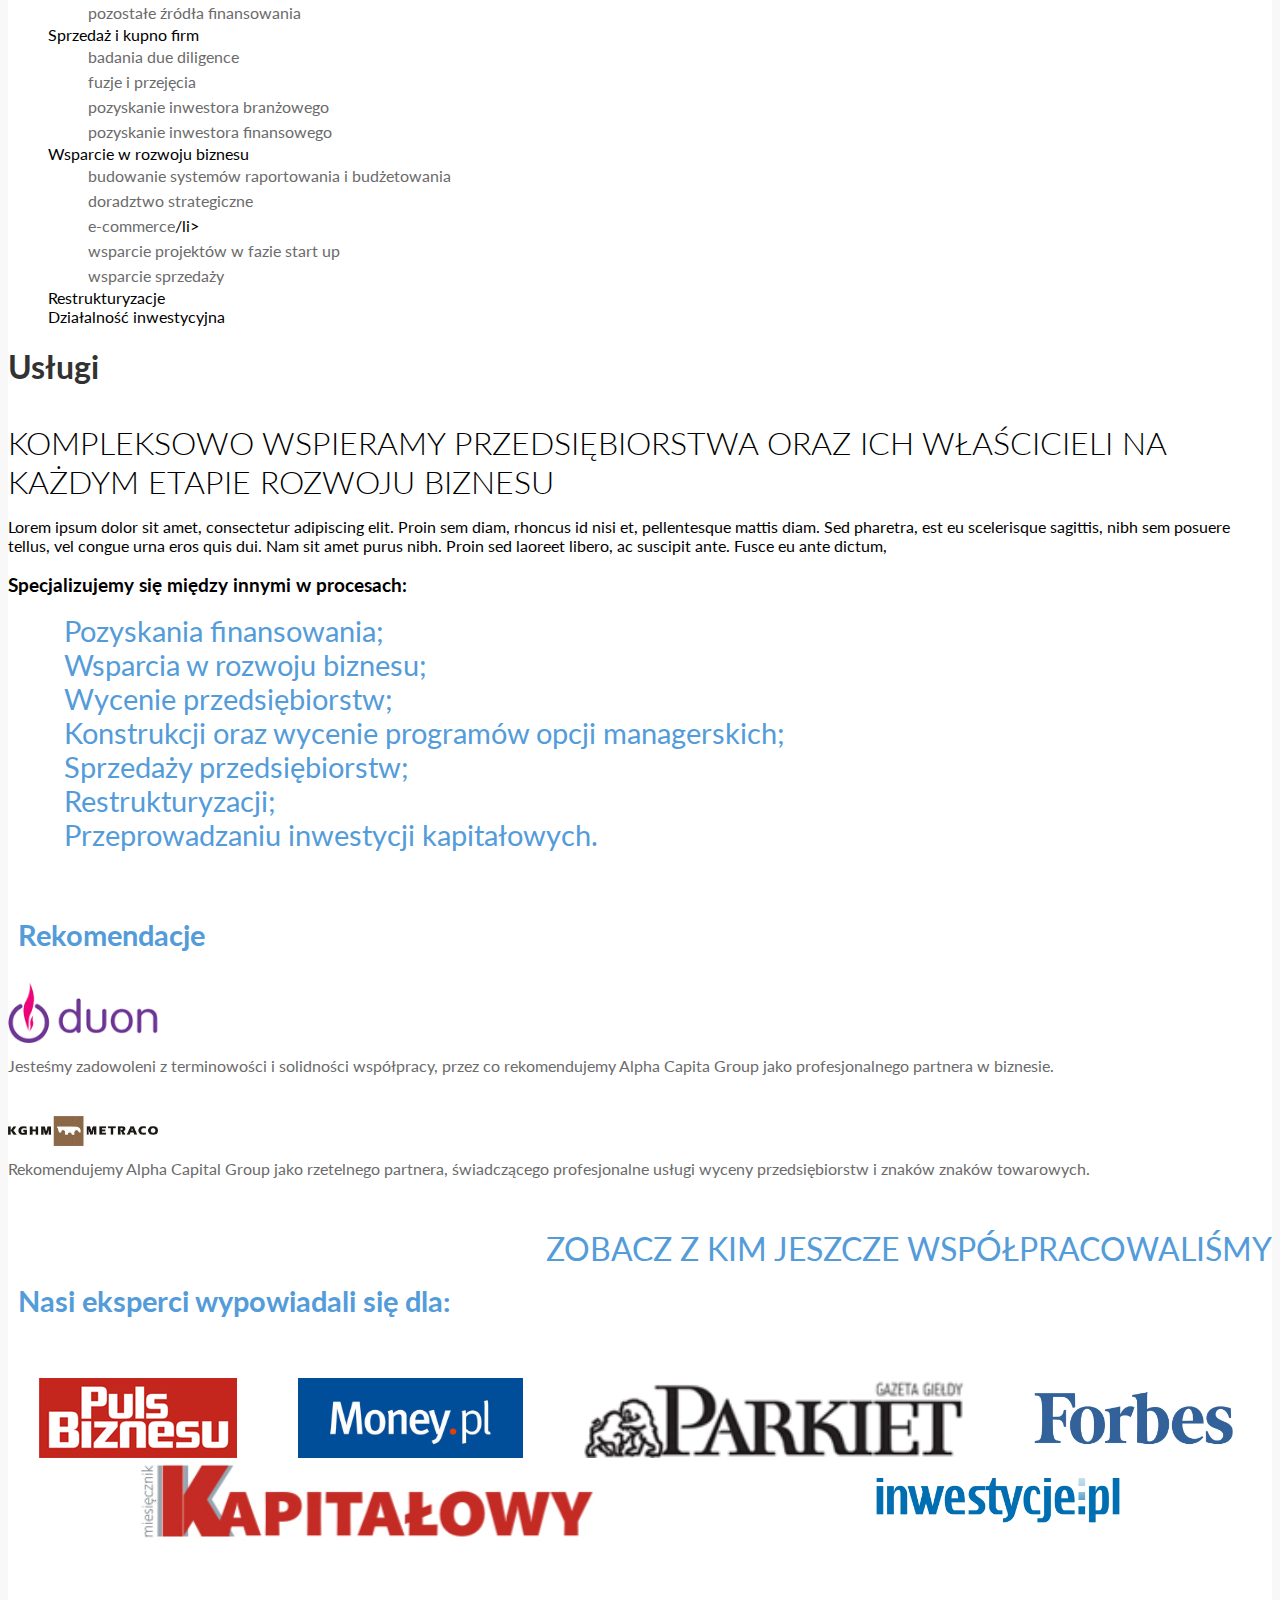
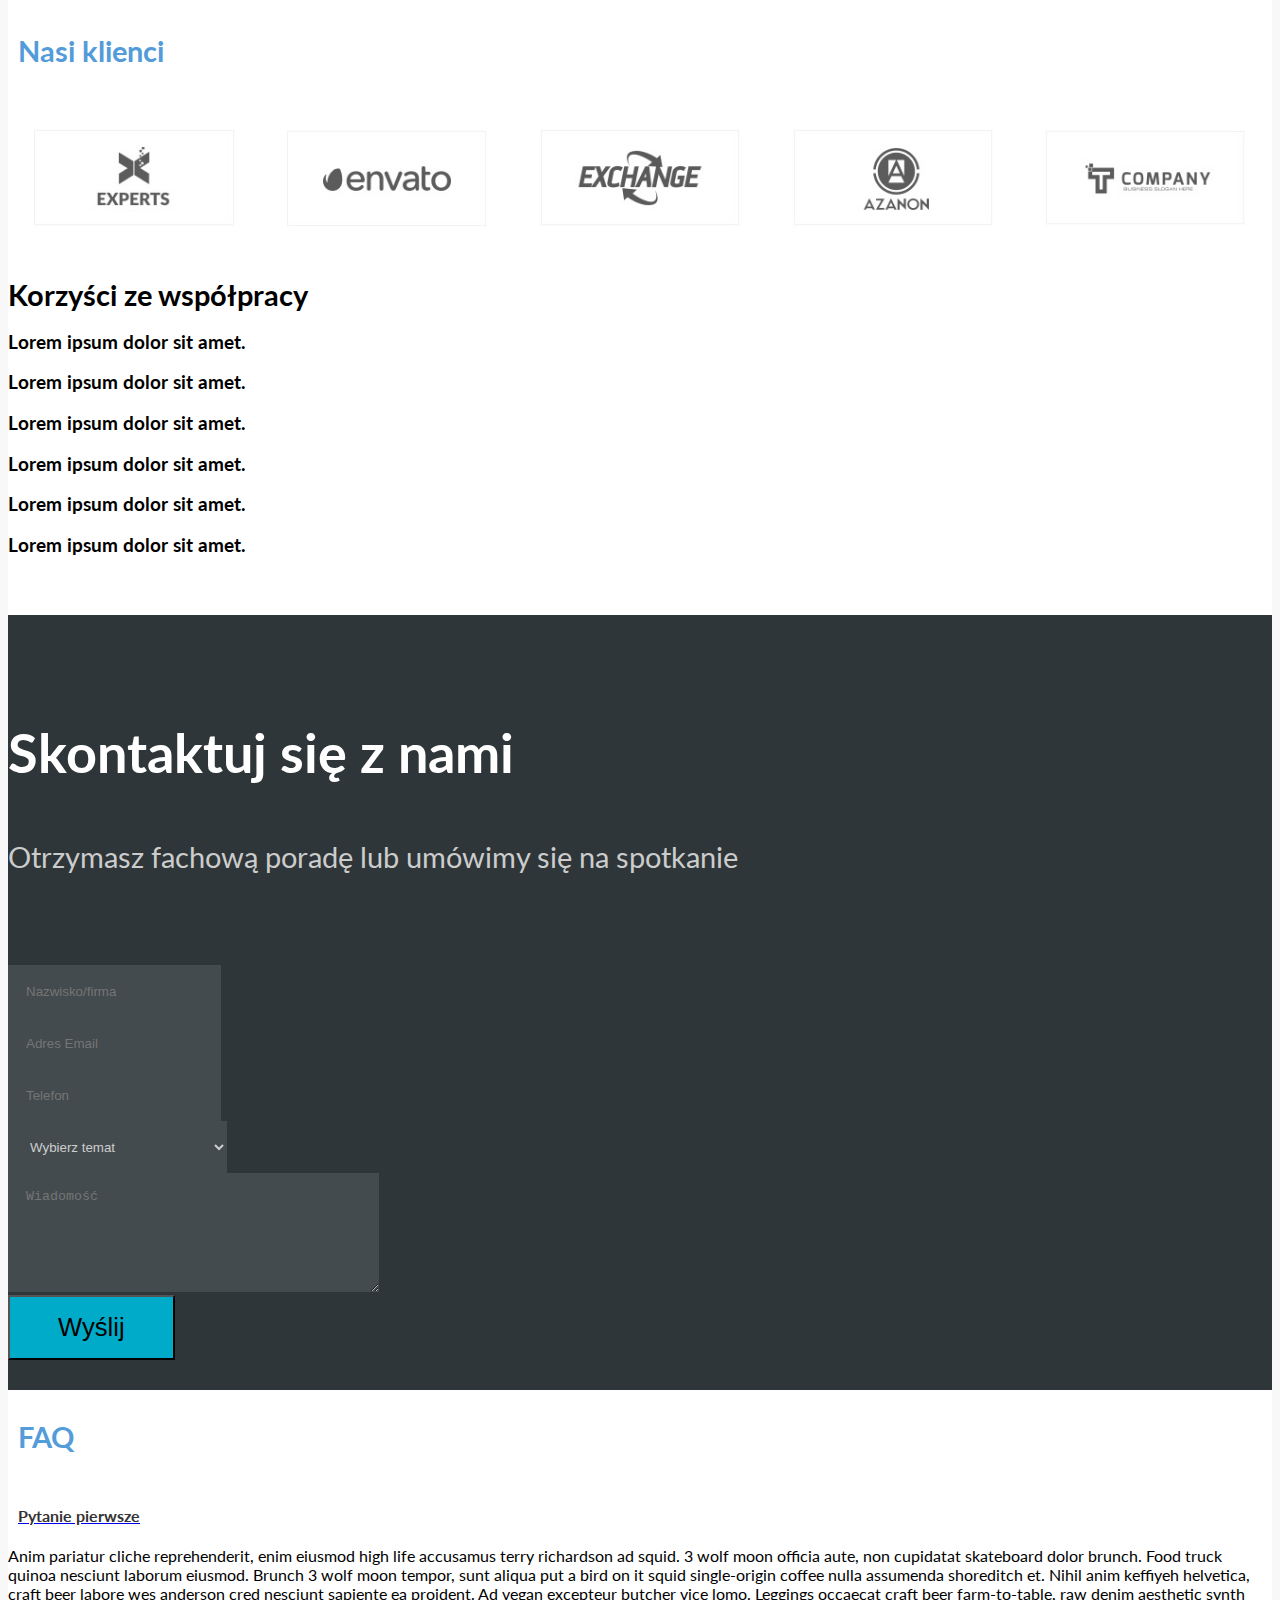
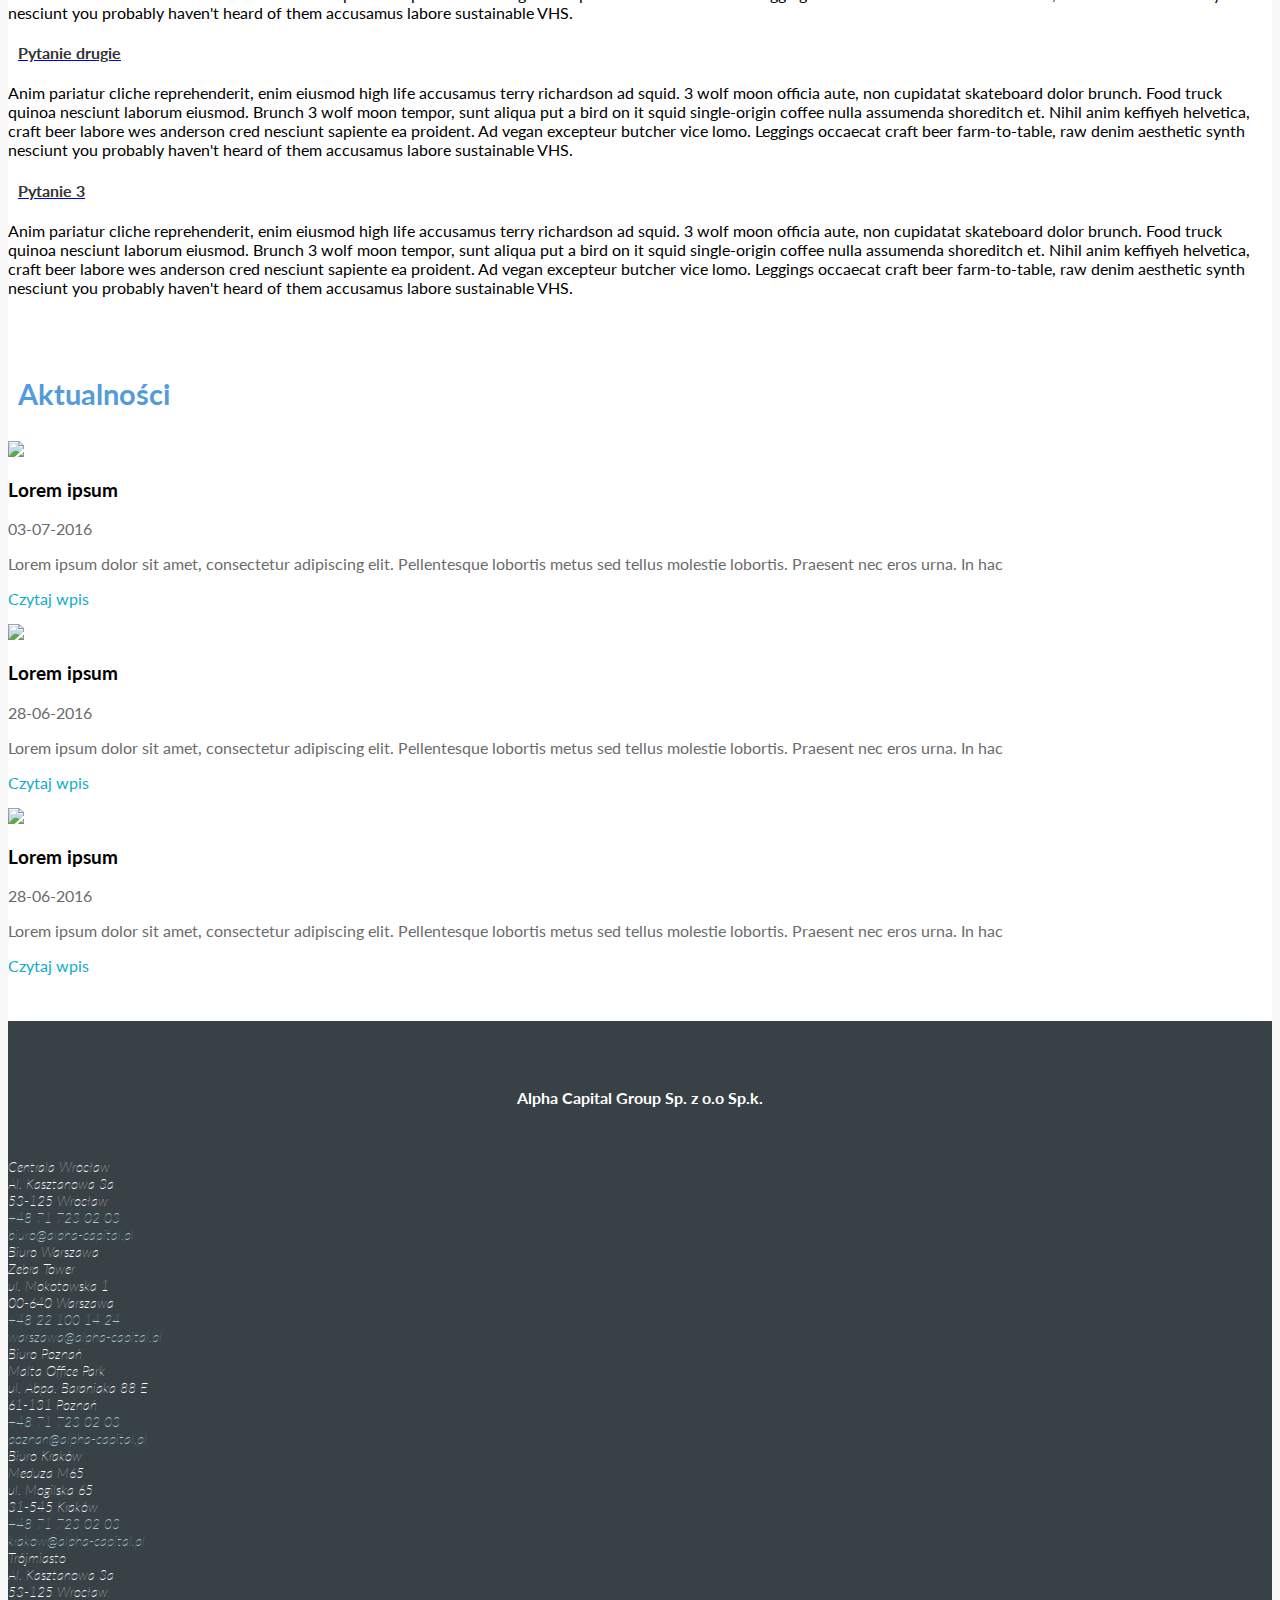
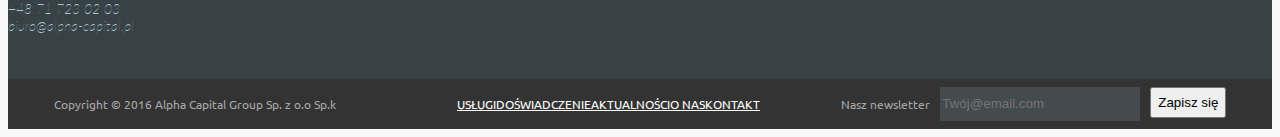
==== commit 3a45f47b: "offer vol8" ====
--- a/offer.html
+++ b/offer.html
@@ -275,7 +275,8 @@
                 </div>
             </div>    
         </div> 
-    </div>     
+    </div> 
+    </div>    
     <!--Formularz-->
     <div class="container-fluid forms">
         <div class="container">
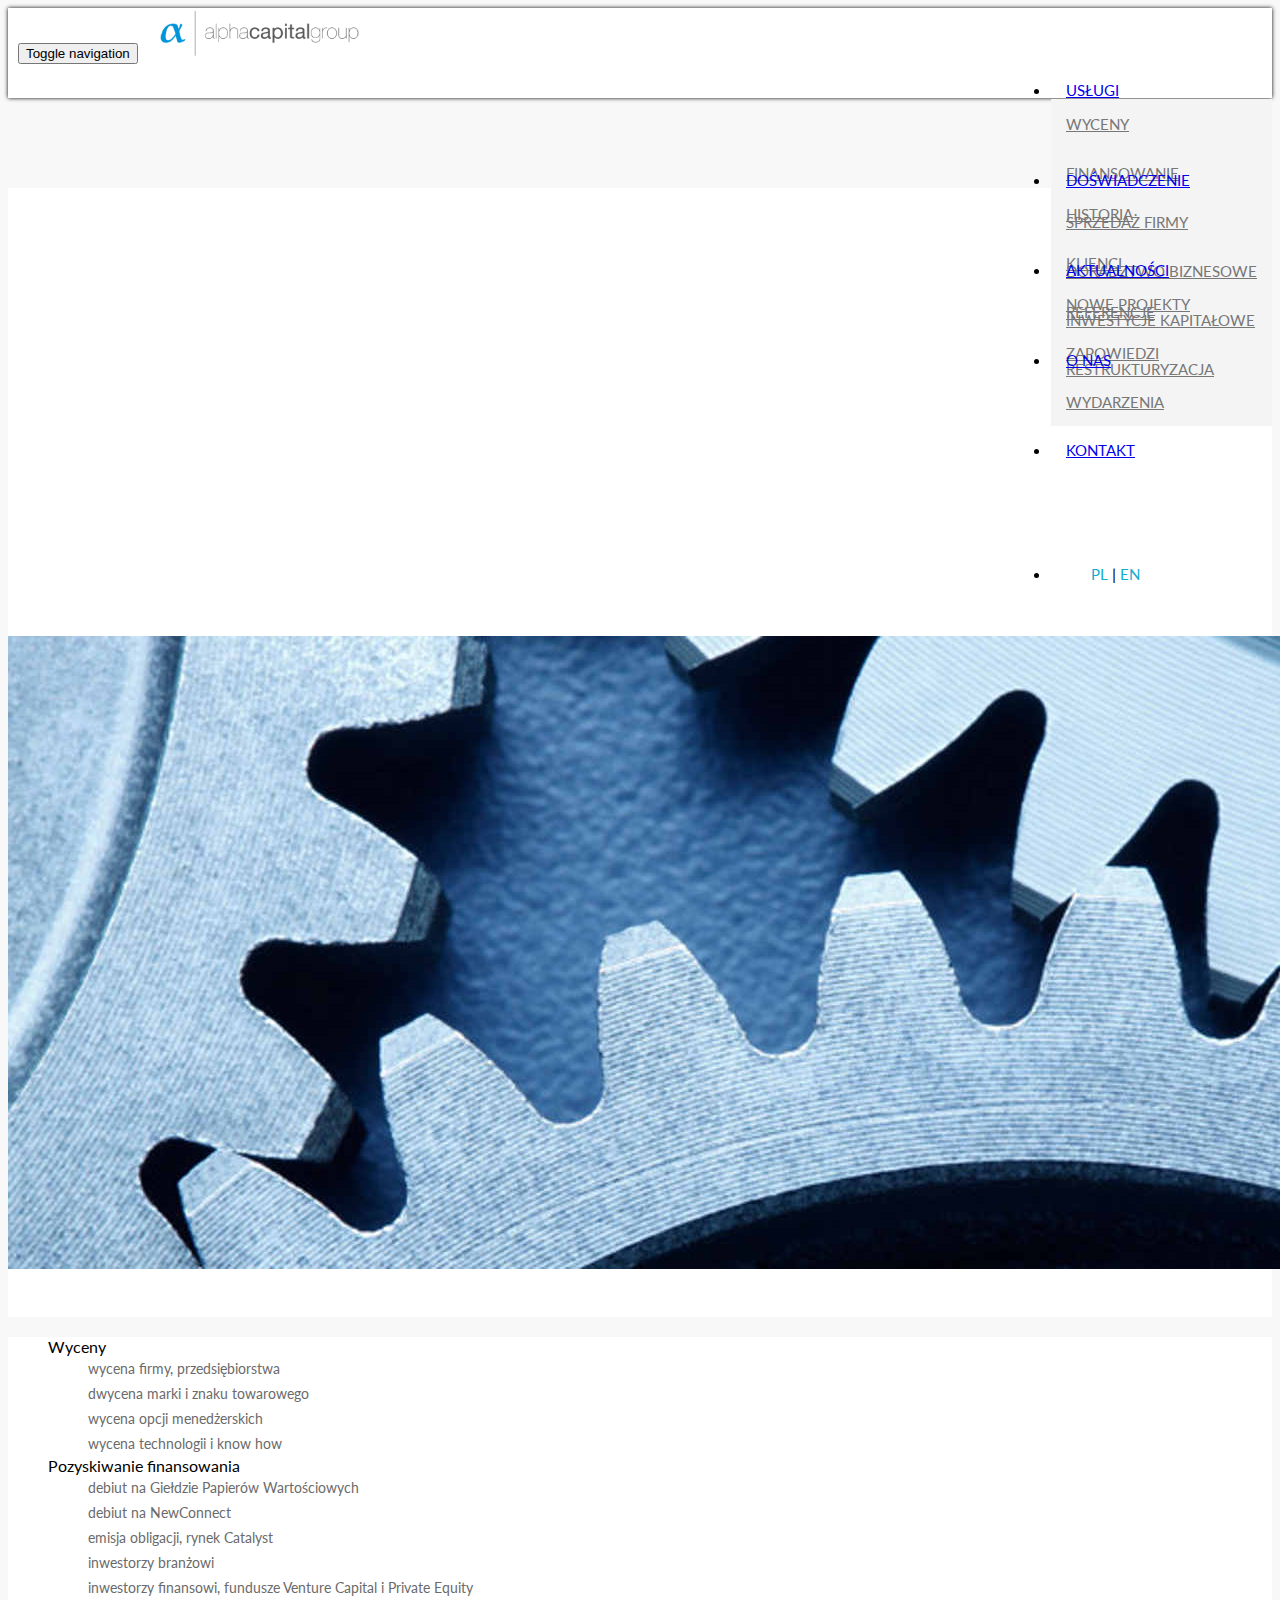
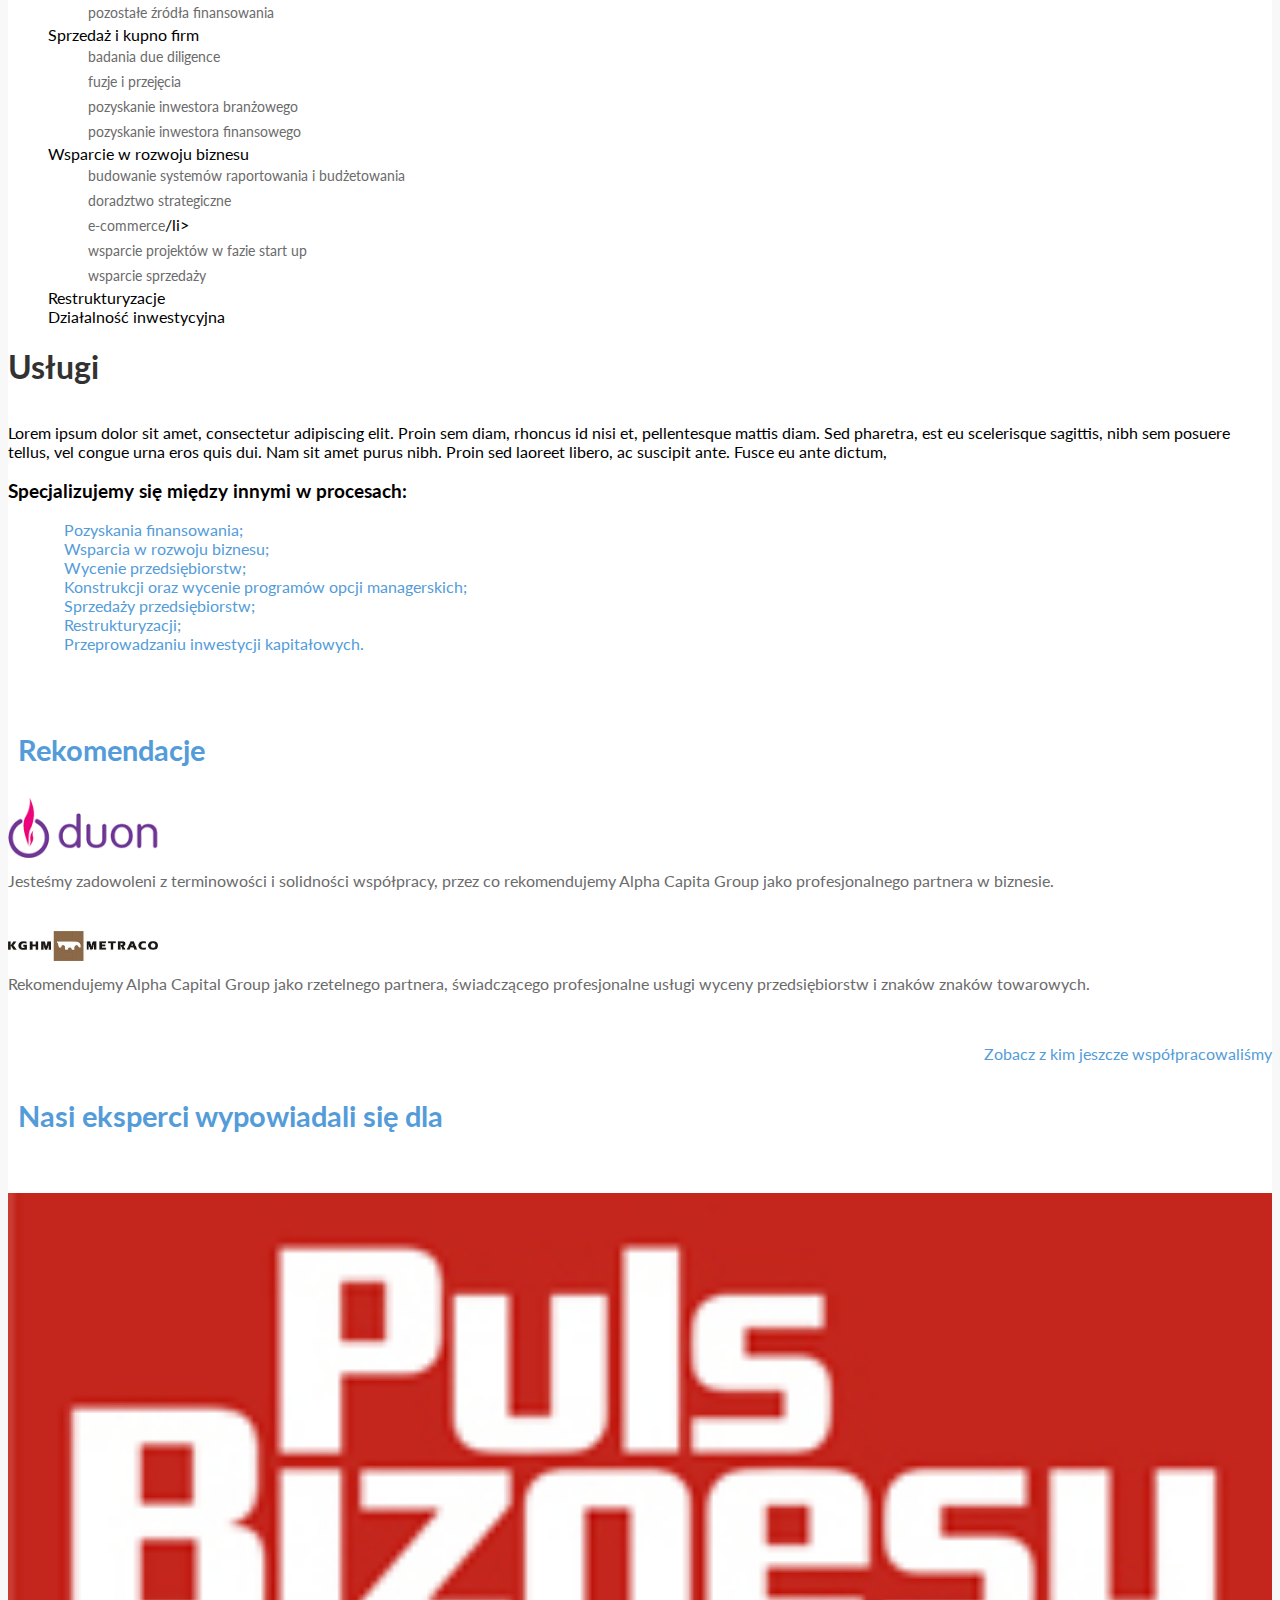
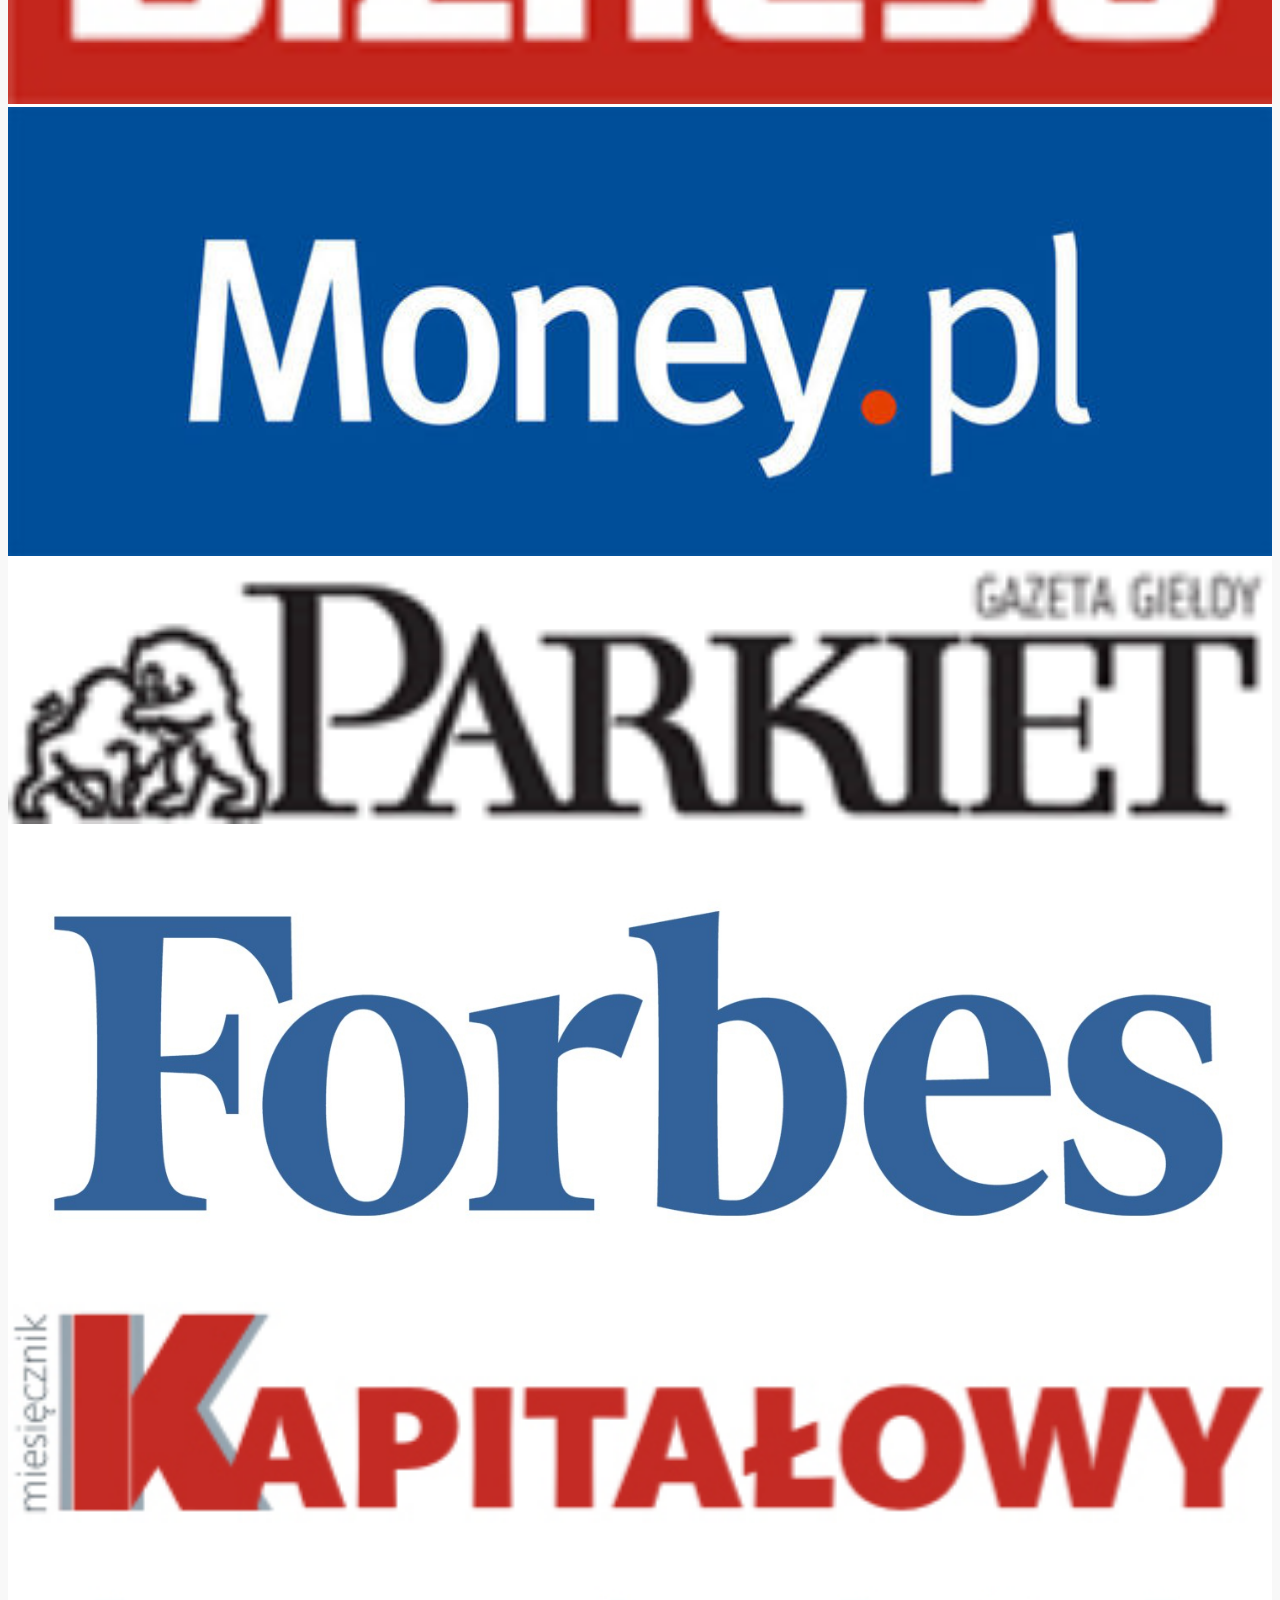
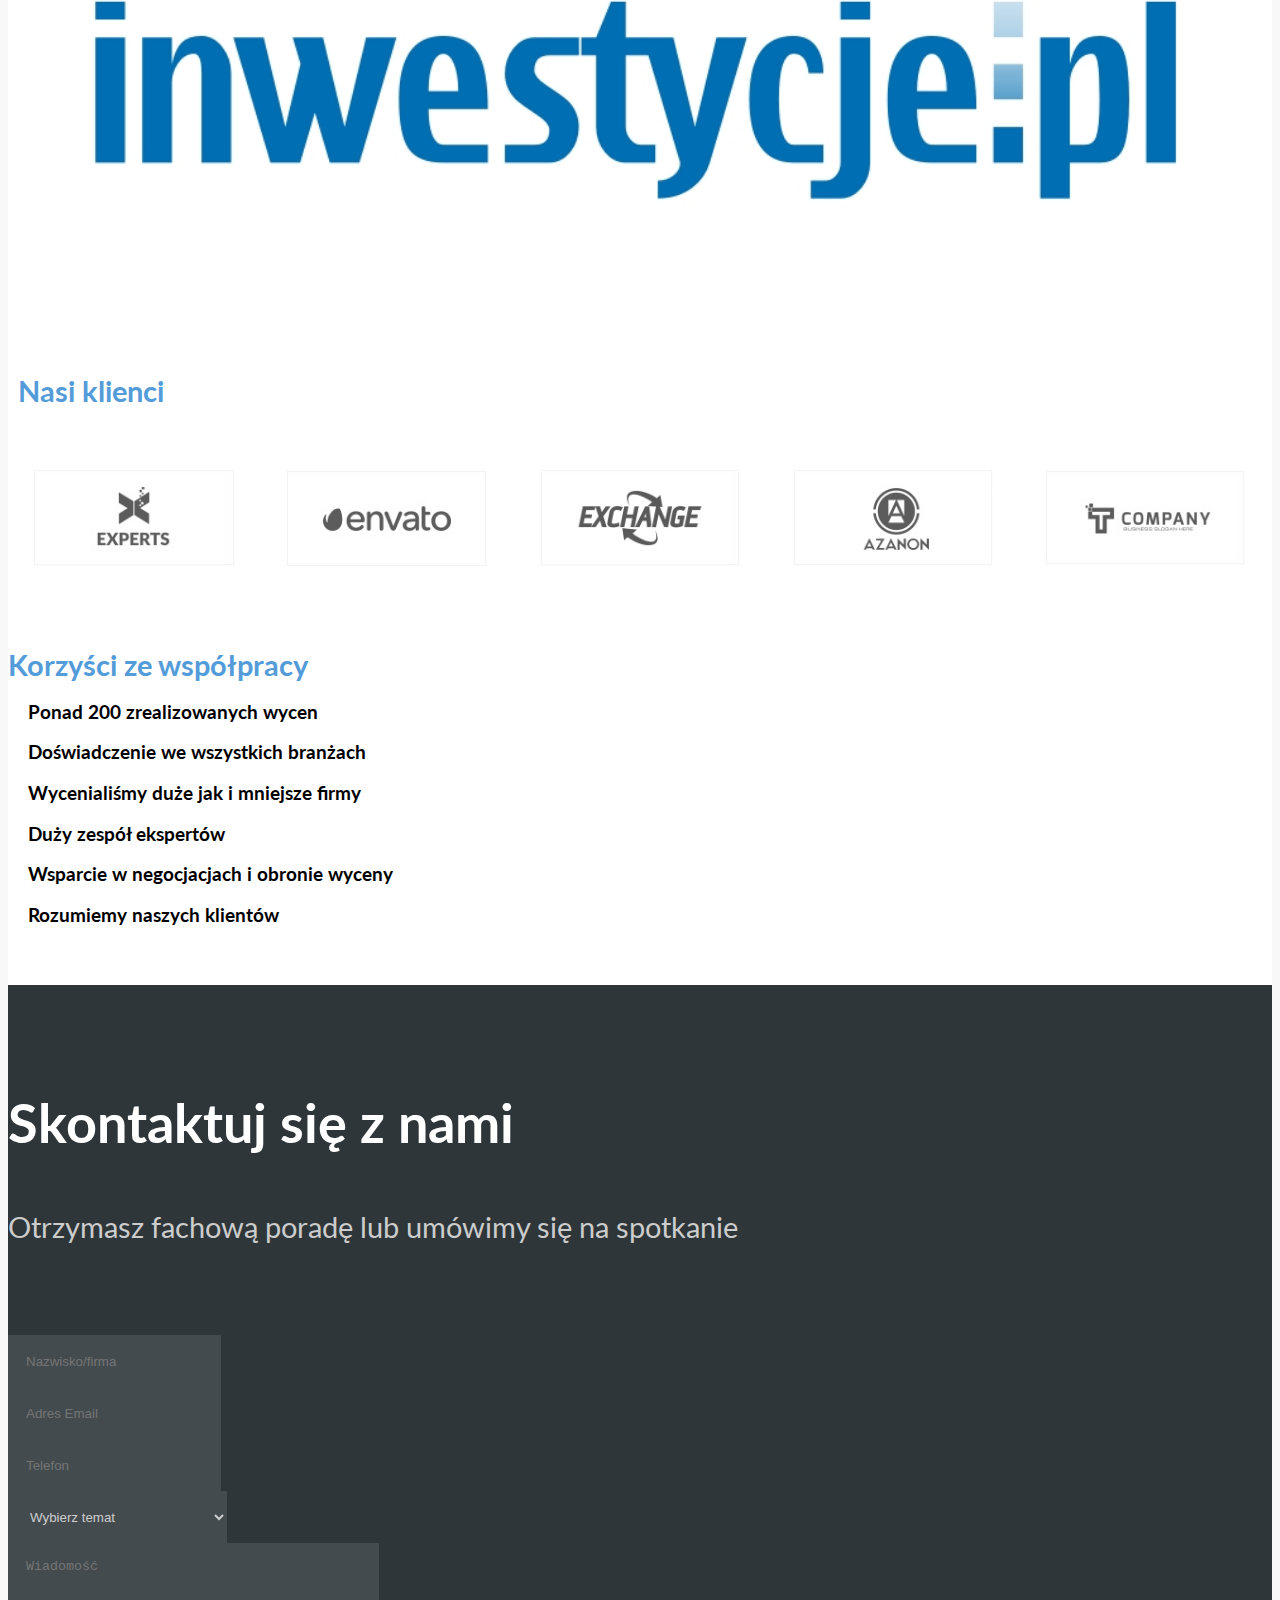
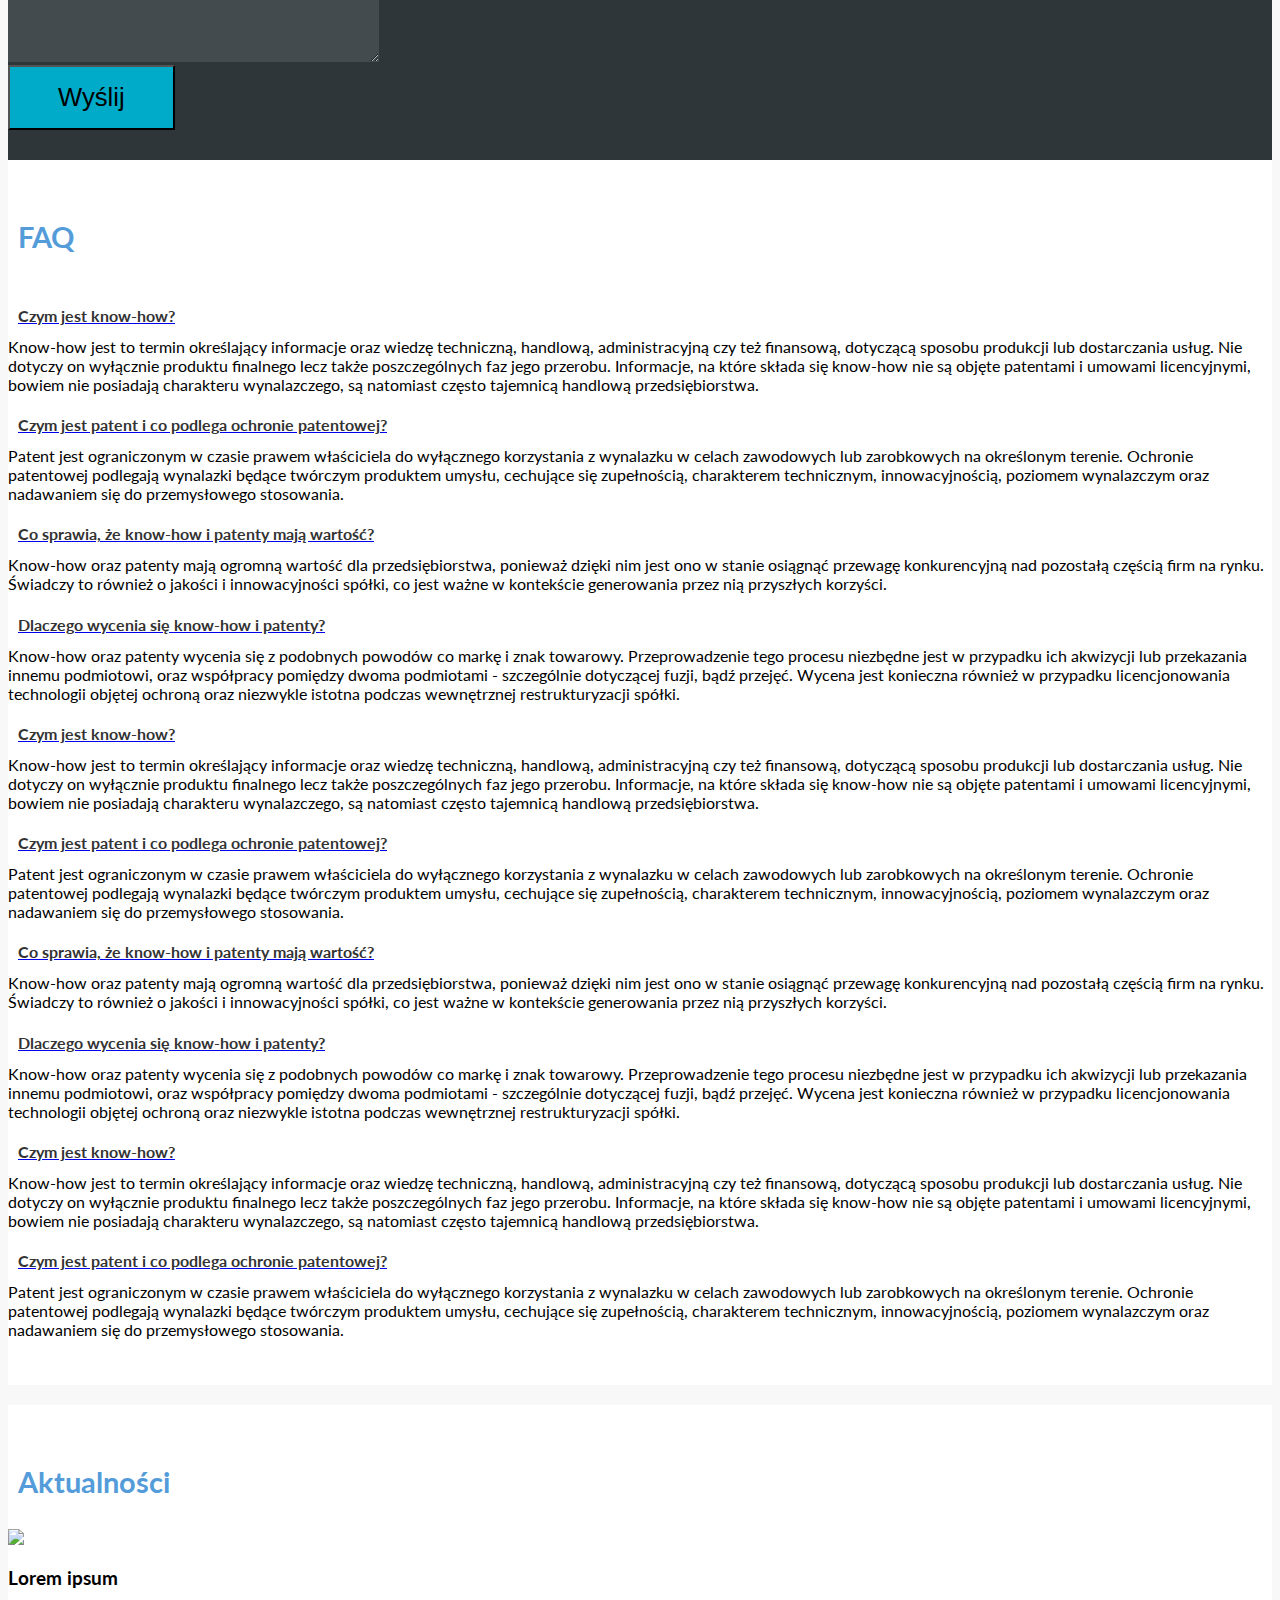
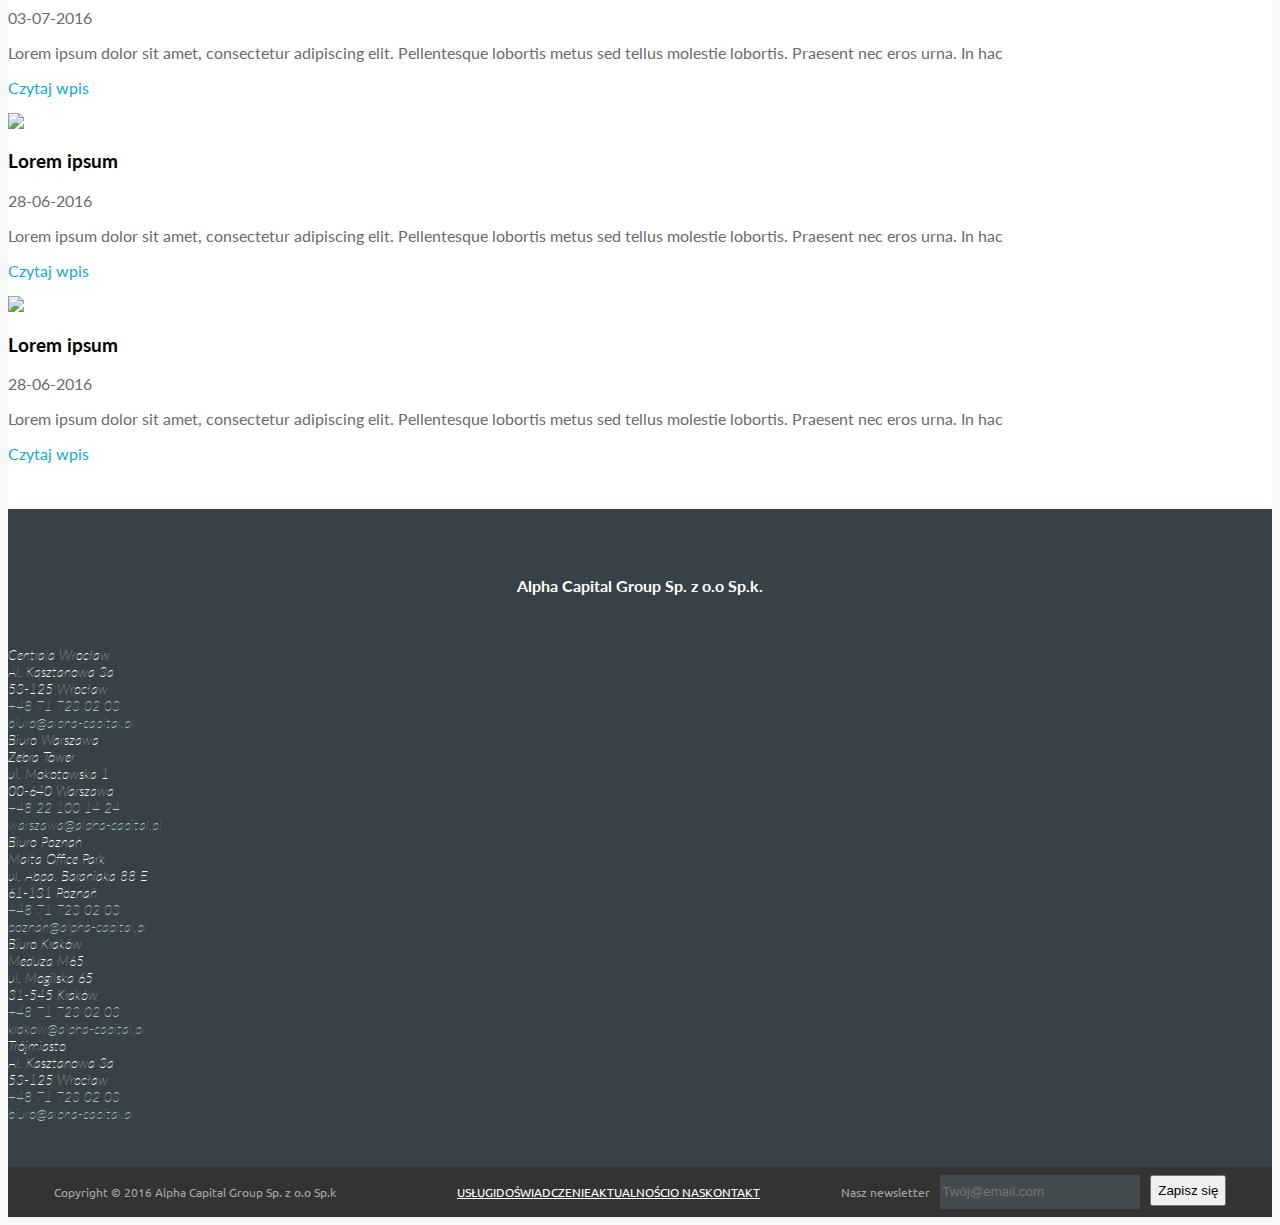
==== commit 8de2ea10: "offer vol9" ====
--- a/offer.html
+++ b/offer.html
@@ -165,7 +165,6 @@
         <div class="container col-lg-9">
             <div class="content-offer">
                 <h1>Usługi</h1>
-                <h2>KOMPLEKSOWO WSPIERAMY PRZEDSIĘBIORSTWA ORAZ ICH WŁAŚCICIELI NA KAŻDYM ETAPIE ROZWOJU BIZNESU</h2>
                 <p>Lorem ipsum dolor sit amet, consectetur adipiscing elit. Proin sem diam, rhoncus id nisi et, pellentesque mattis diam. Sed pharetra, est eu scelerisque sagittis, nibh sem posuere tellus, vel congue urna eros quis dui. Nam sit amet purus nibh. Proin sed laoreet libero, ac suscipit ante. Fusce eu ante dictum,</p>
                 <h3>Specjalizujemy się między innymi w procesach:</h3>
                 <div class="content-link">
@@ -209,10 +208,10 @@
             </div>    
         </div>
         <div class="container-fluid bg-white">    
-            <div class="clients faq">
+            <div class="faq">
                 <div class="row">
                     <div class="col-lg-12 text-left faq">
-                        <h2>Nasi eksperci wypowiadali się dla:</h2>
+                        <h2>Nasi eksperci wypowiadali się dla</h2>
                     </div>
                 </div>
                 <div class="flex-row text-center">
@@ -242,35 +241,35 @@
                 </div>
             </div>
         </div>
-        <div class=" container-fluid news recommend">
-            <div class="faqadvantage">
-                <div class="row">
-                    <div class="col-lg-12">
+        <div class=" container-fluid news recommend advantage">
+            <div class="advantage">
+                <div class="row">
+                    <div class="col-lg-12 text-left">
                         <h2>Korzyści ze współpracy</h2>
                     </div>
                 </div>
                 <div class="row">
                     <div class="col-lg-6">
-                       <h3><i class="fa fa-caret-right"></i>Lorem ipsum dolor sit amet.</h3>    
+                       <h3><i class="fa fa-caret-right"></i>Ponad 200 zrealizowanych wycen</h3>    
                     </div>
                     <div class="col-lg-6">
-                       <h3><i class="fa fa-caret-right"></i>Lorem ipsum dolor sit amet.</h3>
+                       <h3><i class="fa fa-caret-right"></i>Doświadczenie we wszystkich branżach</h3>
                     </div>
                 </div>
                 <div class="row">
                     <div class="col-lg-6">
-                        <h3><i class="fa fa-caret-right"></i>Lorem ipsum dolor sit amet.</h3>  
+                        <h3><i class="fa fa-caret-right"></i>Wycenialiśmy duże jak i mniejsze firmy</h3>  
                     </div>
                     <div class="col-lg-6">
-                        <h3><i class="fa fa-caret-right"></i>Lorem ipsum dolor sit amet.</h3>
+                        <h3><i class="fa fa-caret-right"></i>Duży zespół ekspertów</h3>
                     </div>
                 </div>
                 <div class="row">
                     <div class="col-lg-6">
-                        <h3><i class="fa fa-caret-right"></i>Lorem ipsum dolor sit amet.</h3>  
+                        <h3><i class="fa fa-caret-right"></i>Wsparcie w negocjacjach i obronie wyceny</h3>  
                     </div>
                     <div class="col-lg-6">
-                        <h3><i class="fa fa-caret-right"></i>Lorem ipsum dolor sit amet.</h3>
+                        <h3><i class="fa fa-caret-right"></i>Rozumiemy naszych klientów</h3>
                     </div>
                 </div>
             </div>    
@@ -341,13 +340,13 @@
                 <div class=" heading-faq " role="tab" id="headingOne">
                     <a role="button" data-toggle="collapse" data-parent="#accordion" href="#collapseOne" aria-expanded="true" aria-controls="collapseOne">  
                         <h4 class="panel-title">
-                           <i class="fa fa-caret-right"></i>Pytanie pierwsze
+                           <i class="fa fa-caret-right"></i>Czym jest know-how?
                         </h4>
                     </a>    
                 </div>
                 <div id="collapseOne" class="panel-collapse collapse" role="tabpanel" aria-labelledby="headingOne">
                   <div class="panel-body">
-                    Anim pariatur cliche reprehenderit, enim eiusmod high life accusamus terry richardson ad squid. 3 wolf moon officia aute, non cupidatat skateboard dolor brunch. Food truck quinoa nesciunt laborum eiusmod. Brunch 3 wolf moon tempor, sunt aliqua put a bird on it squid single-origin coffee nulla assumenda shoreditch et. Nihil anim keffiyeh helvetica, craft beer labore wes anderson cred nesciunt sapiente ea proident. Ad vegan excepteur butcher vice lomo. Leggings occaecat craft beer farm-to-table, raw denim aesthetic synth nesciunt you probably haven't heard of them accusamus labore sustainable VHS.
+                    Know-how jest to termin określający informacje oraz wiedzę techniczną, handlową, administracyjną czy też finansową, dotyczącą sposobu produkcji lub dostarczania usług. Nie dotyczy on wyłącznie produktu finalnego lecz także poszczególnych faz jego przerobu. Informacje, na które składa się know-how nie są objęte patentami i umowami licencyjnymi, bowiem nie posiadają charakteru wynalazczego, są natomiast często tajemnicą handlową przedsiębiorstwa.
                   </div>
                 </div>
               </div>
@@ -355,13 +354,13 @@
                 <div class="heading-faq" role="tab" id="headingTwo">
                     <a class="collapsed" role="button" data-toggle="collapse" data-parent="#accordion" href="#collapseTwo" aria-expanded="false" aria-controls="collapseTwo">  
                         <h4 class="panel-title">
-                            <i class="fa fa-caret-right"></i>Pytanie drugie
+                            <i class="fa fa-caret-right"></i>Czym jest patent i co podlega ochronie patentowej?
                         </h4>
                     </a>
                 </div>
                 <div id="collapseTwo" class="panel-collapse collapse" role="tabpanel" aria-labelledby="headingTwo">
                   <div class="panel-body">
-                    Anim pariatur cliche reprehenderit, enim eiusmod high life accusamus terry richardson ad squid. 3 wolf moon officia aute, non cupidatat skateboard dolor brunch. Food truck quinoa nesciunt laborum eiusmod. Brunch 3 wolf moon tempor, sunt aliqua put a bird on it squid single-origin coffee nulla assumenda shoreditch et. Nihil anim keffiyeh helvetica, craft beer labore wes anderson cred nesciunt sapiente ea proident. Ad vegan excepteur butcher vice lomo. Leggings occaecat craft beer farm-to-table, raw denim aesthetic synth nesciunt you probably haven't heard of them accusamus labore sustainable VHS.
+                    Patent jest ograniczonym w czasie prawem właściciela do wyłącznego korzystania z wynalazku w celach zawodowych lub zarobkowych na określonym terenie. Ochronie patentowej podlegają wynalazki będące twórczym produktem umysłu, cechujące się zupełnością, charakterem technicznym, innowacyjnością, poziomem wynalazczym oraz nadawaniem się do przemysłowego stosowania.
                   </div>
                 </div>
               </div>
@@ -369,13 +368,111 @@
                 <div class="heading-faq" role="tab" id="headingThree">
                     <a class="collapsed" role="button" data-toggle="collapse" data-parent="#accordion" href="#collapseThree" aria-expanded="false" aria-controls="collapseThree">  
                         <h4 class="panel-title">
-                            <i class="fa fa-caret-right"></i>Pytanie 3
+                            <i class="fa fa-caret-right"></i>Co sprawia, że know-how i patenty mają wartość?
                         </h4>
                     </a>
                 </div>
                 <div id="collapseThree" class="panel-collapse collapse" role="tabpanel" aria-labelledby="headingThree">
                   <div class="panel-body">
-                    Anim pariatur cliche reprehenderit, enim eiusmod high life accusamus terry richardson ad squid. 3 wolf moon officia aute, non cupidatat skateboard dolor brunch. Food truck quinoa nesciunt laborum eiusmod. Brunch 3 wolf moon tempor, sunt aliqua put a bird on it squid single-origin coffee nulla assumenda shoreditch et. Nihil anim keffiyeh helvetica, craft beer labore wes anderson cred nesciunt sapiente ea proident. Ad vegan excepteur butcher vice lomo. Leggings occaecat craft beer farm-to-table, raw denim aesthetic synth nesciunt you probably haven't heard of them accusamus labore sustainable VHS.
+                    Know-how oraz patenty mają ogromną wartość dla przedsiębiorstwa, ponieważ dzięki nim jest ono w stanie osiągnąć przewagę konkurencyjną nad pozostałą częścią firm na rynku. Świadczy to również o jakości i innowacyjności spółki, co jest ważne w kontekście generowania przez nią przyszłych korzyści.
+                  </div>
+                </div>
+              </div>
+              <div class="panel panel-default panel-faq">
+                <div class="heading-faq" role="tab" id="headingFour">
+                    <a class="collapsed" role="button" data-toggle="collapse" data-parent="#accordion" href="#collapseFour" aria-expanded="false" aria-controls="collapseFour">  
+                        <h4 class="panel-title">
+                            <i class="fa fa-caret-right"></i>Dlaczego wycenia się know-how i patenty?
+                        </h4>
+                    </a>
+                </div>
+                <div id="collapseFour" class="panel-collapse collapse" role="tabpanel" aria-labelledby="headingFour">
+                  <div class="panel-body">
+                    Know-how oraz patenty wycenia się z podobnych powodów co markę i znak towarowy. Przeprowadzenie tego procesu niezbędne jest w przypadku ich akwizycji lub przekazania innemu podmiotowi, oraz współpracy pomiędzy dwoma podmiotami - szczególnie dotyczącej fuzji, bądź przejęć. Wycena jest konieczna również w przypadku licencjonowania technologii objętej ochroną oraz niezwykle istotna podczas wewnętrznej restrukturyzacji spółki.
+                  </div>
+                </div>
+              </div>
+              <div class="panel panel-default panel-faq">
+                <div class="heading-faq" role="tab" id="headingFive">
+                    <a class="collapsed" role="button" data-toggle="collapse" data-parent="#accordion" href="#collapseFive" aria-expanded="false" aria-controls="collapseFive">  
+                        <h4 class="panel-title">
+                            <i class="fa fa-caret-right"></i>Czym jest know-how?
+                        </h4>
+                    </a>
+                </div>
+                <div id="collapseFive" class="panel-collapse collapse" role="tabpanel" aria-labelledby="headingFive">
+                  <div class="panel-body">
+                    Know-how jest to termin określający informacje oraz wiedzę techniczną, handlową, administracyjną czy też finansową, dotyczącą sposobu produkcji lub dostarczania usług. Nie dotyczy on wyłącznie produktu finalnego lecz także poszczególnych faz jego przerobu. Informacje, na które składa się know-how nie są objęte patentami i umowami licencyjnymi, bowiem nie posiadają charakteru wynalazczego, są natomiast często tajemnicą handlową przedsiębiorstwa.
+                  </div>
+                </div>
+              </div>
+              <div class="panel panel-default panel-faq">
+                <div class="heading-faq" role="tab" id="headingSix">
+                    <a class="collapsed" role="button" data-toggle="collapse" data-parent="#accordion" href="#collapseSix" aria-expanded="false" aria-controls="collapseSix">  
+                        <h4 class="panel-title">
+                            <i class="fa fa-caret-right"></i>Czym jest patent i co podlega ochronie patentowej?
+                        </h4>
+                    </a>
+                </div>
+                <div id="collapseSix" class="panel-collapse collapse" role="tabpanel" aria-labelledby="headingSix">
+                  <div class="panel-body">
+                    Patent jest ograniczonym w czasie prawem właściciela do wyłącznego korzystania z wynalazku w celach zawodowych lub zarobkowych na określonym terenie. Ochronie patentowej podlegają wynalazki będące twórczym produktem umysłu, cechujące się zupełnością, charakterem technicznym, innowacyjnością, poziomem wynalazczym oraz nadawaniem się do przemysłowego stosowania.
+                  </div>
+                </div>
+              </div>
+              <div class="panel panel-default panel-faq">
+                <div class="heading-faq" role="tab" id="headingSeven">
+                    <a class="collapsed" role="button" data-toggle="collapse" data-parent="#accordion" href="#collapseSeven" aria-expanded="false" aria-controls="collapseSeven">  
+                        <h4 class="panel-title">
+                            <i class="fa fa-caret-right"></i>Co sprawia, że know-how i patenty mają wartość?
+                        </h4>
+                    </a>
+                </div>
+                <div id="collapseSeven" class="panel-collapse collapse" role="tabpanel" aria-labelledby="headingSeven">
+                  <div class="panel-body">
+                    Know-how oraz patenty mają ogromną wartość dla przedsiębiorstwa, ponieważ dzięki nim jest ono w stanie osiągnąć przewagę konkurencyjną nad pozostałą częścią firm na rynku. Świadczy to również o jakości i innowacyjności spółki, co jest ważne w kontekście generowania przez nią przyszłych korzyści.
+                  </div>
+                </div>
+              </div>
+              <div class="panel panel-default panel-faq">
+                <div class="heading-faq" role="tab" id="headingEight ">
+                    <a class="collapsed" role="button" data-toggle="collapse" data-parent="#accordion" href="#collapseEight " aria-expanded="false" aria-controls="collapseEight ">  
+                        <h4 class="panel-title">
+                            <i class="fa fa-caret-right"></i>Dlaczego wycenia się know-how i patenty?
+                        </h4>
+                    </a>
+                </div>
+                <div id="collapseEight " class="panel-collapse collapse" role="tabpanel" aria-labelledby="headingEight ">
+                  <div class="panel-body">
+                    Know-how oraz patenty wycenia się z podobnych powodów co markę i znak towarowy. Przeprowadzenie tego procesu niezbędne jest w przypadku ich akwizycji lub przekazania innemu podmiotowi, oraz współpracy pomiędzy dwoma podmiotami - szczególnie dotyczącej fuzji, bądź przejęć. Wycena jest konieczna również w przypadku licencjonowania technologii objętej ochroną oraz niezwykle istotna podczas wewnętrznej restrukturyzacji spółki.
+                  </div>
+                </div>
+              </div>
+              <div class="panel panel-default panel-faq">
+                <div class="heading-faq" role="tab" id="headingNine">
+                    <a class="collapsed" role="button" data-toggle="collapse" data-parent="#accordion" href="#collapseNine" aria-expanded="false" aria-controls="collapseNine">  
+                        <h4 class="panel-title">
+                            <i class="fa fa-caret-right"></i>Czym jest know-how?
+                        </h4>
+                    </a>
+                </div>
+                <div id="collapseNine" class="panel-collapse collapse" role="tabpanel" aria-labelledby="headingNine">
+                  <div class="panel-body">
+                    Know-how jest to termin określający informacje oraz wiedzę techniczną, handlową, administracyjną czy też finansową, dotyczącą sposobu produkcji lub dostarczania usług. Nie dotyczy on wyłącznie produktu finalnego lecz także poszczególnych faz jego przerobu. Informacje, na które składa się know-how nie są objęte patentami i umowami licencyjnymi, bowiem nie posiadają charakteru wynalazczego, są natomiast często tajemnicą handlową przedsiębiorstwa.
+                  </div>
+                </div>
+              </div>
+              <div class="panel panel-default panel-faq">
+                <div class="heading-faq" role="tab" id="headingTen">
+                    <a class="collapsed" role="button" data-toggle="collapse" data-parent="#accordion" href="#collapseTen" aria-expanded="false" aria-controls="collapseTen">  
+                        <h4 class="panel-title">
+                            <i class="fa fa-caret-right"></i>Czym jest patent i co podlega ochronie patentowej?
+                        </h4>
+                    </a>
+                </div>
+                <div id="collapseTen" class="panel-collapse collapse" role="tabpanel" aria-labelledby="headingTen">
+                  <div class="panel-body">
+                    Patent jest ograniczonym w czasie prawem właściciela do wyłącznego korzystania z wynalazku w celach zawodowych lub zarobkowych na określonym terenie. Ochronie patentowej podlegają wynalazki będące twórczym produktem umysłu, cechujące się zupełnością, charakterem technicznym, innowacyjnością, poziomem wynalazczym oraz nadawaniem się do przemysłowego stosowania.
                   </div>
                 </div>
               </div>
--- a/style.css
+++ b/style.css
@@ -177,6 +177,7 @@
   .left-nav a {
     color: #6b6b6b;
     line-height: 25px;
+    font-size: 14px;
   }
   .left-nav li {
     cursor: pointer;
@@ -248,7 +249,6 @@
 
   .content-offer a{
     color: #549cd9;
-    font-size: 1.8rem;
   }
 
   .content-offer h2{
@@ -262,6 +262,16 @@
     padding-right: 16px;
   }
 
+  .advantage {
+    padding-top: 0;
+  }
+
+  .advantage h2{
+    padding-top: 30px;
+    font-weight: bold;
+    color: #549cd9;
+  }
+
   .advantage h3 {
     font-weight: bold;
   }
@@ -271,21 +281,26 @@
   }
   /*faq*/
 .faq {
-  padding: 30px 0;
+  padding: 0 0 30px 0 ;
 }
 
 .faq h2 {
   font-weight: bold;
-  padding: 0 10px 30px 10px;
+  padding: 60px 10px 30px 10px;
   color: #549cd9;
 }
 .faq h4 {
   font-weight: bold;
   color: #333;
+  margin-bottom: 12px;
 }
 
 .panel-faq {
   border: none;
+}
+
+.panel-group {
+  margin-bottom: 16px;
 }
 
 .heading-faq {
@@ -301,9 +316,7 @@
 }
 
 .recommend a {
-  text-transform: uppercase;
   color: #549cd9;
-  font-size: 2rem;
   padding-top: 35px;
   float: right;
 }
